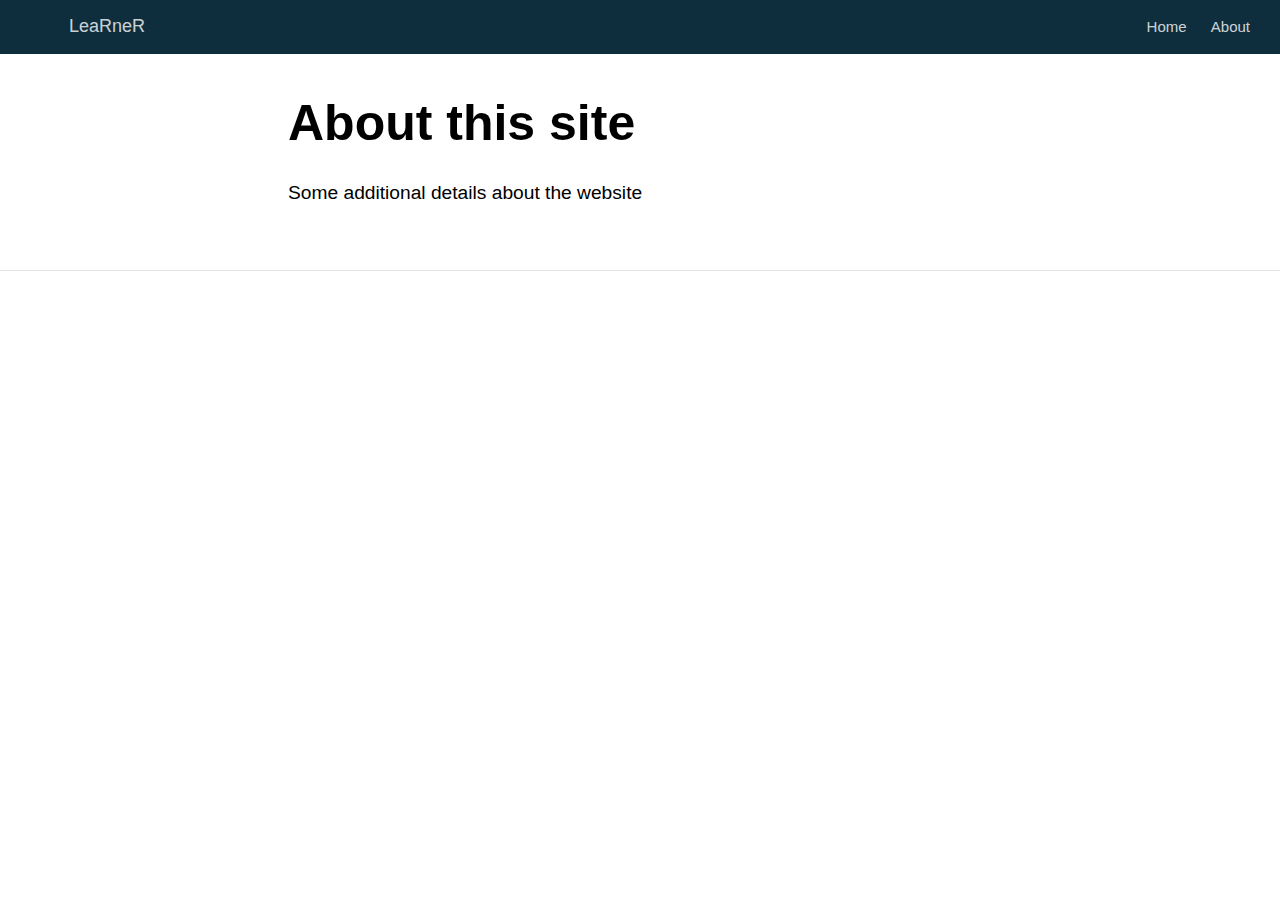
==== docs/about.html @ 0c4818b6 "initial commit" ====
<!DOCTYPE html>

<html xmlns="http://www.w3.org/1999/xhtml" lang="" xml:lang="">

<head>
  <meta charset="utf-8"/>
  <meta name="viewport" content="width=device-width, initial-scale=1"/>
  <meta http-equiv="X-UA-Compatible" content="IE=Edge,chrome=1"/>
  <meta name="generator" content="distill" />

  <style type="text/css">
  /* Hide doc at startup (prevent jankiness while JS renders/transforms) */
  body {
    visibility: hidden;
  }
  </style>

 <!--radix_placeholder_import_source-->
 <!--/radix_placeholder_import_source-->

<style type="text/css">code{white-space: pre;}</style>
<style type="text/css" data-origin="pandoc">
pre > code.sourceCode { white-space: pre; position: relative; }
pre > code.sourceCode > span { display: inline-block; line-height: 1.25; }
pre > code.sourceCode > span:empty { height: 1.2em; }
.sourceCode { overflow: visible; }
code.sourceCode > span { color: inherit; text-decoration: inherit; }
div.sourceCode { margin: 1em 0; }
pre.sourceCode { margin: 0; }
@media screen {
div.sourceCode { overflow: auto; }
}
@media print {
pre > code.sourceCode { white-space: pre-wrap; }
pre > code.sourceCode > span { text-indent: -5em; padding-left: 5em; }
}
pre.numberSource code
  { counter-reset: source-line 0; }
pre.numberSource code > span
  { position: relative; left: -4em; counter-increment: source-line; }
pre.numberSource code > span > a:first-child::before
  { content: counter(source-line);
    position: relative; left: -1em; text-align: right; vertical-align: baseline;
    border: none; display: inline-block;
    -webkit-touch-callout: none; -webkit-user-select: none;
    -khtml-user-select: none; -moz-user-select: none;
    -ms-user-select: none; user-select: none;
    padding: 0 4px; width: 4em;
    color: #aaaaaa;
  }
pre.numberSource { margin-left: 3em; border-left: 1px solid #aaaaaa;  padding-left: 4px; }
div.sourceCode
  { color: #00769e; background-color: #f1f3f5; }
@media screen {
pre > code.sourceCode > span > a:first-child::before { text-decoration: underline; }
}
code span { color: #00769e; } /* Normal */
code span.al { color: #ad0000; } /* Alert */
code span.an { color: #5e5e5e; } /* Annotation */
code span.at { color: #657422; } /* Attribute */
code span.bn { color: #ad0000; } /* BaseN */
code span.bu { } /* BuiltIn */
code span.cf { color: #00769e; } /* ControlFlow */
code span.ch { color: #20794d; } /* Char */
code span.cn { color: #8f5902; } /* Constant */
code span.co { color: #5e5e5e; } /* Comment */
code span.cv { color: #5e5e5e; font-style: italic; } /* CommentVar */
code span.do { color: #5e5e5e; font-style: italic; } /* Documentation */
code span.dt { color: #ad0000; } /* DataType */
code span.dv { color: #ad0000; } /* DecVal */
code span.er { color: #ad0000; } /* Error */
code span.ex { } /* Extension */
code span.fl { color: #ad0000; } /* Float */
code span.fu { color: #4758ab; } /* Function */
code span.im { } /* Import */
code span.in { color: #5e5e5e; } /* Information */
code span.kw { color: #00769e; } /* Keyword */
code span.op { color: #5e5e5e; } /* Operator */
code span.ot { color: #00769e; } /* Other */
code span.pp { color: #ad0000; } /* Preprocessor */
code span.sc { color: #5e5e5e; } /* SpecialChar */
code span.ss { color: #20794d; } /* SpecialString */
code span.st { color: #20794d; } /* String */
code span.va { color: #111111; } /* Variable */
code span.vs { color: #20794d; } /* VerbatimString */
code span.wa { color: #5e5e5e; font-style: italic; } /* Warning */
</style>


  <!--radix_placeholder_meta_tags-->
  <title>LeaRneR: About this site</title>

  <meta property="description" itemprop="description" content="Some additional details about the website"/>



  <!--  https://developers.facebook.com/docs/sharing/webmasters#markup -->
  <meta property="og:title" content="LeaRneR: About this site"/>
  <meta property="og:type" content="article"/>
  <meta property="og:description" content="Some additional details about the website"/>
  <meta property="og:locale" content="en_US"/>
  <meta property="og:site_name" content="LeaRneR"/>

  <!--  https://dev.twitter.com/cards/types/summary -->
  <meta property="twitter:card" content="summary"/>
  <meta property="twitter:title" content="LeaRneR: About this site"/>
  <meta property="twitter:description" content="Some additional details about the website"/>

  <!--/radix_placeholder_meta_tags-->
  <!--radix_placeholder_rmarkdown_metadata-->

  <script type="text/json" id="radix-rmarkdown-metadata">
  {"type":"list","attributes":{"names":{"type":"character","attributes":{},"value":["title","description"]}},"value":[{"type":"character","attributes":{},"value":["About this site"]},{"type":"character","attributes":{},"value":["Some additional details about the website"]}]}
  </script>
  <!--/radix_placeholder_rmarkdown_metadata-->
  <!--radix_placeholder_navigation_in_header-->
  <meta name="distill:offset" content=""/>

  <script type="application/javascript">

    window.headroom_prevent_pin = false;

    window.document.addEventListener("DOMContentLoaded", function (event) {

      // initialize headroom for banner
      var header = $('header').get(0);
      var headerHeight = header.offsetHeight;
      var headroom = new Headroom(header, {
        tolerance: 5,
        onPin : function() {
          if (window.headroom_prevent_pin) {
            window.headroom_prevent_pin = false;
            headroom.unpin();
          }
        }
      });
      headroom.init();
      if(window.location.hash)
        headroom.unpin();
      $(header).addClass('headroom--transition');

      // offset scroll location for banner on hash change
      // (see: https://github.com/WickyNilliams/headroom.js/issues/38)
      window.addEventListener("hashchange", function(event) {
        window.scrollTo(0, window.pageYOffset - (headerHeight + 25));
      });

      // responsive menu
      $('.distill-site-header').each(function(i, val) {
        var topnav = $(this);
        var toggle = topnav.find('.nav-toggle');
        toggle.on('click', function() {
          topnav.toggleClass('responsive');
        });
      });

      // nav dropdowns
      $('.nav-dropbtn').click(function(e) {
        $(this).next('.nav-dropdown-content').toggleClass('nav-dropdown-active');
        $(this).parent().siblings('.nav-dropdown')
           .children('.nav-dropdown-content').removeClass('nav-dropdown-active');
      });
      $("body").click(function(e){
        $('.nav-dropdown-content').removeClass('nav-dropdown-active');
      });
      $(".nav-dropdown").click(function(e){
        e.stopPropagation();
      });
    });
  </script>

  <style type="text/css">

  /* Theme (user-documented overrideables for nav appearance) */

  .distill-site-nav {
    color: rgba(255, 255, 255, 0.8);
    background-color: #0F2E3D;
    font-size: 15px;
    font-weight: 300;
  }

  .distill-site-nav a {
    color: inherit;
    text-decoration: none;
  }

  .distill-site-nav a:hover {
    color: white;
  }

  @media print {
    .distill-site-nav {
      display: none;
    }
  }

  .distill-site-header {

  }

  .distill-site-footer {

  }


  /* Site Header */

  .distill-site-header {
    width: 100%;
    box-sizing: border-box;
    z-index: 3;
  }

  .distill-site-header .nav-left {
    display: inline-block;
    margin-left: 8px;
  }

  @media screen and (max-width: 768px) {
    .distill-site-header .nav-left {
      margin-left: 0;
    }
  }


  .distill-site-header .nav-right {
    float: right;
    margin-right: 8px;
  }

  .distill-site-header a,
  .distill-site-header .title {
    display: inline-block;
    text-align: center;
    padding: 14px 10px 14px 10px;
  }

  .distill-site-header .title {
    font-size: 18px;
    min-width: 150px;
  }

  .distill-site-header .logo {
    padding: 0;
  }

  .distill-site-header .logo img {
    display: none;
    max-height: 20px;
    width: auto;
    margin-bottom: -4px;
  }

  .distill-site-header .nav-image img {
    max-height: 18px;
    width: auto;
    display: inline-block;
    margin-bottom: -3px;
  }



  @media screen and (min-width: 1000px) {
    .distill-site-header .logo img {
      display: inline-block;
    }
    .distill-site-header .nav-left {
      margin-left: 20px;
    }
    .distill-site-header .nav-right {
      margin-right: 20px;
    }
    .distill-site-header .title {
      padding-left: 12px;
    }
  }


  .distill-site-header .nav-toggle {
    display: none;
  }

  .nav-dropdown {
    display: inline-block;
    position: relative;
  }

  .nav-dropdown .nav-dropbtn {
    border: none;
    outline: none;
    color: rgba(255, 255, 255, 0.8);
    padding: 16px 10px;
    background-color: transparent;
    font-family: inherit;
    font-size: inherit;
    font-weight: inherit;
    margin: 0;
    margin-top: 1px;
    z-index: 2;
  }

  .nav-dropdown-content {
    display: none;
    position: absolute;
    background-color: white;
    min-width: 200px;
    border: 1px solid rgba(0,0,0,0.15);
    border-radius: 4px;
    box-shadow: 0px 8px 16px 0px rgba(0,0,0,0.1);
    z-index: 1;
    margin-top: 2px;
    white-space: nowrap;
    padding-top: 4px;
    padding-bottom: 4px;
  }

  .nav-dropdown-content hr {
    margin-top: 4px;
    margin-bottom: 4px;
    border: none;
    border-bottom: 1px solid rgba(0, 0, 0, 0.1);
  }

  .nav-dropdown-active {
    display: block;
  }

  .nav-dropdown-content a, .nav-dropdown-content .nav-dropdown-header {
    color: black;
    padding: 6px 24px;
    text-decoration: none;
    display: block;
    text-align: left;
  }

  .nav-dropdown-content .nav-dropdown-header {
    display: block;
    padding: 5px 24px;
    padding-bottom: 0;
    text-transform: uppercase;
    font-size: 14px;
    color: #999999;
    white-space: nowrap;
  }

  .nav-dropdown:hover .nav-dropbtn {
    color: white;
  }

  .nav-dropdown-content a:hover {
    background-color: #ddd;
    color: black;
  }

  .nav-right .nav-dropdown-content {
    margin-left: -45%;
    right: 0;
  }

  @media screen and (max-width: 768px) {
    .distill-site-header a, .distill-site-header .nav-dropdown  {display: none;}
    .distill-site-header a.nav-toggle {
      float: right;
      display: block;
    }
    .distill-site-header .title {
      margin-left: 0;
    }
    .distill-site-header .nav-right {
      margin-right: 0;
    }
    .distill-site-header {
      overflow: hidden;
    }
    .nav-right .nav-dropdown-content {
      margin-left: 0;
    }
  }


  @media screen and (max-width: 768px) {
    .distill-site-header.responsive {position: relative; min-height: 500px; }
    .distill-site-header.responsive a.nav-toggle {
      position: absolute;
      right: 0;
      top: 0;
    }
    .distill-site-header.responsive a,
    .distill-site-header.responsive .nav-dropdown {
      display: block;
      text-align: left;
    }
    .distill-site-header.responsive .nav-left,
    .distill-site-header.responsive .nav-right {
      width: 100%;
    }
    .distill-site-header.responsive .nav-dropdown {float: none;}
    .distill-site-header.responsive .nav-dropdown-content {position: relative;}
    .distill-site-header.responsive .nav-dropdown .nav-dropbtn {
      display: block;
      width: 100%;
      text-align: left;
    }
  }

  /* Site Footer */

  .distill-site-footer {
    width: 100%;
    overflow: hidden;
    box-sizing: border-box;
    z-index: 3;
    margin-top: 30px;
    padding-top: 30px;
    padding-bottom: 30px;
    text-align: center;
  }

  /* Headroom */

  d-title {
    padding-top: 6rem;
  }

  @media print {
    d-title {
      padding-top: 4rem;
    }
  }

  .headroom {
    z-index: 1000;
    position: fixed;
    top: 0;
    left: 0;
    right: 0;
  }

  .headroom--transition {
    transition: all .4s ease-in-out;
  }

  .headroom--unpinned {
    top: -100px;
  }

  .headroom--pinned {
    top: 0;
  }

  /* adjust viewport for navbar height */
  /* helps vertically center bootstrap (non-distill) content */
  .min-vh-100 {
    min-height: calc(100vh - 100px) !important;
  }

  </style>

  <script src="site_libs/jquery-3.6.0/jquery-3.6.0.min.js"></script>
  <link href="site_libs/font-awesome-5.1.0/css/all.css" rel="stylesheet"/>
  <link href="site_libs/font-awesome-5.1.0/css/v4-shims.css" rel="stylesheet"/>
  <script src="site_libs/headroom-0.9.4/headroom.min.js"></script>
  <script src="site_libs/autocomplete-0.37.1/autocomplete.min.js"></script>
  <script src="site_libs/fuse-6.4.1/fuse.min.js"></script>

  <script type="application/javascript">

  function getMeta(metaName) {
    var metas = document.getElementsByTagName('meta');
    for (let i = 0; i < metas.length; i++) {
      if (metas[i].getAttribute('name') === metaName) {
        return metas[i].getAttribute('content');
      }
    }
    return '';
  }

  function offsetURL(url) {
    var offset = getMeta('distill:offset');
    return offset ? offset + '/' + url : url;
  }

  function createFuseIndex() {

    // create fuse index
    var options = {
      keys: [
        { name: 'title', weight: 20 },
        { name: 'categories', weight: 15 },
        { name: 'description', weight: 10 },
        { name: 'contents', weight: 5 },
      ],
      ignoreLocation: true,
      threshold: 0
    };
    var fuse = new window.Fuse([], options);

    // fetch the main search.json
    return fetch(offsetURL('search.json'))
      .then(function(response) {
        if (response.status == 200) {
          return response.json().then(function(json) {
            // index main articles
            json.articles.forEach(function(article) {
              fuse.add(article);
            });
            // download collections and index their articles
            return Promise.all(json.collections.map(function(collection) {
              return fetch(offsetURL(collection)).then(function(response) {
                if (response.status === 200) {
                  return response.json().then(function(articles) {
                    articles.forEach(function(article) {
                      fuse.add(article);
                    });
                  })
                } else {
                  return Promise.reject(
                    new Error('Unexpected status from search index request: ' +
                              response.status)
                  );
                }
              });
            })).then(function() {
              return fuse;
            });
          });

        } else {
          return Promise.reject(
            new Error('Unexpected status from search index request: ' +
                        response.status)
          );
        }
      });
  }

  window.document.addEventListener("DOMContentLoaded", function (event) {

    // get search element (bail if we don't have one)
    var searchEl = window.document.getElementById('distill-search');
    if (!searchEl)
      return;

    createFuseIndex()
      .then(function(fuse) {

        // make search box visible
        searchEl.classList.remove('hidden');

        // initialize autocomplete
        var options = {
          autoselect: true,
          hint: false,
          minLength: 2,
        };
        window.autocomplete(searchEl, options, [{
          source: function(query, callback) {
            const searchOptions = {
              isCaseSensitive: false,
              shouldSort: true,
              minMatchCharLength: 2,
              limit: 10,
            };
            var results = fuse.search(query, searchOptions);
            callback(results
              .map(function(result) { return result.item; })
            );
          },
          templates: {
            suggestion: function(suggestion) {
              var img = suggestion.preview && Object.keys(suggestion.preview).length > 0
                ? `<img src="${offsetURL(suggestion.preview)}"</img>`
                : '';
              var html = `
                <div class="search-item">
                  <h3>${suggestion.title}</h3>
                  <div class="search-item-description">
                    ${suggestion.description || ''}
                  </div>
                  <div class="search-item-preview">
                    ${img}
                  </div>
                </div>
              `;
              return html;
            }
          }
        }]).on('autocomplete:selected', function(event, suggestion) {
          window.location.href = offsetURL(suggestion.path);
        });
        // remove inline display style on autocompleter (we want to
        // manage responsive display via css)
        $('.algolia-autocomplete').css("display", "");
      })
      .catch(function(error) {
        console.log(error);
      });

  });

  </script>

  <style type="text/css">

  .nav-search {
    font-size: x-small;
  }

  /* Algolioa Autocomplete */

  .algolia-autocomplete {
    display: inline-block;
    margin-left: 10px;
    vertical-align: sub;
    background-color: white;
    color: black;
    padding: 6px;
    padding-top: 8px;
    padding-bottom: 0;
    border-radius: 6px;
    border: 1px #0F2E3D solid;
    width: 180px;
  }


  @media screen and (max-width: 768px) {
    .distill-site-nav .algolia-autocomplete {
      display: none;
      visibility: hidden;
    }
    .distill-site-nav.responsive .algolia-autocomplete {
      display: inline-block;
      visibility: visible;
    }
    .distill-site-nav.responsive .algolia-autocomplete .aa-dropdown-menu {
      margin-left: 0;
      width: 400px;
      max-height: 400px;
    }
  }

  .algolia-autocomplete .aa-input, .algolia-autocomplete .aa-hint {
    width: 90%;
    outline: none;
    border: none;
  }

  .algolia-autocomplete .aa-hint {
    color: #999;
  }
  .algolia-autocomplete .aa-dropdown-menu {
    width: 550px;
    max-height: 70vh;
    overflow-x: visible;
    overflow-y: scroll;
    padding: 5px;
    margin-top: 3px;
    margin-left: -150px;
    background-color: #fff;
    border-radius: 5px;
    border: 1px solid #999;
    border-top: none;
  }

  .algolia-autocomplete .aa-dropdown-menu .aa-suggestion {
    cursor: pointer;
    padding: 5px 4px;
    border-bottom: 1px solid #eee;
  }

  .algolia-autocomplete .aa-dropdown-menu .aa-suggestion:last-of-type {
    border-bottom: none;
    margin-bottom: 2px;
  }

  .algolia-autocomplete .aa-dropdown-menu .aa-suggestion .search-item {
    overflow: hidden;
    font-size: 0.8em;
    line-height: 1.4em;
  }

  .algolia-autocomplete .aa-dropdown-menu .aa-suggestion .search-item h3 {
    font-size: 1rem;
    margin-block-start: 0;
    margin-block-end: 5px;
  }

  .algolia-autocomplete .aa-dropdown-menu .aa-suggestion .search-item-description {
    display: inline-block;
    overflow: hidden;
    height: 2.8em;
    width: 80%;
    margin-right: 4%;
  }

  .algolia-autocomplete .aa-dropdown-menu .aa-suggestion .search-item-preview {
    display: inline-block;
    width: 15%;
  }

  .algolia-autocomplete .aa-dropdown-menu .aa-suggestion .search-item-preview img {
    height: 3em;
    width: auto;
    display: none;
  }

  .algolia-autocomplete .aa-dropdown-menu .aa-suggestion .search-item-preview img[src] {
    display: initial;
  }

  .algolia-autocomplete .aa-dropdown-menu .aa-suggestion.aa-cursor {
    background-color: #eee;
  }
  .algolia-autocomplete .aa-dropdown-menu .aa-suggestion em {
    font-weight: bold;
    font-style: normal;
  }

  </style>


  <!--/radix_placeholder_navigation_in_header-->
  <!--radix_placeholder_distill-->

  <style type="text/css">

  body {
    background-color: white;
  }

  .pandoc-table {
    width: 100%;
  }

  .pandoc-table>caption {
    margin-bottom: 10px;
  }

  .pandoc-table th:not([align]) {
    text-align: left;
  }

  .pagedtable-footer {
    font-size: 15px;
  }

  d-byline .byline {
    grid-template-columns: 2fr 2fr;
  }

  d-byline .byline h3 {
    margin-block-start: 1.5em;
  }

  d-byline .byline .authors-affiliations h3 {
    margin-block-start: 0.5em;
  }

  .authors-affiliations .orcid-id {
    width: 16px;
    height:16px;
    margin-left: 4px;
    margin-right: 4px;
    vertical-align: middle;
    padding-bottom: 2px;
  }

  d-title .dt-tags {
    margin-top: 1em;
    grid-column: text;
  }

  .dt-tags .dt-tag {
    text-decoration: none;
    display: inline-block;
    color: rgba(0,0,0,0.6);
    padding: 0em 0.4em;
    margin-right: 0.5em;
    margin-bottom: 0.4em;
    font-size: 70%;
    border: 1px solid rgba(0,0,0,0.2);
    border-radius: 3px;
    text-transform: uppercase;
    font-weight: 500;
  }

  d-article table.gt_table td,
  d-article table.gt_table th {
    border-bottom: none;
    font-size: 100%;
  }

  .html-widget {
    margin-bottom: 2.0em;
  }

  .l-screen-inset {
    padding-right: 16px;
  }

  .l-screen .caption {
    margin-left: 10px;
  }

  .shaded {
    background: rgb(247, 247, 247);
    padding-top: 20px;
    padding-bottom: 20px;
    border-top: 1px solid rgba(0, 0, 0, 0.1);
    border-bottom: 1px solid rgba(0, 0, 0, 0.1);
  }

  .shaded .html-widget {
    margin-bottom: 0;
    border: 1px solid rgba(0, 0, 0, 0.1);
  }

  .shaded .shaded-content {
    background: white;
  }

  .text-output {
    margin-top: 0;
    line-height: 1.5em;
  }

  .hidden {
    display: none !important;
  }

  d-article {
    padding-top: 2.5rem;
    padding-bottom: 30px;
  }

  d-appendix {
    padding-top: 30px;
  }

  d-article>p>img {
    width: 100%;
  }

  d-article h2 {
    margin: 1rem 0 1.5rem 0;
  }

  d-article h3 {
    margin-top: 1.5rem;
  }

  d-article iframe {
    border: 1px solid rgba(0, 0, 0, 0.1);
    margin-bottom: 2.0em;
    width: 100%;
  }

  /* Tweak code blocks */

  d-article div.sourceCode code,
  d-article pre code {
    font-family: Consolas, Monaco, 'Andale Mono', 'Ubuntu Mono', monospace;
  }

  d-article pre,
  d-article div.sourceCode,
  d-article div.sourceCode pre {
    overflow: auto;
  }

  d-article div.sourceCode {
    background-color: white;
  }

  d-article div.sourceCode pre {
    padding-left: 10px;
    font-size: 12px;
    border-left: 2px solid rgba(0,0,0,0.1);
  }

  d-article pre {
    font-size: 12px;
    color: black;
    background: none;
    margin-top: 0;
    text-align: left;
    white-space: pre;
    word-spacing: normal;
    word-break: normal;
    word-wrap: normal;
    line-height: 1.5;

    -moz-tab-size: 4;
    -o-tab-size: 4;
    tab-size: 4;

    -webkit-hyphens: none;
    -moz-hyphens: none;
    -ms-hyphens: none;
    hyphens: none;
  }

  d-article pre a {
    border-bottom: none;
  }

  d-article pre a:hover {
    border-bottom: none;
    text-decoration: underline;
  }

  d-article details {
    grid-column: text;
    margin-bottom: 0.8em;
  }

  @media(min-width: 768px) {

  d-article pre,
  d-article div.sourceCode,
  d-article div.sourceCode pre {
    overflow: visible !important;
  }

  d-article div.sourceCode pre {
    padding-left: 18px;
    font-size: 14px;
  }

  d-article pre {
    font-size: 14px;
  }

  }

  figure img.external {
    background: white;
    border: 1px solid rgba(0, 0, 0, 0.1);
    box-shadow: 0 1px 8px rgba(0, 0, 0, 0.1);
    padding: 18px;
    box-sizing: border-box;
  }

  /* CSS for d-contents */

  .d-contents {
    grid-column: text;
    color: rgba(0,0,0,0.8);
    font-size: 0.9em;
    padding-bottom: 1em;
    margin-bottom: 1em;
    padding-bottom: 0.5em;
    margin-bottom: 1em;
    padding-left: 0.25em;
    justify-self: start;
  }

  @media(min-width: 1000px) {
    .d-contents.d-contents-float {
      height: 0;
      grid-column-start: 1;
      grid-column-end: 4;
      justify-self: center;
      padding-right: 3em;
      padding-left: 2em;
    }
  }

  .d-contents nav h3 {
    font-size: 18px;
    margin-top: 0;
    margin-bottom: 1em;
  }

  .d-contents li {
    list-style-type: none
  }

  .d-contents nav > ul {
    padding-left: 0;
  }

  .d-contents ul {
    padding-left: 1em
  }

  .d-contents nav ul li {
    margin-top: 0.6em;
    margin-bottom: 0.2em;
  }

  .d-contents nav a {
    font-size: 13px;
    border-bottom: none;
    text-decoration: none
    color: rgba(0, 0, 0, 0.8);
  }

  .d-contents nav a:hover {
    text-decoration: underline solid rgba(0, 0, 0, 0.6)
  }

  .d-contents nav > ul > li > a {
    font-weight: 600;
  }

  .d-contents nav > ul > li > ul {
    font-weight: inherit;
  }

  .d-contents nav > ul > li > ul > li {
    margin-top: 0.2em;
  }


  .d-contents nav ul {
    margin-top: 0;
    margin-bottom: 0.25em;
  }

  .d-article-with-toc h2:nth-child(2) {
    margin-top: 0;
  }


  /* Figure */

  .figure {
    position: relative;
    margin-bottom: 2.5em;
    margin-top: 1.5em;
  }

  .figure .caption {
    color: rgba(0, 0, 0, 0.6);
    font-size: 12px;
    line-height: 1.5em;
  }

  .figure img.external {
    background: white;
    border: 1px solid rgba(0, 0, 0, 0.1);
    box-shadow: 0 1px 8px rgba(0, 0, 0, 0.1);
    padding: 18px;
    box-sizing: border-box;
  }

  .figure .caption a {
    color: rgba(0, 0, 0, 0.6);
  }

  .figure .caption b,
  .figure .caption strong, {
    font-weight: 600;
    color: rgba(0, 0, 0, 1.0);
  }

  /* Citations */

  d-article .citation {
    color: inherit;
    cursor: inherit;
  }

  div.hanging-indent{
    margin-left: 1em; text-indent: -1em;
  }

  /* Citation hover box */

  .tippy-box[data-theme~=light-border] {
    background-color: rgba(250, 250, 250, 0.95);
  }

  .tippy-content > p {
    margin-bottom: 0;
    padding: 2px;
  }


  /* Tweak 1000px media break to show more text */

  @media(min-width: 1000px) {
    .base-grid,
    distill-header,
    d-title,
    d-abstract,
    d-article,
    d-appendix,
    distill-appendix,
    d-byline,
    d-footnote-list,
    d-citation-list,
    distill-footer {
      grid-template-columns: [screen-start] 1fr [page-start kicker-start] 80px [middle-start] 50px [text-start kicker-end] 65px 65px 65px 65px 65px 65px 65px 65px [text-end gutter-start] 65px [middle-end] 65px [page-end gutter-end] 1fr [screen-end];
      grid-column-gap: 16px;
    }

    .grid {
      grid-column-gap: 16px;
    }

    d-article {
      font-size: 1.06rem;
      line-height: 1.7em;
    }
    figure .caption, .figure .caption, figure figcaption {
      font-size: 13px;
    }
  }

  @media(min-width: 1180px) {
    .base-grid,
    distill-header,
    d-title,
    d-abstract,
    d-article,
    d-appendix,
    distill-appendix,
    d-byline,
    d-footnote-list,
    d-citation-list,
    distill-footer {
      grid-template-columns: [screen-start] 1fr [page-start kicker-start] 60px [middle-start] 60px [text-start kicker-end] 60px 60px 60px 60px 60px 60px 60px 60px [text-end gutter-start] 60px [middle-end] 60px [page-end gutter-end] 1fr [screen-end];
      grid-column-gap: 32px;
    }

    .grid {
      grid-column-gap: 32px;
    }
  }


  /* Get the citation styles for the appendix (not auto-injected on render since
     we do our own rendering of the citation appendix) */

  d-appendix .citation-appendix,
  .d-appendix .citation-appendix {
    font-size: 11px;
    line-height: 15px;
    border-left: 1px solid rgba(0, 0, 0, 0.1);
    padding-left: 18px;
    border: 1px solid rgba(0,0,0,0.1);
    background: rgba(0, 0, 0, 0.02);
    padding: 10px 18px;
    border-radius: 3px;
    color: rgba(150, 150, 150, 1);
    overflow: hidden;
    margin-top: -12px;
    white-space: pre-wrap;
    word-wrap: break-word;
  }

  /* Include appendix styles here so they can be overridden */

  d-appendix {
    contain: layout style;
    font-size: 0.8em;
    line-height: 1.7em;
    margin-top: 60px;
    margin-bottom: 0;
    border-top: 1px solid rgba(0, 0, 0, 0.1);
    color: rgba(0,0,0,0.5);
    padding-top: 60px;
    padding-bottom: 48px;
  }

  d-appendix h3 {
    grid-column: page-start / text-start;
    font-size: 15px;
    font-weight: 500;
    margin-top: 1em;
    margin-bottom: 0;
    color: rgba(0,0,0,0.65);
  }

  d-appendix h3 + * {
    margin-top: 1em;
  }

  d-appendix ol {
    padding: 0 0 0 15px;
  }

  @media (min-width: 768px) {
    d-appendix ol {
      padding: 0 0 0 30px;
      margin-left: -30px;
    }
  }

  d-appendix li {
    margin-bottom: 1em;
  }

  d-appendix a {
    color: rgba(0, 0, 0, 0.6);
  }

  d-appendix > * {
    grid-column: text;
  }

  d-appendix > d-footnote-list,
  d-appendix > d-citation-list,
  d-appendix > distill-appendix {
    grid-column: screen;
  }

  /* Include footnote styles here so they can be overridden */

  d-footnote-list {
    contain: layout style;
  }

  d-footnote-list > * {
    grid-column: text;
  }

  d-footnote-list a.footnote-backlink {
    color: rgba(0,0,0,0.3);
    padding-left: 0.5em;
  }



  /* Anchor.js */

  .anchorjs-link {
    /*transition: all .25s linear; */
    text-decoration: none;
    border-bottom: none;
  }
  *:hover > .anchorjs-link {
    margin-left: -1.125em !important;
    text-decoration: none;
    border-bottom: none;
  }

  /* Social footer */

  .social_footer {
    margin-top: 30px;
    margin-bottom: 0;
    color: rgba(0,0,0,0.67);
  }

  .disqus-comments {
    margin-right: 30px;
  }

  .disqus-comment-count {
    border-bottom: 1px solid rgba(0, 0, 0, 0.4);
    cursor: pointer;
  }

  #disqus_thread {
    margin-top: 30px;
  }

  .article-sharing a {
    border-bottom: none;
    margin-right: 8px;
  }

  .article-sharing a:hover {
    border-bottom: none;
  }

  .sidebar-section.subscribe {
    font-size: 12px;
    line-height: 1.6em;
  }

  .subscribe p {
    margin-bottom: 0.5em;
  }


  .article-footer .subscribe {
    font-size: 15px;
    margin-top: 45px;
  }


  .sidebar-section.custom {
    font-size: 12px;
    line-height: 1.6em;
  }

  .custom p {
    margin-bottom: 0.5em;
  }

  /* Styles for listing layout (hide title) */
  .layout-listing d-title, .layout-listing .d-title {
    display: none;
  }

  /* Styles for posts lists (not auto-injected) */


  .posts-with-sidebar {
    padding-left: 45px;
    padding-right: 45px;
  }

  .posts-list .description h2,
  .posts-list .description p {
    font-family: -apple-system, BlinkMacSystemFont, "Segoe UI", Roboto, Oxygen, Ubuntu, Cantarell, "Fira Sans", "Droid Sans", "Helvetica Neue", Arial, sans-serif;
  }

  .posts-list .description h2 {
    font-weight: 700;
    border-bottom: none;
    padding-bottom: 0;
  }

  .posts-list h2.post-tag {
    border-bottom: 1px solid rgba(0, 0, 0, 0.2);
    padding-bottom: 12px;
  }
  .posts-list {
    margin-top: 60px;
    margin-bottom: 24px;
  }

  .posts-list .post-preview {
    text-decoration: none;
    overflow: hidden;
    display: block;
    border-bottom: 1px solid rgba(0, 0, 0, 0.1);
    padding: 24px 0;
  }

  .post-preview-last {
    border-bottom: none !important;
  }

  .posts-list .posts-list-caption {
    grid-column: screen;
    font-weight: 400;
  }

  .posts-list .post-preview h2 {
    margin: 0 0 6px 0;
    line-height: 1.2em;
    font-style: normal;
    font-size: 24px;
  }

  .posts-list .post-preview p {
    margin: 0 0 12px 0;
    line-height: 1.4em;
    font-size: 16px;
  }

  .posts-list .post-preview .thumbnail {
    box-sizing: border-box;
    margin-bottom: 24px;
    position: relative;
    max-width: 500px;
  }
  .posts-list .post-preview img {
    width: 100%;
    display: block;
  }

  .posts-list .metadata {
    font-size: 12px;
    line-height: 1.4em;
    margin-bottom: 18px;
  }

  .posts-list .metadata > * {
    display: inline-block;
  }

  .posts-list .metadata .publishedDate {
    margin-right: 2em;
  }

  .posts-list .metadata .dt-authors {
    display: block;
    margin-top: 0.3em;
    margin-right: 2em;
  }

  .posts-list .dt-tags {
    display: block;
    line-height: 1em;
  }

  .posts-list .dt-tags .dt-tag {
    display: inline-block;
    color: rgba(0,0,0,0.6);
    padding: 0.3em 0.4em;
    margin-right: 0.2em;
    margin-bottom: 0.4em;
    font-size: 60%;
    border: 1px solid rgba(0,0,0,0.2);
    border-radius: 3px;
    text-transform: uppercase;
    font-weight: 500;
  }

  .posts-list img {
    opacity: 1;
  }

  .posts-list img[data-src] {
    opacity: 0;
  }

  .posts-more {
    clear: both;
  }


  .posts-sidebar {
    font-size: 16px;
  }

  .posts-sidebar h3 {
    font-size: 16px;
    margin-top: 0;
    margin-bottom: 0.5em;
    font-weight: 400;
    text-transform: uppercase;
  }

  .sidebar-section {
    margin-bottom: 30px;
  }

  .categories ul {
    list-style-type: none;
    margin: 0;
    padding: 0;
  }

  .categories li {
    color: rgba(0, 0, 0, 0.8);
    margin-bottom: 0;
  }

  .categories li>a {
    border-bottom: none;
  }

  .categories li>a:hover {
    border-bottom: 1px solid rgba(0, 0, 0, 0.4);
  }

  .categories .active {
    font-weight: 600;
  }

  .categories .category-count {
    color: rgba(0, 0, 0, 0.4);
  }


  @media(min-width: 768px) {
    .posts-list .post-preview h2 {
      font-size: 26px;
    }
    .posts-list .post-preview .thumbnail {
      float: right;
      width: 30%;
      margin-bottom: 0;
    }
    .posts-list .post-preview .description {
      float: left;
      width: 45%;
    }
    .posts-list .post-preview .metadata {
      float: left;
      width: 20%;
      margin-top: 8px;
    }
    .posts-list .post-preview p {
      margin: 0 0 12px 0;
      line-height: 1.5em;
      font-size: 16px;
    }
    .posts-with-sidebar .posts-list {
      float: left;
      width: 75%;
    }
    .posts-with-sidebar .posts-sidebar {
      float: right;
      width: 20%;
      margin-top: 60px;
      padding-top: 24px;
      padding-bottom: 24px;
    }
  }


  /* Improve display for browsers without grid (IE/Edge <= 15) */

  .downlevel {
    line-height: 1.6em;
    font-family: -apple-system, BlinkMacSystemFont, "Segoe UI", Roboto, Oxygen, Ubuntu, Cantarell, "Fira Sans", "Droid Sans", "Helvetica Neue", Arial, sans-serif;
    margin: 0;
  }

  .downlevel .d-title {
    padding-top: 6rem;
    padding-bottom: 1.5rem;
  }

  .downlevel .d-title h1 {
    font-size: 50px;
    font-weight: 700;
    line-height: 1.1em;
    margin: 0 0 0.5rem;
  }

  .downlevel .d-title p {
    font-weight: 300;
    font-size: 1.2rem;
    line-height: 1.55em;
    margin-top: 0;
  }

  .downlevel .d-byline {
    padding-top: 0.8em;
    padding-bottom: 0.8em;
    font-size: 0.8rem;
    line-height: 1.8em;
  }

  .downlevel .section-separator {
    border: none;
    border-top: 1px solid rgba(0, 0, 0, 0.1);
  }

  .downlevel .d-article {
    font-size: 1.06rem;
    line-height: 1.7em;
    padding-top: 1rem;
    padding-bottom: 2rem;
  }


  .downlevel .d-appendix {
    padding-left: 0;
    padding-right: 0;
    max-width: none;
    font-size: 0.8em;
    line-height: 1.7em;
    margin-bottom: 0;
    color: rgba(0,0,0,0.5);
    padding-top: 40px;
    padding-bottom: 48px;
  }

  .downlevel .footnotes ol {
    padding-left: 13px;
  }

  .downlevel .base-grid,
  .downlevel .distill-header,
  .downlevel .d-title,
  .downlevel .d-abstract,
  .downlevel .d-article,
  .downlevel .d-appendix,
  .downlevel .distill-appendix,
  .downlevel .d-byline,
  .downlevel .d-footnote-list,
  .downlevel .d-citation-list,
  .downlevel .distill-footer,
  .downlevel .appendix-bottom,
  .downlevel .posts-container {
    padding-left: 40px;
    padding-right: 40px;
  }

  @media(min-width: 768px) {
    .downlevel .base-grid,
    .downlevel .distill-header,
    .downlevel .d-title,
    .downlevel .d-abstract,
    .downlevel .d-article,
    .downlevel .d-appendix,
    .downlevel .distill-appendix,
    .downlevel .d-byline,
    .downlevel .d-footnote-list,
    .downlevel .d-citation-list,
    .downlevel .distill-footer,
    .downlevel .appendix-bottom,
    .downlevel .posts-container {
    padding-left: 150px;
    padding-right: 150px;
    max-width: 900px;
  }
  }

  .downlevel pre code {
    display: block;
    border-left: 2px solid rgba(0, 0, 0, .1);
    padding: 0 0 0 20px;
    font-size: 14px;
  }

  .downlevel code, .downlevel pre {
    color: black;
    background: none;
    font-family: Consolas, Monaco, 'Andale Mono', 'Ubuntu Mono', monospace;
    text-align: left;
    white-space: pre;
    word-spacing: normal;
    word-break: normal;
    word-wrap: normal;
    line-height: 1.5;

    -moz-tab-size: 4;
    -o-tab-size: 4;
    tab-size: 4;

    -webkit-hyphens: none;
    -moz-hyphens: none;
    -ms-hyphens: none;
    hyphens: none;
  }

  .downlevel .posts-list .post-preview {
    color: inherit;
  }



  </style>

  <script type="application/javascript">

  function is_downlevel_browser() {
    if (bowser.isUnsupportedBrowser({ msie: "12", msedge: "16"},
                                   window.navigator.userAgent)) {
      return true;
    } else {
      return window.load_distill_framework === undefined;
    }
  }

  // show body when load is complete
  function on_load_complete() {

    // add anchors
    if (window.anchors) {
      window.anchors.options.placement = 'left';
      window.anchors.add('d-article > h2, d-article > h3, d-article > h4, d-article > h5');
    }


    // set body to visible
    document.body.style.visibility = 'visible';

    // force redraw for leaflet widgets
    if (window.HTMLWidgets) {
      var maps = window.HTMLWidgets.findAll(".leaflet");
      $.each(maps, function(i, el) {
        var map = this.getMap();
        map.invalidateSize();
        map.eachLayer(function(layer) {
          if (layer instanceof L.TileLayer)
            layer.redraw();
        });
      });
    }

    // trigger 'shown' so htmlwidgets resize
    $('d-article').trigger('shown');
  }

  function init_distill() {

    init_common();

    // create front matter
    var front_matter = $('<d-front-matter></d-front-matter>');
    $('#distill-front-matter').wrap(front_matter);

    // create d-title
    $('.d-title').changeElementType('d-title');

    // create d-byline
    var byline = $('<d-byline></d-byline>');
    $('.d-byline').replaceWith(byline);

    // create d-article
    var article = $('<d-article></d-article>');
    $('.d-article').wrap(article).children().unwrap();

    // move posts container into article
    $('.posts-container').appendTo($('d-article'));

    // create d-appendix
    $('.d-appendix').changeElementType('d-appendix');

    // flag indicating that we have appendix items
    var appendix = $('.appendix-bottom').children('h3').length > 0;

    // replace footnotes with <d-footnote>
    $('.footnote-ref').each(function(i, val) {
      appendix = true;
      var href = $(this).attr('href');
      var id = href.replace('#', '');
      var fn = $('#' + id);
      var fn_p = $('#' + id + '>p');
      fn_p.find('.footnote-back').remove();
      var text = fn_p.html();
      var dtfn = $('<d-footnote></d-footnote>');
      dtfn.html(text);
      $(this).replaceWith(dtfn);
    });
    // remove footnotes
    $('.footnotes').remove();

    // move refs into #references-listing
    $('#references-listing').replaceWith($('#refs'));

    $('h1.appendix, h2.appendix').each(function(i, val) {
      $(this).changeElementType('h3');
    });
    $('h3.appendix').each(function(i, val) {
      var id = $(this).attr('id');
      $('.d-contents a[href="#' + id + '"]').parent().remove();
      appendix = true;
      $(this).nextUntil($('h1, h2, h3')).addBack().appendTo($('d-appendix'));
    });

    // show d-appendix if we have appendix content
    $("d-appendix").css('display', appendix ? 'grid' : 'none');

    // localize layout chunks to just output
    $('.layout-chunk').each(function(i, val) {

      // capture layout
      var layout = $(this).attr('data-layout');

      // apply layout to markdown level block elements
      var elements = $(this).children().not('details, div.sourceCode, pre, script');
      elements.each(function(i, el) {
        var layout_div = $('<div class="' + layout + '"></div>');
        if (layout_div.hasClass('shaded')) {
          var shaded_content = $('<div class="shaded-content"></div>');
          $(this).wrap(shaded_content);
          $(this).parent().wrap(layout_div);
        } else {
          $(this).wrap(layout_div);
        }
      });


      // unwrap the layout-chunk div
      $(this).children().unwrap();
    });

    // remove code block used to force  highlighting css
    $('.distill-force-highlighting-css').parent().remove();

    // remove empty line numbers inserted by pandoc when using a
    // custom syntax highlighting theme
    $('code.sourceCode a:empty').remove();

    // load distill framework
    load_distill_framework();

    // wait for window.distillRunlevel == 4 to do post processing
    function distill_post_process() {

      if (!window.distillRunlevel || window.distillRunlevel < 4)
        return;

      // hide author/affiliations entirely if we have no authors
      var front_matter = JSON.parse($("#distill-front-matter").html());
      var have_authors = front_matter.authors && front_matter.authors.length > 0;
      if (!have_authors)
        $('d-byline').addClass('hidden');

      // article with toc class
      $('.d-contents').parent().addClass('d-article-with-toc');

      // strip links that point to #
      $('.authors-affiliations').find('a[href="#"]').removeAttr('href');

      // add orcid ids
      $('.authors-affiliations').find('.author').each(function(i, el) {
        var orcid_id = front_matter.authors[i].orcidID;
        if (orcid_id) {
          var a = $('<a></a>');
          a.attr('href', 'https://orcid.org/' + orcid_id);
          var img = $('<img></img>');
          img.addClass('orcid-id');
          img.attr('alt', 'ORCID ID');
          img.attr('src','[data-uri]');
          a.append(img);
          $(this).append(a);
        }
      });

      // hide elements of author/affiliations grid that have no value
      function hide_byline_column(caption) {
        $('d-byline').find('h3:contains("' + caption + '")').parent().css('visibility', 'hidden');
      }

      // affiliations
      var have_affiliations = false;
      for (var i = 0; i<front_matter.authors.length; ++i) {
        var author = front_matter.authors[i];
        if (author.affiliation !== "&nbsp;") {
          have_affiliations = true;
          break;
        }
      }
      if (!have_affiliations)
        $('d-byline').find('h3:contains("Affiliations")').css('visibility', 'hidden');

      // published date
      if (!front_matter.publishedDate)
        hide_byline_column("Published");

      // document object identifier
      var doi = $('d-byline').find('h3:contains("DOI")');
      var doi_p = doi.next().empty();
      if (!front_matter.doi) {
        // if we have a citation and valid citationText then link to that
        if ($('#citation').length > 0 && front_matter.citationText) {
          doi.html('Citation');
          $('<a href="#citation"></a>')
            .text(front_matter.citationText)
            .appendTo(doi_p);
        } else {
          hide_byline_column("DOI");
        }
      } else {
        $('<a></a>')
           .attr('href', "https://doi.org/" + front_matter.doi)
           .html(front_matter.doi)
           .appendTo(doi_p);
      }

       // change plural form of authors/affiliations
      if (front_matter.authors.length === 1) {
        var grid = $('.authors-affiliations');
        grid.children('h3:contains("Authors")').text('Author');
        grid.children('h3:contains("Affiliations")').text('Affiliation');
      }

      // remove d-appendix and d-footnote-list local styles
      $('d-appendix > style:first-child').remove();
      $('d-footnote-list > style:first-child').remove();

      // move appendix-bottom entries to the bottom
      $('.appendix-bottom').appendTo('d-appendix').children().unwrap();
      $('.appendix-bottom').remove();

      // hoverable references
      $('span.citation[data-cites]').each(function() {
        const citeChild = $(this).children()[0]
        // Do not process if @xyz has been used without escaping and without bibliography activated
        // https://github.com/rstudio/distill/issues/466
        if (citeChild === undefined) return true

        if (citeChild.nodeName == "D-FOOTNOTE") {
          var fn = citeChild
          $(this).html(fn.shadowRoot.querySelector("sup"))
          $(this).id = fn.id
          fn.remove()
        }
        var refs = $(this).attr('data-cites').split(" ");
        var refHtml = refs.map(function(ref) {
          // Could use CSS.escape too here, we insure backward compatibility in navigator
          return "<p>" + $('div[id="ref-' + ref + '"]').html() + "</p>";
        }).join("\n");
        window.tippy(this, {
          allowHTML: true,
          content: refHtml,
          maxWidth: 500,
          interactive: true,
          interactiveBorder: 10,
          theme: 'light-border',
          placement: 'bottom-start'
        });
      });

      // fix footnotes in tables (#411)
      // replacing broken distill.pub feature
      $('table d-footnote').each(function() {
        // we replace internal showAtNode methode which is triggered when hovering a footnote
        this.hoverBox.showAtNode = function(node) {
          // ported from https://github.com/distillpub/template/pull/105/files
          calcOffset = function(elem) {
              let x = elem.offsetLeft;
              let y = elem.offsetTop;
              // Traverse upwards until an `absolute` element is found or `elem`
              // becomes null.
              while (elem = elem.offsetParent && elem.style.position != 'absolute') {
                  x += elem.offsetLeft;
                  y += elem.offsetTop;
              }

              return { left: x, top: y };
          }
          // https://developer.mozilla.org/en-US/docs/Web/API/HTMLElement/offsetTop
          const bbox = node.getBoundingClientRect();
          const offset = calcOffset(node);
          this.show([offset.left + bbox.width, offset.top + bbox.height]);
        }
      })

      // clear polling timer
      clearInterval(tid);

      // show body now that everything is ready
      on_load_complete();
    }

    var tid = setInterval(distill_post_process, 50);
    distill_post_process();

  }

  function init_downlevel() {

    init_common();

     // insert hr after d-title
    $('.d-title').after($('<hr class="section-separator"/>'));

    // check if we have authors
    var front_matter = JSON.parse($("#distill-front-matter").html());
    var have_authors = front_matter.authors && front_matter.authors.length > 0;

    // manage byline/border
    if (!have_authors)
      $('.d-byline').remove();
    $('.d-byline').after($('<hr class="section-separator"/>'));
    $('.d-byline a').remove();

    // remove toc
    $('.d-contents').remove();

    // move appendix elements
    $('h1.appendix, h2.appendix').each(function(i, val) {
      $(this).changeElementType('h3');
    });
    $('h3.appendix').each(function(i, val) {
      $(this).nextUntil($('h1, h2, h3')).addBack().appendTo($('.d-appendix'));
    });


    // inject headers into references and footnotes
    var refs_header = $('<h3></h3>');
    refs_header.text('References');
    $('#refs').prepend(refs_header);

    var footnotes_header = $('<h3></h3');
    footnotes_header.text('Footnotes');
    $('.footnotes').children('hr').first().replaceWith(footnotes_header);

    // move appendix-bottom entries to the bottom
    $('.appendix-bottom').appendTo('.d-appendix').children().unwrap();
    $('.appendix-bottom').remove();

    // remove appendix if it's empty
    if ($('.d-appendix').children().length === 0)
      $('.d-appendix').remove();

    // prepend separator above appendix
    $('.d-appendix').before($('<hr class="section-separator" style="clear: both"/>'));

    // trim code
    $('pre>code').each(function(i, val) {
      $(this).html($.trim($(this).html()));
    });

    // move posts-container right before article
    $('.posts-container').insertBefore($('.d-article'));

    $('body').addClass('downlevel');

    on_load_complete();
  }


  function init_common() {

    // jquery plugin to change element types
    (function($) {
      $.fn.changeElementType = function(newType) {
        var attrs = {};

        $.each(this[0].attributes, function(idx, attr) {
          attrs[attr.nodeName] = attr.nodeValue;
        });

        this.replaceWith(function() {
          return $("<" + newType + "/>", attrs).append($(this).contents());
        });
      };
    })(jQuery);

    // prevent underline for linked images
    $('a > img').parent().css({'border-bottom' : 'none'});

    // mark non-body figures created by knitr chunks as 100% width
    $('.layout-chunk').each(function(i, val) {
      var figures = $(this).find('img, .html-widget');
      // ignore leaflet img layers (#106)
      figures = figures.filter(':not(img[class*="leaflet"])')
      if ($(this).attr('data-layout') !== "l-body") {
        figures.css('width', '100%');
      } else {
        figures.css('max-width', '100%');
        figures.filter("[width]").each(function(i, val) {
          var fig = $(this);
          fig.css('width', fig.attr('width') + 'px');
        });

      }
    });

    // auto-append index.html to post-preview links in file: protocol
    // and in rstudio ide preview
    $('.post-preview').each(function(i, val) {
      if (window.location.protocol === "file:")
        $(this).attr('href', $(this).attr('href') + "index.html");
    });

    // get rid of index.html references in header
    if (window.location.protocol !== "file:") {
      $('.distill-site-header a[href]').each(function(i,val) {
        $(this).attr('href', $(this).attr('href').replace(/^index[.]html/, "./"));
      });
    }

    // add class to pandoc style tables
    $('tr.header').parent('thead').parent('table').addClass('pandoc-table');
    $('.kable-table').children('table').addClass('pandoc-table');

    // add figcaption style to table captions
    $('caption').parent('table').addClass("figcaption");

    // initialize posts list
    if (window.init_posts_list)
      window.init_posts_list();

    // implmement disqus comment link
    $('.disqus-comment-count').click(function() {
      window.headroom_prevent_pin = true;
      $('#disqus_thread').toggleClass('hidden');
      if (!$('#disqus_thread').hasClass('hidden')) {
        var offset = $(this).offset();
        $(window).resize();
        $('html, body').animate({
          scrollTop: offset.top - 35
        });
      }
    });
  }

  document.addEventListener('DOMContentLoaded', function() {
    if (is_downlevel_browser())
      init_downlevel();
    else
      window.addEventListener('WebComponentsReady', init_distill);
  });

  </script>

  <!--/radix_placeholder_distill-->
  <script src="site_libs/header-attrs-2.20/header-attrs.js"></script>
  <script src="site_libs/popper-2.6.0/popper.min.js"></script>
  <link href="site_libs/tippy-6.2.7/tippy.css" rel="stylesheet" />
  <link href="site_libs/tippy-6.2.7/tippy-light-border.css" rel="stylesheet" />
  <script src="site_libs/tippy-6.2.7/tippy.umd.min.js"></script>
  <script src="site_libs/anchor-4.2.2/anchor.min.js"></script>
  <script src="site_libs/bowser-1.9.3/bowser.min.js"></script>
  <script src="site_libs/webcomponents-2.0.0/webcomponents.js"></script>
  <script src="site_libs/distill-2.2.21/template.v2.js"></script>
  <!--radix_placeholder_site_in_header-->
  <!--/radix_placeholder_site_in_header-->


</head>

<body>

<!--radix_placeholder_front_matter-->

<script id="distill-front-matter" type="text/json">
{"title":"About this site","description":"Some additional details about the website","authors":[]}
</script>

<!--/radix_placeholder_front_matter-->
<!--radix_placeholder_navigation_before_body-->
<header class="header header--fixed" role="banner">
<nav class="distill-site-nav distill-site-header">
<div class="nav-left">
<a href="index.html" class="title">LeaRneR</a>
</div>
<div class="nav-right">
<a href="index.html">Home</a>
<a href="about.html">About</a>
<a href="javascript:void(0);" class="nav-toggle">&#9776;</a>
</div>
</nav>
</header>
<!--/radix_placeholder_navigation_before_body-->
<!--radix_placeholder_site_before_body-->
<!--/radix_placeholder_site_before_body-->

<div class="d-title">
<h1>About this site</h1>
<!--radix_placeholder_categories-->
<!--/radix_placeholder_categories-->
<p><p>Some additional details about the website</p></p>
</div>


<div class="d-article">
<div class="sourceCode" id="cb1"><pre class="sourceCode r distill-force-highlighting-css"><code class="sourceCode r"></code></pre></div>
<!--radix_placeholder_article_footer-->
<!--/radix_placeholder_article_footer-->
</div>

<div class="d-appendix">
</div>


<!--radix_placeholder_site_after_body-->
<!--/radix_placeholder_site_after_body-->
<!--radix_placeholder_appendices-->
<div class="appendix-bottom"></div>
<!--/radix_placeholder_appendices-->
<!--radix_placeholder_navigation_after_body-->
<!--/radix_placeholder_navigation_after_body-->

</body>

</html>
---- docs/site_libs/font-awesome-5.1.0/css/all.css ----
/*!
 * Font Awesome Free 5.1.0 by @fontawesome - https://fontawesome.com
 * License - https://fontawesome.com/license (Icons: CC BY 4.0, Fonts: SIL OFL 1.1, Code: MIT License)
 */
.fa,.fab,.fal,.far,.fas{-moz-osx-font-smoothing:grayscale;-webkit-font-smoothing:antialiased;display:inline-block;font-style:normal;font-variant:normal;text-rendering:auto;line-height:1}.fa-lg{font-size:1.33333em;line-height:.75em;vertical-align:-.0667em}.fa-xs{font-size:.75em}.fa-sm{font-size:.875em}.fa-1x{font-size:1em}.fa-2x{font-size:2em}.fa-3x{font-size:3em}.fa-4x{font-size:4em}.fa-5x{font-size:5em}.fa-6x{font-size:6em}.fa-7x{font-size:7em}.fa-8x{font-size:8em}.fa-9x{font-size:9em}.fa-10x{font-size:10em}.fa-fw{text-align:center;width:1.25em}.fa-ul{list-style-type:none;margin-left:2.5em;padding-left:0}.fa-ul>li{position:relative}.fa-li{left:-2em;position:absolute;text-align:center;width:2em;line-height:inherit}.fa-border{border:.08em solid #eee;border-radius:.1em;padding:.2em .25em .15em}.fa-pull-left{float:left}.fa-pull-right{float:right}.fa.fa-pull-left,.fab.fa-pull-left,.fal.fa-pull-left,.far.fa-pull-left,.fas.fa-pull-left{margin-right:.3em}.fa.fa-pull-right,.fab.fa-pull-right,.fal.fa-pull-right,.far.fa-pull-right,.fas.fa-pull-right{margin-left:.3em}.fa-spin{animation:a 2s infinite linear}.fa-pulse{animation:a 1s infinite steps(8)}@keyframes a{0%{transform:rotate(0deg)}to{transform:rotate(1turn)}}.fa-rotate-90{-ms-filter:"progid:DXImageTransform.Microsoft.BasicImage(rotation=1)";transform:rotate(90deg)}.fa-rotate-180{-ms-filter:"progid:DXImageTransform.Microsoft.BasicImage(rotation=2)";transform:rotate(180deg)}.fa-rotate-270{-ms-filter:"progid:DXImageTransform.Microsoft.BasicImage(rotation=3)";transform:rotate(270deg)}.fa-flip-horizontal{-ms-filter:"progid:DXImageTransform.Microsoft.BasicImage(rotation=0, mirror=1)";transform:scaleX(-1)}.fa-flip-vertical{transform:scaleY(-1)}.fa-flip-horizontal.fa-flip-vertical,.fa-flip-vertical{-ms-filter:"progid:DXImageTransform.Microsoft.BasicImage(rotation=2, mirror=1)"}.fa-flip-horizontal.fa-flip-vertical{transform:scale(-1)}:root .fa-flip-horizontal,:root .fa-flip-vertical,:root .fa-rotate-90,:root .fa-rotate-180,:root .fa-rotate-270{-webkit-filter:none;filter:none}.fa-stack{display:inline-block;height:2em;line-height:2em;position:relative;vertical-align:middle;width:2em}.fa-stack-1x,.fa-stack-2x{left:0;position:absolute;text-align:center;width:100%}.fa-stack-1x{line-height:inherit}.fa-stack-2x{font-size:2em}.fa-inverse{color:#fff}.fa-500px:before{content:"\f26e"}.fa-accessible-icon:before{content:"\f368"}.fa-accusoft:before{content:"\f369"}.fa-address-book:before{content:"\f2b9"}.fa-address-card:before{content:"\f2bb"}.fa-adjust:before{content:"\f042"}.fa-adn:before{content:"\f170"}.fa-adversal:before{content:"\f36a"}.fa-affiliatetheme:before{content:"\f36b"}.fa-algolia:before{content:"\f36c"}.fa-align-center:before{content:"\f037"}.fa-align-justify:before{content:"\f039"}.fa-align-left:before{content:"\f036"}.fa-align-right:before{content:"\f038"}.fa-allergies:before{content:"\f461"}.fa-amazon:before{content:"\f270"}.fa-amazon-pay:before{content:"\f42c"}.fa-ambulance:before{content:"\f0f9"}.fa-american-sign-language-interpreting:before{content:"\f2a3"}.fa-amilia:before{content:"\f36d"}.fa-anchor:before{content:"\f13d"}.fa-android:before{content:"\f17b"}.fa-angellist:before{content:"\f209"}.fa-angle-double-down:before{content:"\f103"}.fa-angle-double-left:before{content:"\f100"}.fa-angle-double-right:before{content:"\f101"}.fa-angle-double-up:before{content:"\f102"}.fa-angle-down:before{content:"\f107"}.fa-angle-left:before{content:"\f104"}.fa-angle-right:before{content:"\f105"}.fa-angle-up:before{content:"\f106"}.fa-angry:before{content:"\f556"}.fa-angrycreative:before{content:"\f36e"}.fa-angular:before{content:"\f420"}.fa-app-store:before{content:"\f36f"}.fa-app-store-ios:before{content:"\f370"}.fa-apper:before{content:"\f371"}.fa-apple:before{content:"\f179"}.fa-apple-pay:before{content:"\f415"}.fa-archive:before{content:"\f187"}.fa-archway:before{content:"\f557"}.fa-arrow-alt-circle-down:before{content:"\f358"}.fa-arrow-alt-circle-left:before{content:"\f359"}.fa-arrow-alt-circle-right:before{content:"\f35a"}.fa-arrow-alt-circle-up:before{content:"\f35b"}.fa-arrow-circle-down:before{content:"\f0ab"}.fa-arrow-circle-left:before{content:"\f0a8"}.fa-arrow-circle-right:before{content:"\f0a9"}.fa-arrow-circle-up:before{content:"\f0aa"}.fa-arrow-down:before{content:"\f063"}.fa-arrow-left:before{content:"\f060"}.fa-arrow-right:before{content:"\f061"}.fa-arrow-up:before{content:"\f062"}.fa-arrows-alt:before{content:"\f0b2"}.fa-arrows-alt-h:before{content:"\f337"}.fa-arrows-alt-v:before{content:"\f338"}.fa-assistive-listening-systems:before{content:"\f2a2"}.fa-asterisk:before{content:"\f069"}.fa-asymmetrik:before{content:"\f372"}.fa-at:before{content:"\f1fa"}.fa-atlas:before{content:"\f558"}.fa-audible:before{content:"\f373"}.fa-audio-description:before{content:"\f29e"}.fa-autoprefixer:before{content:"\f41c"}.fa-avianex:before{content:"\f374"}.fa-aviato:before{content:"\f421"}.fa-award:before{content:"\f559"}.fa-aws:before{content:"\f375"}.fa-backspace:before{content:"\f55a"}.fa-backward:before{content:"\f04a"}.fa-balance-scale:before{content:"\f24e"}.fa-ban:before{content:"\f05e"}.fa-band-aid:before{content:"\f462"}.fa-bandcamp:before{content:"\f2d5"}.fa-barcode:before{content:"\f02a"}.fa-bars:before{content:"\f0c9"}.fa-baseball-ball:before{content:"\f433"}.fa-basketball-ball:before{content:"\f434"}.fa-bath:before{content:"\f2cd"}.fa-battery-empty:before{content:"\f244"}.fa-battery-full:before{content:"\f240"}.fa-battery-half:before{content:"\f242"}.fa-battery-quarter:before{content:"\f243"}.fa-battery-three-quarters:before{content:"\f241"}.fa-bed:before{content:"\f236"}.fa-beer:before{content:"\f0fc"}.fa-behance:before{content:"\f1b4"}.fa-behance-square:before{content:"\f1b5"}.fa-bell:before{content:"\f0f3"}.fa-bell-slash:before{content:"\f1f6"}.fa-bezier-curve:before{content:"\f55b"}.fa-bicycle:before{content:"\f206"}.fa-bimobject:before{content:"\f378"}.fa-binoculars:before{content:"\f1e5"}.fa-birthday-cake:before{content:"\f1fd"}.fa-bitbucket:before{content:"\f171"}.fa-bitcoin:before{content:"\f379"}.fa-bity:before{content:"\f37a"}.fa-black-tie:before{content:"\f27e"}.fa-blackberry:before{content:"\f37b"}.fa-blender:before{content:"\f517"}.fa-blind:before{content:"\f29d"}.fa-blogger:before{content:"\f37c"}.fa-blogger-b:before{content:"\f37d"}.fa-bluetooth:before{content:"\f293"}.fa-bluetooth-b:before{content:"\f294"}.fa-bold:before{content:"\f032"}.fa-bolt:before{content:"\f0e7"}.fa-bomb:before{content:"\f1e2"}.fa-bong:before{content:"\f55c"}.fa-book:before{content:"\f02d"}.fa-book-open:before{content:"\f518"}.fa-bookmark:before{content:"\f02e"}.fa-bowling-ball:before{content:"\f436"}.fa-box:before{content:"\f466"}.fa-box-open:before{content:"\f49e"}.fa-boxes:before{content:"\f468"}.fa-braille:before{content:"\f2a1"}.fa-briefcase:before{content:"\f0b1"}.fa-briefcase-medical:before{content:"\f469"}.fa-broadcast-tower:before{content:"\f519"}.fa-broom:before{content:"\f51a"}.fa-brush:before{content:"\f55d"}.fa-btc:before{content:"\f15a"}.fa-bug:before{content:"\f188"}.fa-building:before{content:"\f1ad"}.fa-bullhorn:before{content:"\f0a1"}.fa-bullseye:before{content:"\f140"}.fa-burn:before{content:"\f46a"}.fa-buromobelexperte:before{content:"\f37f"}.fa-bus:before{content:"\f207"}.fa-bus-alt:before{content:"\f55e"}.fa-buysellads:before{content:"\f20d"}.fa-calculator:before{content:"\f1ec"}.fa-calendar:before{content:"\f133"}.fa-calendar-alt:before{content:"\f073"}.fa-calendar-check:before{content:"\f274"}.fa-calendar-minus:before{content:"\f272"}.fa-calendar-plus:before{content:"\f271"}.fa-calendar-times:before{content:"\f273"}.fa-camera:before{content:"\f030"}.fa-camera-retro:before{content:"\f083"}.fa-cannabis:before{content:"\f55f"}.fa-capsules:before{content:"\f46b"}.fa-car:before{content:"\f1b9"}.fa-caret-down:before{content:"\f0d7"}.fa-caret-left:before{content:"\f0d9"}.fa-caret-right:before{content:"\f0da"}.fa-caret-square-down:before{content:"\f150"}.fa-caret-square-left:before{content:"\f191"}.fa-caret-square-right:before{content:"\f152"}.fa-caret-square-up:before{content:"\f151"}.fa-caret-up:before{content:"\f0d8"}.fa-cart-arrow-down:before{content:"\f218"}.fa-cart-plus:before{content:"\f217"}.fa-cc-amazon-pay:before{content:"\f42d"}.fa-cc-amex:before{content:"\f1f3"}.fa-cc-apple-pay:before{content:"\f416"}.fa-cc-diners-club:before{content:"\f24c"}.fa-cc-discover:before{content:"\f1f2"}.fa-cc-jcb:before{content:"\f24b"}.fa-cc-mastercard:before{content:"\f1f1"}.fa-cc-paypal:before{content:"\f1f4"}.fa-cc-stripe:before{content:"\f1f5"}.fa-cc-visa:before{content:"\f1f0"}.fa-centercode:before{content:"\f380"}.fa-certificate:before{content:"\f0a3"}.fa-chalkboard:before{content:"\f51b"}.fa-chalkboard-teacher:before{content:"\f51c"}.fa-chart-area:before{content:"\f1fe"}.fa-chart-bar:before{content:"\f080"}.fa-chart-line:before{content:"\f201"}.fa-chart-pie:before{content:"\f200"}.fa-check:before{content:"\f00c"}.fa-check-circle:before{content:"\f058"}.fa-check-double:before{content:"\f560"}.fa-check-square:before{content:"\f14a"}.fa-chess:before{content:"\f439"}.fa-chess-bishop:before{content:"\f43a"}.fa-chess-board:before{content:"\f43c"}.fa-chess-king:before{content:"\f43f"}.fa-chess-knight:before{content:"\f441"}.fa-chess-pawn:before{content:"\f443"}.fa-chess-queen:before{content:"\f445"}.fa-chess-rook:before{content:"\f447"}.fa-chevron-circle-down:before{content:"\f13a"}.fa-chevron-circle-left:before{content:"\f137"}.fa-chevron-circle-right:before{content:"\f138"}.fa-chevron-circle-up:before{content:"\f139"}.fa-chevron-down:before{content:"\f078"}.fa-chevron-left:before{content:"\f053"}.fa-chevron-right:before{content:"\f054"}.fa-chevron-up:before{content:"\f077"}.fa-child:before{content:"\f1ae"}.fa-chrome:before{content:"\f268"}.fa-church:before{content:"\f51d"}.fa-circle:before{content:"\f111"}.fa-circle-notch:before{content:"\f1ce"}.fa-clipboard:before{content:"\f328"}.fa-clipboard-check:before{content:"\f46c"}.fa-clipboard-list:before{content:"\f46d"}.fa-clock:before{content:"\f017"}.fa-clone:before{content:"\f24d"}.fa-closed-captioning:before{content:"\f20a"}.fa-cloud:before{content:"\f0c2"}.fa-cloud-download-alt:before{content:"\f381"}.fa-cloud-upload-alt:before{content:"\f382"}.fa-cloudscale:before{content:"\f383"}.fa-cloudsmith:before{content:"\f384"}.fa-cloudversify:before{content:"\f385"}.fa-cocktail:before{content:"\f561"}.fa-code:before{content:"\f121"}.fa-code-branch:before{content:"\f126"}.fa-codepen:before{content:"\f1cb"}.fa-codiepie:before{content:"\f284"}.fa-coffee:before{content:"\f0f4"}.fa-cog:before{content:"\f013"}.fa-cogs:before{content:"\f085"}.fa-coins:before{content:"\f51e"}.fa-columns:before{content:"\f0db"}.fa-comment:before{content:"\f075"}.fa-comment-alt:before{content:"\f27a"}.fa-comment-dots:before{content:"\f4ad"}.fa-comment-slash:before{content:"\f4b3"}.fa-comments:before{content:"\f086"}.fa-compact-disc:before{content:"\f51f"}.fa-compass:before{content:"\f14e"}.fa-compress:before{content:"\f066"}.fa-concierge-bell:before{content:"\f562"}.fa-connectdevelop:before{content:"\f20e"}.fa-contao:before{content:"\f26d"}.fa-cookie:before{content:"\f563"}.fa-cookie-bite:before{content:"\f564"}.fa-copy:before{content:"\f0c5"}.fa-copyright:before{content:"\f1f9"}.fa-couch:before{content:"\f4b8"}.fa-cpanel:before{content:"\f388"}.fa-creative-commons:before{content:"\f25e"}.fa-creative-commons-by:before{content:"\f4e7"}.fa-creative-commons-nc:before{content:"\f4e8"}.fa-creative-commons-nc-eu:before{content:"\f4e9"}.fa-creative-commons-nc-jp:before{content:"\f4ea"}.fa-creative-commons-nd:before{content:"\f4eb"}.fa-creative-commons-pd:before{content:"\f4ec"}.fa-creative-commons-pd-alt:before{content:"\f4ed"}.fa-creative-commons-remix:before{content:"\f4ee"}.fa-creative-commons-sa:before{content:"\f4ef"}.fa-creative-commons-sampling:before{content:"\f4f0"}.fa-creative-commons-sampling-plus:before{content:"\f4f1"}.fa-creative-commons-share:before{content:"\f4f2"}.fa-credit-card:before{content:"\f09d"}.fa-crop:before{content:"\f125"}.fa-crop-alt:before{content:"\f565"}.fa-crosshairs:before{content:"\f05b"}.fa-crow:before{content:"\f520"}.fa-crown:before{content:"\f521"}.fa-css3:before{content:"\f13c"}.fa-css3-alt:before{content:"\f38b"}.fa-cube:before{content:"\f1b2"}.fa-cubes:before{content:"\f1b3"}.fa-cut:before{content:"\f0c4"}.fa-cuttlefish:before{content:"\f38c"}.fa-d-and-d:before{content:"\f38d"}.fa-dashcube:before{content:"\f210"}.fa-database:before{content:"\f1c0"}.fa-deaf:before{content:"\f2a4"}.fa-delicious:before{content:"\f1a5"}.fa-deploydog:before{content:"\f38e"}.fa-deskpro:before{content:"\f38f"}.fa-desktop:before{content:"\f108"}.fa-deviantart:before{content:"\f1bd"}.fa-diagnoses:before{content:"\f470"}.fa-dice:before{content:"\f522"}.fa-dice-five:before{content:"\f523"}.fa-dice-four:before{content:"\f524"}.fa-dice-one:before{content:"\f525"}.fa-dice-six:before{content:"\f526"}.fa-dice-three:before{content:"\f527"}.fa-dice-two:before{content:"\f528"}.fa-digg:before{content:"\f1a6"}.fa-digital-ocean:before{content:"\f391"}.fa-digital-tachograph:before{content:"\f566"}.fa-discord:before{content:"\f392"}.fa-discourse:before{content:"\f393"}.fa-divide:before{content:"\f529"}.fa-dizzy:before{content:"\f567"}.fa-dna:before{content:"\f471"}.fa-dochub:before{content:"\f394"}.fa-docker:before{content:"\f395"}.fa-dollar-sign:before{content:"\f155"}.fa-dolly:before{content:"\f472"}.fa-dolly-flatbed:before{content:"\f474"}.fa-donate:before{content:"\f4b9"}.fa-door-closed:before{content:"\f52a"}.fa-door-open:before{content:"\f52b"}.fa-dot-circle:before{content:"\f192"}.fa-dove:before{content:"\f4ba"}.fa-download:before{content:"\f019"}.fa-draft2digital:before{content:"\f396"}.fa-drafting-compass:before{content:"\f568"}.fa-dribbble:before{content:"\f17d"}.fa-dribbble-square:before{content:"\f397"}.fa-dropbox:before{content:"\f16b"}.fa-drum:before{content:"\f569"}.fa-drum-steelpan:before{content:"\f56a"}.fa-drupal:before{content:"\f1a9"}.fa-dumbbell:before{content:"\f44b"}.fa-dyalog:before{content:"\f399"}.fa-earlybirds:before{content:"\f39a"}.fa-ebay:before{content:"\f4f4"}.fa-edge:before{content:"\f282"}.fa-edit:before{content:"\f044"}.fa-eject:before{content:"\f052"}.fa-elementor:before{content:"\f430"}.fa-ellipsis-h:before{content:"\f141"}.fa-ellipsis-v:before{content:"\f142"}.fa-ember:before{content:"\f423"}.fa-empire:before{content:"\f1d1"}.fa-envelope:before{content:"\f0e0"}.fa-envelope-open:before{content:"\f2b6"}.fa-envelope-square:before{content:"\f199"}.fa-envira:before{content:"\f299"}.fa-equals:before{content:"\f52c"}.fa-eraser:before{content:"\f12d"}.fa-erlang:before{content:"\f39d"}.fa-ethereum:before{content:"\f42e"}.fa-etsy:before{content:"\f2d7"}.fa-euro-sign:before{content:"\f153"}.fa-exchange-alt:before{content:"\f362"}.fa-exclamation:before{content:"\f12a"}.fa-exclamation-circle:before{content:"\f06a"}.fa-exclamation-triangle:before{content:"\f071"}.fa-expand:before{content:"\f065"}.fa-expand-arrows-alt:before{content:"\f31e"}.fa-expeditedssl:before{content:"\f23e"}.fa-external-link-alt:before{content:"\f35d"}.fa-external-link-square-alt:before{content:"\f360"}.fa-eye:before{content:"\f06e"}.fa-eye-dropper:before{content:"\f1fb"}.fa-eye-slash:before{content:"\f070"}.fa-facebook:before{content:"\f09a"}.fa-facebook-f:before{content:"\f39e"}.fa-facebook-messenger:before{content:"\f39f"}.fa-facebook-square:before{content:"\f082"}.fa-fast-backward:before{content:"\f049"}.fa-fast-forward:before{content:"\f050"}.fa-fax:before{content:"\f1ac"}.fa-feather:before{content:"\f52d"}.fa-feather-alt:before{content:"\f56b"}.fa-female:before{content:"\f182"}.fa-fighter-jet:before{content:"\f0fb"}.fa-file:before{content:"\f15b"}.fa-file-alt:before{content:"\f15c"}.fa-file-archive:before{content:"\f1c6"}.fa-file-audio:before{content:"\f1c7"}.fa-file-code:before{content:"\f1c9"}.fa-file-contract:before{content:"\f56c"}.fa-file-download:before{content:"\f56d"}.fa-file-excel:before{content:"\f1c3"}.fa-file-export:before{content:"\f56e"}.fa-file-image:before{content:"\f1c5"}.fa-file-import:before{content:"\f56f"}.fa-file-invoice:before{content:"\f570"}.fa-file-invoice-dollar:before{content:"\f571"}.fa-file-medical:before{content:"\f477"}.fa-file-medical-alt:before{content:"\f478"}.fa-file-pdf:before{content:"\f1c1"}.fa-file-powerpoint:before{content:"\f1c4"}.fa-file-prescription:before{content:"\f572"}.fa-file-signature:before{content:"\f573"}.fa-file-upload:before{content:"\f574"}.fa-file-video:before{content:"\f1c8"}.fa-file-word:before{content:"\f1c2"}.fa-fill:before{content:"\f575"}.fa-fill-drip:before{content:"\f576"}.fa-film:before{content:"\f008"}.fa-filter:before{content:"\f0b0"}.fa-fingerprint:before{content:"\f577"}.fa-fire:before{content:"\f06d"}.fa-fire-extinguisher:before{content:"\f134"}.fa-firefox:before{content:"\f269"}.fa-first-aid:before{content:"\f479"}.fa-first-order:before{content:"\f2b0"}.fa-first-order-alt:before{content:"\f50a"}.fa-firstdraft:before{content:"\f3a1"}.fa-fish:before{content:"\f578"}.fa-flag:before{content:"\f024"}.fa-flag-checkered:before{content:"\f11e"}.fa-flask:before{content:"\f0c3"}.fa-flickr:before{content:"\f16e"}.fa-flipboard:before{content:"\f44d"}.fa-flushed:before{content:"\f579"}.fa-fly:before{content:"\f417"}.fa-folder:before{content:"\f07b"}.fa-folder-open:before{content:"\f07c"}.fa-font:before{content:"\f031"}.fa-font-awesome:before{content:"\f2b4"}.fa-font-awesome-alt:before{content:"\f35c"}.fa-font-awesome-flag:before{content:"\f425"}.fa-font-awesome-logo-full:before{content:"\f4e6"}.fa-fonticons:before{content:"\f280"}.fa-fonticons-fi:before{content:"\f3a2"}.fa-football-ball:before{content:"\f44e"}.fa-fort-awesome:before{content:"\f286"}.fa-fort-awesome-alt:before{content:"\f3a3"}.fa-forumbee:before{content:"\f211"}.fa-forward:before{content:"\f04e"}.fa-foursquare:before{content:"\f180"}.fa-free-code-camp:before{content:"\f2c5"}.fa-freebsd:before{content:"\f3a4"}.fa-frog:before{content:"\f52e"}.fa-frown:before{content:"\f119"}.fa-frown-open:before{content:"\f57a"}.fa-fulcrum:before{content:"\f50b"}.fa-futbol:before{content:"\f1e3"}.fa-galactic-republic:before{content:"\f50c"}.fa-galactic-senate:before{content:"\f50d"}.fa-gamepad:before{content:"\f11b"}.fa-gas-pump:before{content:"\f52f"}.fa-gavel:before{content:"\f0e3"}.fa-gem:before{content:"\f3a5"}.fa-genderless:before{content:"\f22d"}.fa-get-pocket:before{content:"\f265"}.fa-gg:before{content:"\f260"}.fa-gg-circle:before{content:"\f261"}.fa-gift:before{content:"\f06b"}.fa-git:before{content:"\f1d3"}.fa-git-square:before{content:"\f1d2"}.fa-github:before{content:"\f09b"}.fa-github-alt:before{content:"\f113"}.fa-github-square:before{content:"\f092"}.fa-gitkraken:before{content:"\f3a6"}.fa-gitlab:before{content:"\f296"}.fa-gitter:before{content:"\f426"}.fa-glass-martini:before{content:"\f000"}.fa-glass-martini-alt:before{content:"\f57b"}.fa-glasses:before{content:"\f530"}.fa-glide:before{content:"\f2a5"}.fa-glide-g:before{content:"\f2a6"}.fa-globe:before{content:"\f0ac"}.fa-globe-africa:before{content:"\f57c"}.fa-globe-americas:before{content:"\f57d"}.fa-globe-asia:before{content:"\f57e"}.fa-gofore:before{content:"\f3a7"}.fa-golf-ball:before{content:"\f450"}.fa-goodreads:before{content:"\f3a8"}.fa-goodreads-g:before{content:"\f3a9"}.fa-google:before{content:"\f1a0"}.fa-google-drive:before{content:"\f3aa"}.fa-google-play:before{content:"\f3ab"}.fa-google-plus:before{content:"\f2b3"}.fa-google-plus-g:before{content:"\f0d5"}.fa-google-plus-square:before{content:"\f0d4"}.fa-google-wallet:before{content:"\f1ee"}.fa-graduation-cap:before{content:"\f19d"}.fa-gratipay:before{content:"\f184"}.fa-grav:before{content:"\f2d6"}.fa-greater-than:before{content:"\f531"}.fa-greater-than-equal:before{content:"\f532"}.fa-grimace:before{content:"\f57f"}.fa-grin:before{content:"\f580"}.fa-grin-alt:before{content:"\f581"}.fa-grin-beam:before{content:"\f582"}.fa-grin-beam-sweat:before{content:"\f583"}.fa-grin-hearts:before{content:"\f584"}.fa-grin-squint:before{content:"\f585"}.fa-grin-squint-tears:before{content:"\f586"}.fa-grin-stars:before{content:"\f587"}.fa-grin-tears:before{content:"\f588"}.fa-grin-tongue:before{content:"\f589"}.fa-grin-tongue-squint:before{content:"\f58a"}.fa-grin-tongue-wink:before{content:"\f58b"}.fa-grin-wink:before{content:"\f58c"}.fa-grip-horizontal:before{content:"\f58d"}.fa-grip-vertical:before{content:"\f58e"}.fa-gripfire:before{content:"\f3ac"}.fa-grunt:before{content:"\f3ad"}.fa-gulp:before{content:"\f3ae"}.fa-h-square:before{content:"\f0fd"}.fa-hacker-news:before{content:"\f1d4"}.fa-hacker-news-square:before{content:"\f3af"}.fa-hand-holding:before{content:"\f4bd"}.fa-hand-holding-heart:before{content:"\f4be"}.fa-hand-holding-usd:before{content:"\f4c0"}.fa-hand-lizard:before{content:"\f258"}.fa-hand-paper:before{content:"\f256"}.fa-hand-peace:before{content:"\f25b"}.fa-hand-point-down:before{content:"\f0a7"}.fa-hand-point-left:before{content:"\f0a5"}.fa-hand-point-right:before{content:"\f0a4"}.fa-hand-point-up:before{content:"\f0a6"}.fa-hand-pointer:before{content:"\f25a"}.fa-hand-rock:before{content:"\f255"}.fa-hand-scissors:before{content:"\f257"}.fa-hand-spock:before{content:"\f259"}.fa-hands:before{content:"\f4c2"}.fa-hands-helping:before{content:"\f4c4"}.fa-handshake:before{content:"\f2b5"}.fa-hashtag:before{content:"\f292"}.fa-hdd:before{content:"\f0a0"}.fa-heading:before{content:"\f1dc"}.fa-headphones:before{content:"\f025"}.fa-headphones-alt:before{content:"\f58f"}.fa-headset:before{content:"\f590"}.fa-heart:before{content:"\f004"}.fa-heartbeat:before{content:"\f21e"}.fa-helicopter:before{content:"\f533"}.fa-highlighter:before{content:"\f591"}.fa-hips:before{content:"\f452"}.fa-hire-a-helper:before{content:"\f3b0"}.fa-history:before{content:"\f1da"}.fa-hockey-puck:before{content:"\f453"}.fa-home:before{content:"\f015"}.fa-hooli:before{content:"\f427"}.fa-hornbill:before{content:"\f592"}.fa-hospital:before{content:"\f0f8"}.fa-hospital-alt:before{content:"\f47d"}.fa-hospital-symbol:before{content:"\f47e"}.fa-hot-tub:before{content:"\f593"}.fa-hotel:before{content:"\f594"}.fa-hotjar:before{content:"\f3b1"}.fa-hourglass:before{content:"\f254"}.fa-hourglass-end:before{content:"\f253"}.fa-hourglass-half:before{content:"\f252"}.fa-hourglass-start:before{content:"\f251"}.fa-houzz:before{content:"\f27c"}.fa-html5:before{content:"\f13b"}.fa-hubspot:before{content:"\f3b2"}.fa-i-cursor:before{content:"\f246"}.fa-id-badge:before{content:"\f2c1"}.fa-id-card:before{content:"\f2c2"}.fa-id-card-alt:before{content:"\f47f"}.fa-image:before{content:"\f03e"}.fa-images:before{content:"\f302"}.fa-imdb:before{content:"\f2d8"}.fa-inbox:before{content:"\f01c"}.fa-indent:before{content:"\f03c"}.fa-industry:before{content:"\f275"}.fa-infinity:before{content:"\f534"}.fa-info:before{content:"\f129"}.fa-info-circle:before{content:"\f05a"}.fa-instagram:before{content:"\f16d"}.fa-internet-explorer:before{content:"\f26b"}.fa-ioxhost:before{content:"\f208"}.fa-italic:before{content:"\f033"}.fa-itunes:before{content:"\f3b4"}.fa-itunes-note:before{content:"\f3b5"}.fa-java:before{content:"\f4e4"}.fa-jedi-order:before{content:"\f50e"}.fa-jenkins:before{content:"\f3b6"}.fa-joget:before{content:"\f3b7"}.fa-joint:before{content:"\f595"}.fa-joomla:before{content:"\f1aa"}.fa-js:before{content:"\f3b8"}.fa-js-square:before{content:"\f3b9"}.fa-jsfiddle:before{content:"\f1cc"}.fa-key:before{content:"\f084"}.fa-keybase:before{content:"\f4f5"}.fa-keyboard:before{content:"\f11c"}.fa-keycdn:before{content:"\f3ba"}.fa-kickstarter:before{content:"\f3bb"}.fa-kickstarter-k:before{content:"\f3bc"}.fa-kiss:before{content:"\f596"}.fa-kiss-beam:before{content:"\f597"}.fa-kiss-wink-heart:before{content:"\f598"}.fa-kiwi-bird:before{content:"\f535"}.fa-korvue:before{content:"\f42f"}.fa-language:before{content:"\f1ab"}.fa-laptop:before{content:"\f109"}.fa-laravel:before{content:"\f3bd"}.fa-lastfm:before{content:"\f202"}.fa-lastfm-square:before{content:"\f203"}.fa-laugh:before{content:"\f599"}.fa-laugh-beam:before{content:"\f59a"}.fa-laugh-squint:before{content:"\f59b"}.fa-laugh-wink:before{content:"\f59c"}.fa-leaf:before{content:"\f06c"}.fa-leanpub:before{content:"\f212"}.fa-lemon:before{content:"\f094"}.fa-less:before{content:"\f41d"}.fa-less-than:before{content:"\f536"}.fa-less-than-equal:before{content:"\f537"}.fa-level-down-alt:before{content:"\f3be"}.fa-level-up-alt:before{content:"\f3bf"}.fa-life-ring:before{content:"\f1cd"}.fa-lightbulb:before{content:"\f0eb"}.fa-line:before{content:"\f3c0"}.fa-link:before{content:"\f0c1"}.fa-linkedin:before{content:"\f08c"}.fa-linkedin-in:before{content:"\f0e1"}.fa-linode:before{content:"\f2b8"}.fa-linux:before{content:"\f17c"}.fa-lira-sign:before{content:"\f195"}.fa-list:before{content:"\f03a"}.fa-list-alt:before{content:"\f022"}.fa-list-ol:before{content:"\f0cb"}.fa-list-ul:before{content:"\f0ca"}.fa-location-arrow:before{content:"\f124"}.fa-lock:before{content:"\f023"}.fa-lock-open:before{content:"\f3c1"}.fa-long-arrow-alt-down:before{content:"\f309"}.fa-long-arrow-alt-left:before{content:"\f30a"}.fa-long-arrow-alt-right:before{content:"\f30b"}.fa-long-arrow-alt-up:before{content:"\f30c"}.fa-low-vision:before{content:"\f2a8"}.fa-luggage-cart:before{content:"\f59d"}.fa-lyft:before{content:"\f3c3"}.fa-magento:before{content:"\f3c4"}.fa-magic:before{content:"\f0d0"}.fa-magnet:before{content:"\f076"}.fa-mailchimp:before{content:"\f59e"}.fa-male:before{content:"\f183"}.fa-mandalorian:before{content:"\f50f"}.fa-map:before{content:"\f279"}.fa-map-marked:before{content:"\f59f"}.fa-map-marked-alt:before{content:"\f5a0"}.fa-map-marker:before{content:"\f041"}.fa-map-marker-alt:before{content:"\f3c5"}.fa-map-pin:before{content:"\f276"}.fa-map-signs:before{content:"\f277"}.fa-marker:before{content:"\f5a1"}.fa-mars:before{content:"\f222"}.fa-mars-double:before{content:"\f227"}.fa-mars-stroke:before{content:"\f229"}.fa-mars-stroke-h:before{content:"\f22b"}.fa-mars-stroke-v:before{content:"\f22a"}.fa-mastodon:before{content:"\f4f6"}.fa-maxcdn:before{content:"\f136"}.fa-medal:before{content:"\f5a2"}.fa-medapps:before{content:"\f3c6"}.fa-medium:before{content:"\f23a"}.fa-medium-m:before{content:"\f3c7"}.fa-medkit:before{content:"\f0fa"}.fa-medrt:before{content:"\f3c8"}.fa-meetup:before{content:"\f2e0"}.fa-megaport:before{content:"\f5a3"}.fa-meh:before{content:"\f11a"}.fa-meh-blank:before{content:"\f5a4"}.fa-meh-rolling-eyes:before{content:"\f5a5"}.fa-memory:before{content:"\f538"}.fa-mercury:before{content:"\f223"}.fa-microchip:before{content:"\f2db"}.fa-microphone:before{content:"\f130"}.fa-microphone-alt:before{content:"\f3c9"}.fa-microphone-alt-slash:before{content:"\f539"}.fa-microphone-slash:before{content:"\f131"}.fa-microsoft:before{content:"\f3ca"}.fa-minus:before{content:"\f068"}.fa-minus-circle:before{content:"\f056"}.fa-minus-square:before{content:"\f146"}.fa-mix:before{content:"\f3cb"}.fa-mixcloud:before{content:"\f289"}.fa-mizuni:before{content:"\f3cc"}.fa-mobile:before{content:"\f10b"}.fa-mobile-alt:before{content:"\f3cd"}.fa-modx:before{content:"\f285"}.fa-monero:before{content:"\f3d0"}.fa-money-bill:before{content:"\f0d6"}.fa-money-bill-alt:before{content:"\f3d1"}.fa-money-bill-wave:before{content:"\f53a"}.fa-money-bill-wave-alt:before{content:"\f53b"}.fa-money-check:before{content:"\f53c"}.fa-money-check-alt:before{content:"\f53d"}.fa-monument:before{content:"\f5a6"}.fa-moon:before{content:"\f186"}.fa-mortar-pestle:before{content:"\f5a7"}.fa-motorcycle:before{content:"\f21c"}.fa-mouse-pointer:before{content:"\f245"}.fa-music:before{content:"\f001"}.fa-napster:before{content:"\f3d2"}.fa-neuter:before{content:"\f22c"}.fa-newspaper:before{content:"\f1ea"}.fa-nimblr:before{content:"\f5a8"}.fa-nintendo-switch:before{content:"\f418"}.fa-node:before{content:"\f419"}.fa-node-js:before{content:"\f3d3"}.fa-not-equal:before{content:"\f53e"}.fa-notes-medical:before{content:"\f481"}.fa-npm:before{content:"\f3d4"}.fa-ns8:before{content:"\f3d5"}.fa-nutritionix:before{content:"\f3d6"}.fa-object-group:before{content:"\f247"}.fa-object-ungroup:before{content:"\f248"}.fa-odnoklassniki:before{content:"\f263"}.fa-odnoklassniki-square:before{content:"\f264"}.fa-old-republic:before{content:"\f510"}.fa-opencart:before{content:"\f23d"}.fa-openid:before{content:"\f19b"}.fa-opera:before{content:"\f26a"}.fa-optin-monster:before{content:"\f23c"}.fa-osi:before{content:"\f41a"}.fa-outdent:before{content:"\f03b"}.fa-page4:before{content:"\f3d7"}.fa-pagelines:before{content:"\f18c"}.fa-paint-brush:before{content:"\f1fc"}.fa-paint-roller:before{content:"\f5aa"}.fa-palette:before{content:"\f53f"}.fa-palfed:before{content:"\f3d8"}.fa-pallet:before{content:"\f482"}.fa-paper-plane:before{content:"\f1d8"}.fa-paperclip:before{content:"\f0c6"}.fa-parachute-box:before{content:"\f4cd"}.fa-paragraph:before{content:"\f1dd"}.fa-parking:before{content:"\f540"}.fa-passport:before{content:"\f5ab"}.fa-paste:before{content:"\f0ea"}.fa-patreon:before{content:"\f3d9"}.fa-pause:before{content:"\f04c"}.fa-pause-circle:before{content:"\f28b"}.fa-paw:before{content:"\f1b0"}.fa-paypal:before{content:"\f1ed"}.fa-pen:before{content:"\f304"}.fa-pen-alt:before{content:"\f305"}.fa-pen-fancy:before{content:"\f5ac"}.fa-pen-nib:before{content:"\f5ad"}.fa-pen-square:before{content:"\f14b"}.fa-pencil-alt:before{content:"\f303"}.fa-pencil-ruler:before{content:"\f5ae"}.fa-people-carry:before{content:"\f4ce"}.fa-percent:before{content:"\f295"}.fa-percentage:before{content:"\f541"}.fa-periscope:before{content:"\f3da"}.fa-phabricator:before{content:"\f3db"}.fa-phoenix-framework:before{content:"\f3dc"}.fa-phoenix-squadron:before{content:"\f511"}.fa-phone:before{content:"\f095"}.fa-phone-slash:before{content:"\f3dd"}.fa-phone-square:before{content:"\f098"}.fa-phone-volume:before{content:"\f2a0"}.fa-php:before{content:"\f457"}.fa-pied-piper:before{content:"\f2ae"}.fa-pied-piper-alt:before{content:"\f1a8"}.fa-pied-piper-hat:before{content:"\f4e5"}.fa-pied-piper-pp:before{content:"\f1a7"}.fa-piggy-bank:before{content:"\f4d3"}.fa-pills:before{content:"\f484"}.fa-pinterest:before{content:"\f0d2"}.fa-pinterest-p:before{content:"\f231"}.fa-pinterest-square:before{content:"\f0d3"}.fa-plane:before{content:"\f072"}.fa-plane-arrival:before{content:"\f5af"}.fa-plane-departure:before{content:"\f5b0"}.fa-play:before{content:"\f04b"}.fa-play-circle:before{content:"\f144"}.fa-playstation:before{content:"\f3df"}.fa-plug:before{content:"\f1e6"}.fa-plus:before{content:"\f067"}.fa-plus-circle:before{content:"\f055"}.fa-plus-square:before{content:"\f0fe"}.fa-podcast:before{content:"\f2ce"}.fa-poo:before{content:"\f2fe"}.fa-portrait:before{content:"\f3e0"}.fa-pound-sign:before{content:"\f154"}.fa-power-off:before{content:"\f011"}.fa-prescription:before{content:"\f5b1"}.fa-prescription-bottle:before{content:"\f485"}.fa-prescription-bottle-alt:before{content:"\f486"}.fa-print:before{content:"\f02f"}.fa-procedures:before{content:"\f487"}.fa-product-hunt:before{content:"\f288"}.fa-project-diagram:before{content:"\f542"}.fa-pushed:before{content:"\f3e1"}.fa-puzzle-piece:before{content:"\f12e"}.fa-python:before{content:"\f3e2"}.fa-qq:before{content:"\f1d6"}.fa-qrcode:before{content:"\f029"}.fa-question:before{content:"\f128"}.fa-question-circle:before{content:"\f059"}.fa-quidditch:before{content:"\f458"}.fa-quinscape:before{content:"\f459"}.fa-quora:before{content:"\f2c4"}.fa-quote-left:before{content:"\f10d"}.fa-quote-right:before{content:"\f10e"}.fa-r-project:before{content:"\f4f7"}.fa-random:before{content:"\f074"}.fa-ravelry:before{content:"\f2d9"}.fa-react:before{content:"\f41b"}.fa-readme:before{content:"\f4d5"}.fa-rebel:before{content:"\f1d0"}.fa-receipt:before{content:"\f543"}.fa-recycle:before{content:"\f1b8"}.fa-red-river:before{content:"\f3e3"}.fa-reddit:before{content:"\f1a1"}.fa-reddit-alien:before{content:"\f281"}.fa-reddit-square:before{content:"\f1a2"}.fa-redo:before{content:"\f01e"}.fa-redo-alt:before{content:"\f2f9"}.fa-registered:before{content:"\f25d"}.fa-rendact:before{content:"\f3e4"}.fa-renren:before{content:"\f18b"}.fa-reply:before{content:"\f3e5"}.fa-reply-all:before{content:"\f122"}.fa-replyd:before{content:"\f3e6"}.fa-researchgate:before{content:"\f4f8"}.fa-resolving:before{content:"\f3e7"}.fa-retweet:before{content:"\f079"}.fa-ribbon:before{content:"\f4d6"}.fa-road:before{content:"\f018"}.fa-robot:before{content:"\f544"}.fa-rocket:before{content:"\f135"}.fa-rocketchat:before{content:"\f3e8"}.fa-rockrms:before{content:"\f3e9"}.fa-rss:before{content:"\f09e"}.fa-rss-square:before{content:"\f143"}.fa-ruble-sign:before{content:"\f158"}.fa-ruler:before{content:"\f545"}.fa-ruler-combined:before{content:"\f546"}.fa-ruler-horizontal:before{content:"\f547"}.fa-ruler-vertical:before{content:"\f548"}.fa-rupee-sign:before{content:"\f156"}.fa-sad-cry:before{content:"\f5b3"}.fa-sad-tear:before{content:"\f5b4"}.fa-safari:before{content:"\f267"}.fa-sass:before{content:"\f41e"}.fa-save:before{content:"\f0c7"}.fa-schlix:before{content:"\f3ea"}.fa-school:before{content:"\f549"}.fa-screwdriver:before{content:"\f54a"}.fa-scribd:before{content:"\f28a"}.fa-search:before{content:"\f002"}.fa-search-minus:before{content:"\f010"}.fa-search-plus:before{content:"\f00e"}.fa-searchengin:before{content:"\f3eb"}.fa-seedling:before{content:"\f4d8"}.fa-sellcast:before{content:"\f2da"}.fa-sellsy:before{content:"\f213"}.fa-server:before{content:"\f233"}.fa-servicestack:before{content:"\f3ec"}.fa-share:before{content:"\f064"}.fa-share-alt:before{content:"\f1e0"}.fa-share-alt-square:before{content:"\f1e1"}.fa-share-square:before{content:"\f14d"}.fa-shekel-sign:before{content:"\f20b"}.fa-shield-alt:before{content:"\f3ed"}.fa-ship:before{content:"\f21a"}.fa-shipping-fast:before{content:"\f48b"}.fa-shirtsinbulk:before{content:"\f214"}.fa-shoe-prints:before{content:"\f54b"}.fa-shopping-bag:before{content:"\f290"}.fa-shopping-basket:before{content:"\f291"}.fa-shopping-cart:before{content:"\f07a"}.fa-shopware:before{content:"\f5b5"}.fa-shower:before{content:"\f2cc"}.fa-shuttle-van:before{content:"\f5b6"}.fa-sign:before{content:"\f4d9"}.fa-sign-in-alt:before{content:"\f2f6"}.fa-sign-language:before{content:"\f2a7"}.fa-sign-out-alt:before{content:"\f2f5"}.fa-signal:before{content:"\f012"}.fa-signature:before{content:"\f5b7"}.fa-simplybuilt:before{content:"\f215"}.fa-sistrix:before{content:"\f3ee"}.fa-sitemap:before{content:"\f0e8"}.fa-sith:before{content:"\f512"}.fa-skull:before{content:"\f54c"}.fa-skyatlas:before{content:"\f216"}.fa-skype:before{content:"\f17e"}.fa-slack:before{content:"\f198"}.fa-slack-hash:before{content:"\f3ef"}.fa-sliders-h:before{content:"\f1de"}.fa-slideshare:before{content:"\f1e7"}.fa-smile:before{content:"\f118"}.fa-smile-beam:before{content:"\f5b8"}.fa-smile-wink:before{content:"\f4da"}.fa-smoking:before{content:"\f48d"}.fa-smoking-ban:before{content:"\f54d"}.fa-snapchat:before{content:"\f2ab"}.fa-snapchat-ghost:before{content:"\f2ac"}.fa-snapchat-square:before{content:"\f2ad"}.fa-snowflake:before{content:"\f2dc"}.fa-solar-panel:before{content:"\f5ba"}.fa-sort:before{content:"\f0dc"}.fa-sort-alpha-down:before{content:"\f15d"}.fa-sort-alpha-up:before{content:"\f15e"}.fa-sort-amount-down:before{content:"\f160"}.fa-sort-amount-up:before{content:"\f161"}.fa-sort-down:before{content:"\f0dd"}.fa-sort-numeric-down:before{content:"\f162"}.fa-sort-numeric-up:before{content:"\f163"}.fa-sort-up:before{content:"\f0de"}.fa-soundcloud:before{content:"\f1be"}.fa-spa:before{content:"\f5bb"}.fa-space-shuttle:before{content:"\f197"}.fa-speakap:before{content:"\f3f3"}.fa-spinner:before{content:"\f110"}.fa-splotch:before{content:"\f5bc"}.fa-spotify:before{content:"\f1bc"}.fa-spray-can:before{content:"\f5bd"}.fa-square:before{content:"\f0c8"}.fa-square-full:before{content:"\f45c"}.fa-squarespace:before{content:"\f5be"}.fa-stack-exchange:before{content:"\f18d"}.fa-stack-overflow:before{content:"\f16c"}.fa-stamp:before{content:"\f5bf"}.fa-star:before{content:"\f005"}.fa-star-half:before{content:"\f089"}.fa-star-half-alt:before{content:"\f5c0"}.fa-staylinked:before{content:"\f3f5"}.fa-steam:before{content:"\f1b6"}.fa-steam-square:before{content:"\f1b7"}.fa-steam-symbol:before{content:"\f3f6"}.fa-step-backward:before{content:"\f048"}.fa-step-forward:before{content:"\f051"}.fa-stethoscope:before{content:"\f0f1"}.fa-sticker-mule:before{content:"\f3f7"}.fa-sticky-note:before{content:"\f249"}.fa-stop:before{content:"\f04d"}.fa-stop-circle:before{content:"\f28d"}.fa-stopwatch:before{content:"\f2f2"}.fa-store:before{content:"\f54e"}.fa-store-alt:before{content:"\f54f"}.fa-strava:before{content:"\f428"}.fa-stream:before{content:"\f550"}.fa-street-view:before{content:"\f21d"}.fa-strikethrough:before{content:"\f0cc"}.fa-stripe:before{content:"\f429"}.fa-stripe-s:before{content:"\f42a"}.fa-stroopwafel:before{content:"\f551"}.fa-studiovinari:before{content:"\f3f8"}.fa-stumbleupon:before{content:"\f1a4"}.fa-stumbleupon-circle:before{content:"\f1a3"}.fa-subscript:before{content:"\f12c"}.fa-subway:before{content:"\f239"}.fa-suitcase:before{content:"\f0f2"}.fa-suitcase-rolling:before{content:"\f5c1"}.fa-sun:before{content:"\f185"}.fa-superpowers:before{content:"\f2dd"}.fa-superscript:before{content:"\f12b"}.fa-supple:before{content:"\f3f9"}.fa-surprise:before{content:"\f5c2"}.fa-swatchbook:before{content:"\f5c3"}.fa-swimmer:before{content:"\f5c4"}.fa-swimming-pool:before{content:"\f5c5"}.fa-sync:before{content:"\f021"}.fa-sync-alt:before{content:"\f2f1"}.fa-syringe:before{content:"\f48e"}.fa-table:before{content:"\f0ce"}.fa-table-tennis:before{content:"\f45d"}.fa-tablet:before{content:"\f10a"}.fa-tablet-alt:before{content:"\f3fa"}.fa-tablets:before{content:"\f490"}.fa-tachometer-alt:before{content:"\f3fd"}.fa-tag:before{content:"\f02b"}.fa-tags:before{content:"\f02c"}.fa-tape:before{content:"\f4db"}.fa-tasks:before{content:"\f0ae"}.fa-taxi:before{content:"\f1ba"}.fa-teamspeak:before{content:"\f4f9"}.fa-telegram:before{content:"\f2c6"}.fa-telegram-plane:before{content:"\f3fe"}.fa-tencent-weibo:before{content:"\f1d5"}.fa-terminal:before{content:"\f120"}.fa-text-height:before{content:"\f034"}.fa-text-width:before{content:"\f035"}.fa-th:before{content:"\f00a"}.fa-th-large:before{content:"\f009"}.fa-th-list:before{content:"\f00b"}.fa-themeco:before{content:"\f5c6"}.fa-themeisle:before{content:"\f2b2"}.fa-thermometer:before{content:"\f491"}.fa-thermometer-empty:before{content:"\f2cb"}.fa-thermometer-full:before{content:"\f2c7"}.fa-thermometer-half:before{content:"\f2c9"}.fa-thermometer-quarter:before{content:"\f2ca"}.fa-thermometer-three-quarters:before{content:"\f2c8"}.fa-thumbs-down:before{content:"\f165"}.fa-thumbs-up:before{content:"\f164"}.fa-thumbtack:before{content:"\f08d"}.fa-ticket-alt:before{content:"\f3ff"}.fa-times:before{content:"\f00d"}.fa-times-circle:before{content:"\f057"}.fa-tint:before{content:"\f043"}.fa-tint-slash:before{content:"\f5c7"}.fa-tired:before{content:"\f5c8"}.fa-toggle-off:before{content:"\f204"}.fa-toggle-on:before{content:"\f205"}.fa-toolbox:before{content:"\f552"}.fa-tooth:before{content:"\f5c9"}.fa-trade-federation:before{content:"\f513"}.fa-trademark:before{content:"\f25c"}.fa-train:before{content:"\f238"}.fa-transgender:before{content:"\f224"}.fa-transgender-alt:before{content:"\f225"}.fa-trash:before{content:"\f1f8"}.fa-trash-alt:before{content:"\f2ed"}.fa-tree:before{content:"\f1bb"}.fa-trello:before{content:"\f181"}.fa-tripadvisor:before{content:"\f262"}.fa-trophy:before{content:"\f091"}.fa-truck:before{content:"\f0d1"}.fa-truck-loading:before{content:"\f4de"}.fa-truck-moving:before{content:"\f4df"}.fa-tshirt:before{content:"\f553"}.fa-tty:before{content:"\f1e4"}.fa-tumblr:before{content:"\f173"}.fa-tumblr-square:before{content:"\f174"}.fa-tv:before{content:"\f26c"}.fa-twitch:before{content:"\f1e8"}.fa-twitter:before{content:"\f099"}.fa-twitter-square:before{content:"\f081"}.fa-typo3:before{content:"\f42b"}.fa-uber:before{content:"\f402"}.fa-uikit:before{content:"\f403"}.fa-umbrella:before{content:"\f0e9"}.fa-umbrella-beach:before{content:"\f5ca"}.fa-underline:before{content:"\f0cd"}.fa-undo:before{content:"\f0e2"}.fa-undo-alt:before{content:"\f2ea"}.fa-uniregistry:before{content:"\f404"}.fa-universal-access:before{content:"\f29a"}.fa-university:before{content:"\f19c"}.fa-unlink:before{content:"\f127"}.fa-unlock:before{content:"\f09c"}.fa-unlock-alt:before{content:"\f13e"}.fa-untappd:before{content:"\f405"}.fa-upload:before{content:"\f093"}.fa-usb:before{content:"\f287"}.fa-user:before{content:"\f007"}.fa-user-alt:before{content:"\f406"}.fa-user-alt-slash:before{content:"\f4fa"}.fa-user-astronaut:before{content:"\f4fb"}.fa-user-check:before{content:"\f4fc"}.fa-user-circle:before{content:"\f2bd"}.fa-user-clock:before{content:"\f4fd"}.fa-user-cog:before{content:"\f4fe"}.fa-user-edit:before{content:"\f4ff"}.fa-user-friends:before{content:"\f500"}.fa-user-graduate:before{content:"\f501"}.fa-user-lock:before{content:"\f502"}.fa-user-md:before{content:"\f0f0"}.fa-user-minus:before{content:"\f503"}.fa-user-ninja:before{content:"\f504"}.fa-user-plus:before{content:"\f234"}.fa-user-secret:before{content:"\f21b"}.fa-user-shield:before{content:"\f505"}.fa-user-slash:before{content:"\f506"}.fa-user-tag:before{content:"\f507"}.fa-user-tie:before{content:"\f508"}.fa-user-times:before{content:"\f235"}.fa-users:before{content:"\f0c0"}.fa-users-cog:before{content:"\f509"}.fa-ussunnah:before{content:"\f407"}.fa-utensil-spoon:before{content:"\f2e5"}.fa-utensils:before{content:"\f2e7"}.fa-vaadin:before{content:"\f408"}.fa-vector-square:before{content:"\f5cb"}.fa-venus:before{content:"\f221"}.fa-venus-double:before{content:"\f226"}.fa-venus-mars:before{content:"\f228"}.fa-viacoin:before{content:"\f237"}.fa-viadeo:before{content:"\f2a9"}.fa-viadeo-square:before{content:"\f2aa"}.fa-vial:before{content:"\f492"}.fa-vials:before{content:"\f493"}.fa-viber:before{content:"\f409"}.fa-video:before{content:"\f03d"}.fa-video-slash:before{content:"\f4e2"}.fa-vimeo:before{content:"\f40a"}.fa-vimeo-square:before{content:"\f194"}.fa-vimeo-v:before{content:"\f27d"}.fa-vine:before{content:"\f1ca"}.fa-vk:before{content:"\f189"}.fa-vnv:before{content:"\f40b"}.fa-volleyball-ball:before{content:"\f45f"}.fa-volume-down:before{content:"\f027"}.fa-volume-off:before{content:"\f026"}.fa-volume-up:before{content:"\f028"}.fa-vuejs:before{content:"\f41f"}.fa-walking:before{content:"\f554"}.fa-wallet:before{content:"\f555"}.fa-warehouse:before{content:"\f494"}.fa-weebly:before{content:"\f5cc"}.fa-weibo:before{content:"\f18a"}.fa-weight:before{content:"\f496"}.fa-weight-hanging:before{content:"\f5cd"}.fa-weixin:before{content:"\f1d7"}.fa-whatsapp:before{content:"\f232"}.fa-whatsapp-square:before{content:"\f40c"}.fa-wheelchair:before{content:"\f193"}.fa-whmcs:before{content:"\f40d"}.fa-wifi:before{content:"\f1eb"}.fa-wikipedia-w:before{content:"\f266"}.fa-window-close:before{content:"\f410"}.fa-window-maximize:before{content:"\f2d0"}.fa-window-minimize:before{content:"\f2d1"}.fa-window-restore:before{content:"\f2d2"}.fa-windows:before{content:"\f17a"}.fa-wine-glass:before{content:"\f4e3"}.fa-wine-glass-alt:before{content:"\f5ce"}.fa-wix:before{content:"\f5cf"}.fa-wolf-pack-battalion:before{content:"\f514"}.fa-won-sign:before{content:"\f159"}.fa-wordpress:before{content:"\f19a"}.fa-wordpress-simple:before{content:"\f411"}.fa-wpbeginner:before{content:"\f297"}.fa-wpexplorer:before{content:"\f2de"}.fa-wpforms:before{content:"\f298"}.fa-wrench:before{content:"\f0ad"}.fa-x-ray:before{content:"\f497"}.fa-xbox:before{content:"\f412"}.fa-xing:before{content:"\f168"}.fa-xing-square:before{content:"\f169"}.fa-y-combinator:before{content:"\f23b"}.fa-yahoo:before{content:"\f19e"}.fa-yandex:before{content:"\f413"}.fa-yandex-international:before{content:"\f414"}.fa-yelp:before{content:"\f1e9"}.fa-yen-sign:before{content:"\f157"}.fa-yoast:before{content:"\f2b1"}.fa-youtube:before{content:"\f167"}.fa-youtube-square:before{content:"\f431"}.sr-only{border:0;clip:rect(0,0,0,0);height:1px;margin:-1px;overflow:hidden;padding:0;position:absolute;width:1px}.sr-only-focusable:active,.sr-only-focusable:focus{clip:auto;height:auto;margin:0;overflow:visible;position:static;width:auto}@font-face{font-family:"Font Awesome 5 Brands";font-style:normal;font-weight:normal;src:url(../webfonts/fa-brands-400.eot);src:url(../webfonts/fa-brands-400.eot?#iefix) format("embedded-opentype"),url(../webfonts/fa-brands-400.woff2) format("woff2"),url(../webfonts/fa-brands-400.woff) format("woff"),url(../webfonts/fa-brands-400.ttf) format("truetype"),url(../webfonts/fa-brands-400.svg#fontawesome) format("svg")}.fab{font-family:"Font Awesome 5 Brands"}@font-face{font-family:"Font Awesome 5 Free";font-style:normal;font-weight:400;src:url(../webfonts/fa-regular-400.eot);src:url(../webfonts/fa-regular-400.eot?#iefix) format("embedded-opentype"),url(../webfonts/fa-regular-400.woff2) format("woff2"),url(../webfonts/fa-regular-400.woff) format("woff"),url(../webfonts/fa-regular-400.ttf) format("truetype"),url(../webfonts/fa-regular-400.svg#fontawesome) format("svg")}.far{font-weight:400}@font-face{font-family:"Font Awesome 5 Free";font-style:normal;font-weight:900;src:url(../webfonts/fa-solid-900.eot);src:url(../webfonts/fa-solid-900.eot?#iefix) format("embedded-opentype"),url(../webfonts/fa-solid-900.woff2) format("woff2"),url(../webfonts/fa-solid-900.woff) format("woff"),url(../webfonts/fa-solid-900.ttf) format("truetype"),url(../webfonts/fa-solid-900.svg#fontawesome) format("svg")}.fa,.far,.fas{font-family:"Font Awesome 5 Free"}.fa,.fas{font-weight:900}
---- docs/site_libs/font-awesome-5.1.0/css/v4-shims.css ----
/*!
 * Font Awesome Free 5.1.0 by @fontawesome - https://fontawesome.com
 * License - https://fontawesome.com/license (Icons: CC BY 4.0, Fonts: SIL OFL 1.1, Code: MIT License)
 */
.fa.fa-glass:before {
  content: "\f000"; }

.fa.fa-meetup {
  font-family: 'Font Awesome 5 Brands';
  font-weight: 400; }

.fa.fa-star-o {
  font-family: 'Font Awesome 5 Free';
  font-weight: 400; }

.fa.fa-star-o:before {
  content: "\f005"; }

.fa.fa-remove:before {
  content: "\f00d"; }

.fa.fa-close:before {
  content: "\f00d"; }

.fa.fa-gear:before {
  content: "\f013"; }

.fa.fa-trash-o {
  font-family: 'Font Awesome 5 Free';
  font-weight: 400; }

.fa.fa-trash-o:before {
  content: "\f2ed"; }

.fa.fa-file-o {
  font-family: 'Font Awesome 5 Free';
  font-weight: 400; }

.fa.fa-file-o:before {
  content: "\f15b"; }

.fa.fa-clock-o {
  font-family: 'Font Awesome 5 Free';
  font-weight: 400; }

.fa.fa-clock-o:before {
  content: "\f017"; }

.fa.fa-arrow-circle-o-down {
  font-family: 'Font Awesome 5 Free';
  font-weight: 400; }

.fa.fa-arrow-circle-o-down:before {
  content: "\f358"; }

.fa.fa-arrow-circle-o-up {
  font-family: 'Font Awesome 5 Free';
  font-weight: 400; }

.fa.fa-arrow-circle-o-up:before {
  content: "\f35b"; }

.fa.fa-play-circle-o {
  font-family: 'Font Awesome 5 Free';
  font-weight: 400; }

.fa.fa-play-circle-o:before {
  content: "\f144"; }

.fa.fa-repeat:before {
  content: "\f01e"; }

.fa.fa-rotate-right:before {
  content: "\f01e"; }

.fa.fa-refresh:before {
  content: "\f021"; }

.fa.fa-list-alt {
  font-family: 'Font Awesome 5 Free';
  font-weight: 400; }

.fa.fa-dedent:before {
  content: "\f03b"; }

.fa.fa-video-camera:before {
  content: "\f03d"; }

.fa.fa-picture-o {
  font-family: 'Font Awesome 5 Free';
  font-weight: 400; }

.fa.fa-picture-o:before {
  content: "\f03e"; }

.fa.fa-photo {
  font-family: 'Font Awesome 5 Free';
  font-weight: 400; }

.fa.fa-photo:before {
  content: "\f03e"; }

.fa.fa-image {
  font-family: 'Font Awesome 5 Free';
  font-weight: 400; }

.fa.fa-image:before {
  content: "\f03e"; }

.fa.fa-pencil:before {
  content: "\f303"; }

.fa.fa-map-marker:before {
  content: "\f3c5"; }

.fa.fa-pencil-square-o {
  font-family: 'Font Awesome 5 Free';
  font-weight: 400; }

.fa.fa-pencil-square-o:before {
  content: "\f044"; }

.fa.fa-share-square-o {
  font-family: 'Font Awesome 5 Free';
  font-weight: 400; }

.fa.fa-share-square-o:before {
  content: "\f14d"; }

.fa.fa-check-square-o {
  font-family: 'Font Awesome 5 Free';
  font-weight: 400; }

.fa.fa-check-square-o:before {
  content: "\f14a"; }

.fa.fa-arrows:before {
  content: "\f0b2"; }

.fa.fa-times-circle-o {
  font-family: 'Font Awesome 5 Free';
  font-weight: 400; }

.fa.fa-times-circle-o:before {
  content: "\f057"; }

.fa.fa-check-circle-o {
  font-family: 'Font Awesome 5 Free';
  font-weight: 400; }

.fa.fa-check-circle-o:before {
  content: "\f058"; }

.fa.fa-mail-forward:before {
  content: "\f064"; }

.fa.fa-eye {
  font-family: 'Font Awesome 5 Free';
  font-weight: 400; }

.fa.fa-eye-slash {
  font-family: 'Font Awesome 5 Free';
  font-weight: 400; }

.fa.fa-warning:before {
  content: "\f071"; }

.fa.fa-calendar:before {
  content: "\f073"; }

.fa.fa-arrows-v:before {
  content: "\f338"; }

.fa.fa-arrows-h:before {
  content: "\f337"; }

.fa.fa-bar-chart {
  font-family: 'Font Awesome 5 Free';
  font-weight: 400; }

.fa.fa-bar-chart:before {
  content: "\f080"; }

.fa.fa-bar-chart-o {
  font-family: 'Font Awesome 5 Free';
  font-weight: 400; }

.fa.fa-bar-chart-o:before {
  content: "\f080"; }

.fa.fa-twitter-square {
  font-family: 'Font Awesome 5 Brands';
  font-weight: 400; }

.fa.fa-facebook-square {
  font-family: 'Font Awesome 5 Brands';
  font-weight: 400; }

.fa.fa-gears:before {
  content: "\f085"; }

.fa.fa-thumbs-o-up {
  font-family: 'Font Awesome 5 Free';
  font-weight: 400; }

.fa.fa-thumbs-o-up:before {
  content: "\f164"; }

.fa.fa-thumbs-o-down {
  font-family: 'Font Awesome 5 Free';
  font-weight: 400; }

.fa.fa-thumbs-o-down:before {
  content: "\f165"; }

.fa.fa-heart-o {
  font-family: 'Font Awesome 5 Free';
  font-weight: 400; }

.fa.fa-heart-o:before {
  content: "\f004"; }

.fa.fa-sign-out:before {
  content: "\f2f5"; }

.fa.fa-linkedin-square {
  font-family: 'Font Awesome 5 Brands';
  font-weight: 400; }

.fa.fa-linkedin-square:before {
  content: "\f08c"; }

.fa.fa-thumb-tack:before {
  content: "\f08d"; }

.fa.fa-external-link:before {
  content: "\f35d"; }

.fa.fa-sign-in:before {
  content: "\f2f6"; }

.fa.fa-github-square {
  font-family: 'Font Awesome 5 Brands';
  font-weight: 400; }

.fa.fa-lemon-o {
  font-family: 'Font Awesome 5 Free';
  font-weight: 400; }

.fa.fa-lemon-o:before {
  content: "\f094"; }

.fa.fa-square-o {
  font-family: 'Font Awesome 5 Free';
  font-weight: 400; }

.fa.fa-square-o:before {
  content: "\f0c8"; }

.fa.fa-bookmark-o {
  font-family: 'Font Awesome 5 Free';
  font-weight: 400; }

.fa.fa-bookmark-o:before {
  content: "\f02e"; }

.fa.fa-twitter {
  font-family: 'Font Awesome 5 Brands';
  font-weight: 400; }

.fa.fa-facebook {
  font-family: 'Font Awesome 5 Brands';
  font-weight: 400; }

.fa.fa-facebook:before {
  content: "\f39e"; }

.fa.fa-facebook-f {
  font-family: 'Font Awesome 5 Brands';
  font-weight: 400; }

.fa.fa-facebook-f:before {
  content: "\f39e"; }

.fa.fa-github {
  font-family: 'Font Awesome 5 Brands';
  font-weight: 400; }

.fa.fa-credit-card {
  font-family: 'Font Awesome 5 Free';
  font-weight: 400; }

.fa.fa-feed:before {
  content: "\f09e"; }

.fa.fa-hdd-o {
  font-family: 'Font Awesome 5 Free';
  font-weight: 400; }

.fa.fa-hdd-o:before {
  content: "\f0a0"; }

.fa.fa-hand-o-right {
  font-family: 'Font Awesome 5 Free';
  font-weight: 400; }

.fa.fa-hand-o-right:before {
  content: "\f0a4"; }

.fa.fa-hand-o-left {
  font-family: 'Font Awesome 5 Free';
  font-weight: 400; }

.fa.fa-hand-o-left:before {
  content: "\f0a5"; }

.fa.fa-hand-o-up {
  font-family: 'Font Awesome 5 Free';
  font-weight: 400; }

.fa.fa-hand-o-up:before {
  content: "\f0a6"; }

.fa.fa-hand-o-down {
  font-family: 'Font Awesome 5 Free';
  font-weight: 400; }

.fa.fa-hand-o-down:before {
  content: "\f0a7"; }

.fa.fa-arrows-alt:before {
  content: "\f31e"; }

.fa.fa-group:before {
  content: "\f0c0"; }

.fa.fa-chain:before {
  content: "\f0c1"; }

.fa.fa-scissors:before {
  content: "\f0c4"; }

.fa.fa-files-o {
  font-family: 'Font Awesome 5 Free';
  font-weight: 400; }

.fa.fa-files-o:before {
  content: "\f0c5"; }

.fa.fa-floppy-o {
  font-family: 'Font Awesome 5 Free';
  font-weight: 400; }

.fa.fa-floppy-o:before {
  content: "\f0c7"; }

.fa.fa-navicon:before {
  content: "\f0c9"; }

.fa.fa-reorder:before {
  content: "\f0c9"; }

.fa.fa-pinterest {
  font-family: 'Font Awesome 5 Brands';
  font-weight: 400; }

.fa.fa-pinterest-square {
  font-family: 'Font Awesome 5 Brands';
  font-weight: 400; }

.fa.fa-google-plus-square {
  font-family: 'Font Awesome 5 Brands';
  font-weight: 400; }

.fa.fa-google-plus {
  font-family: 'Font Awesome 5 Brands';
  font-weight: 400; }

.fa.fa-google-plus:before {
  content: "\f0d5"; }

.fa.fa-money {
  font-family: 'Font Awesome 5 Free';
  font-weight: 400; }

.fa.fa-money:before {
  content: "\f3d1"; }

.fa.fa-unsorted:before {
  content: "\f0dc"; }

.fa.fa-sort-desc:before {
  content: "\f0dd"; }

.fa.fa-sort-asc:before {
  content: "\f0de"; }

.fa.fa-linkedin {
  font-family: 'Font Awesome 5 Brands';
  font-weight: 400; }

.fa.fa-linkedin:before {
  content: "\f0e1"; }

.fa.fa-rotate-left:before {
  content: "\f0e2"; }

.fa.fa-legal:before {
  content: "\f0e3"; }

.fa.fa-tachometer:before {
  content: "\f3fd"; }

.fa.fa-dashboard:before {
  content: "\f3fd"; }

.fa.fa-comment-o {
  font-family: 'Font Awesome 5 Free';
  font-weight: 400; }

.fa.fa-comment-o:before {
  content: "\f075"; }

.fa.fa-comments-o {
  font-family: 'Font Awesome 5 Free';
  font-weight: 400; }

.fa.fa-comments-o:before {
  content: "\f086"; }

.fa.fa-flash:before {
  content: "\f0e7"; }

.fa.fa-clipboard {
  font-family: 'Font Awesome 5 Free';
  font-weight: 400; }

.fa.fa-paste {
  font-family: 'Font Awesome 5 Free';
  font-weight: 400; }

.fa.fa-paste:before {
  content: "\f328"; }

.fa.fa-lightbulb-o {
  font-family: 'Font Awesome 5 Free';
  font-weight: 400; }

.fa.fa-lightbulb-o:before {
  content: "\f0eb"; }

.fa.fa-exchange:before {
  content: "\f362"; }

.fa.fa-cloud-download:before {
  content: "\f381"; }

.fa.fa-cloud-upload:before {
  content: "\f382"; }

.fa.fa-bell-o {
  font-family: 'Font Awesome 5 Free';
  font-weight: 400; }

.fa.fa-bell-o:before {
  content: "\f0f3"; }

.fa.fa-cutlery:before {
  content: "\f2e7"; }

.fa.fa-file-text-o {
  font-family: 'Font Awesome 5 Free';
  font-weight: 400; }

.fa.fa-file-text-o:before {
  content: "\f15c"; }

.fa.fa-building-o {
  font-family: 'Font Awesome 5 Free';
  font-weight: 400; }

.fa.fa-building-o:before {
  content: "\f1ad"; }

.fa.fa-hospital-o {
  font-family: 'Font Awesome 5 Free';
  font-weight: 400; }

.fa.fa-hospital-o:before {
  content: "\f0f8"; }

.fa.fa-tablet:before {
  content: "\f3fa"; }

.fa.fa-mobile:before {
  content: "\f3cd"; }

.fa.fa-mobile-phone:before {
  content: "\f3cd"; }

.fa.fa-circle-o {
  font-family: 'Font Awesome 5 Free';
  font-weight: 400; }

.fa.fa-circle-o:before {
  content: "\f111"; }

.fa.fa-mail-reply:before {
  content: "\f3e5"; }

.fa.fa-github-alt {
  font-family: 'Font Awesome 5 Brands';
  font-weight: 400; }

.fa.fa-folder-o {
  font-family: 'Font Awesome 5 Free';
  font-weight: 400; }

.fa.fa-folder-o:before {
  content: "\f07b"; }

.fa.fa-folder-open-o {
  font-family: 'Font Awesome 5 Free';
  font-weight: 400; }

.fa.fa-folder-open-o:before {
  content: "\f07c"; }

.fa.fa-smile-o {
  font-family: 'Font Awesome 5 Free';
  font-weight: 400; }

.fa.fa-smile-o:before {
  content: "\f118"; }

.fa.fa-frown-o {
  font-family: 'Font Awesome 5 Free';
  font-weight: 400; }

.fa.fa-frown-o:before {
  content: "\f119"; }

.fa.fa-meh-o {
  font-family: 'Font Awesome 5 Free';
  font-weight: 400; }

.fa.fa-meh-o:before {
  content: "\f11a"; }

.fa.fa-keyboard-o {
  font-family: 'Font Awesome 5 Free';
  font-weight: 400; }

.fa.fa-keyboard-o:before {
  content: "\f11c"; }

.fa.fa-flag-o {
  font-family: 'Font Awesome 5 Free';
  font-weight: 400; }

.fa.fa-flag-o:before {
  content: "\f024"; }

.fa.fa-mail-reply-all:before {
  content: "\f122"; }

.fa.fa-star-half-o {
  font-family: 'Font Awesome 5 Free';
  font-weight: 400; }

.fa.fa-star-half-o:before {
  content: "\f089"; }

.fa.fa-star-half-empty {
  font-family: 'Font Awesome 5 Free';
  font-weight: 400; }

.fa.fa-star-half-empty:before {
  content: "\f089"; }

.fa.fa-star-half-full {
  font-family: 'Font Awesome 5 Free';
  font-weight: 400; }

.fa.fa-star-half-full:before {
  content: "\f089"; }

.fa.fa-code-fork:before {
  content: "\f126"; }

.fa.fa-chain-broken:before {
  content: "\f127"; }

.fa.fa-shield:before {
  content: "\f3ed"; }

.fa.fa-calendar-o {
  font-family: 'Font Awesome 5 Free';
  font-weight: 400; }

.fa.fa-calendar-o:before {
  content: "\f133"; }

.fa.fa-maxcdn {
  font-family: 'Font Awesome 5 Brands';
  font-weight: 400; }

.fa.fa-html5 {
  font-family: 'Font Awesome 5 Brands';
  font-weight: 400; }

.fa.fa-css3 {
  font-family: 'Font Awesome 5 Brands';
  font-weight: 400; }

.fa.fa-ticket:before {
  content: "\f3ff"; }

.fa.fa-minus-square-o {
  font-family: 'Font Awesome 5 Free';
  font-weight: 400; }

.fa.fa-minus-square-o:before {
  content: "\f146"; }

.fa.fa-level-up:before {
  content: "\f3bf"; }

.fa.fa-level-down:before {
  content: "\f3be"; }

.fa.fa-pencil-square:before {
  content: "\f14b"; }

.fa.fa-external-link-square:before {
  content: "\f360"; }

.fa.fa-compass {
  font-family: 'Font Awesome 5 Free';
  font-weight: 400; }

.fa.fa-caret-square-o-down {
  font-family: 'Font Awesome 5 Free';
  font-weight: 400; }

.fa.fa-caret-square-o-down:before {
  content: "\f150"; }

.fa.fa-toggle-down {
  font-family: 'Font Awesome 5 Free';
  font-weight: 400; }

.fa.fa-toggle-down:before {
  content: "\f150"; }

.fa.fa-caret-square-o-up {
  font-family: 'Font Awesome 5 Free';
  font-weight: 400; }

.fa.fa-caret-square-o-up:before {
  content: "\f151"; }

.fa.fa-toggle-up {
  font-family: 'Font Awesome 5 Free';
  font-weight: 400; }

.fa.fa-toggle-up:before {
  content: "\f151"; }

.fa.fa-caret-square-o-right {
  font-family: 'Font Awesome 5 Free';
  font-weight: 400; }

.fa.fa-caret-square-o-right:before {
  content: "\f152"; }

.fa.fa-toggle-right {
  font-family: 'Font Awesome 5 Free';
  font-weight: 400; }

.fa.fa-toggle-right:before {
  content: "\f152"; }

.fa.fa-eur:before {
  content: "\f153"; }

.fa.fa-euro:before {
  content: "\f153"; }

.fa.fa-gbp:before {
  content: "\f154"; }

.fa.fa-usd:before {
  content: "\f155"; }

.fa.fa-dollar:before {
  content: "\f155"; }

.fa.fa-inr:before {
  content: "\f156"; }

.fa.fa-rupee:before {
  content: "\f156"; }

.fa.fa-jpy:before {
  content: "\f157"; }

.fa.fa-cny:before {
  content: "\f157"; }

.fa.fa-rmb:before {
  content: "\f157"; }

.fa.fa-yen:before {
  content: "\f157"; }

.fa.fa-rub:before {
  content: "\f158"; }

.fa.fa-ruble:before {
  content: "\f158"; }

.fa.fa-rouble:before {
  content: "\f158"; }

.fa.fa-krw:before {
  content: "\f159"; }

.fa.fa-won:before {
  content: "\f159"; }

.fa.fa-btc {
  font-family: 'Font Awesome 5 Brands';
  font-weight: 400; }

.fa.fa-bitcoin {
  font-family: 'Font Awesome 5 Brands';
  font-weight: 400; }

.fa.fa-bitcoin:before {
  content: "\f15a"; }

.fa.fa-file-text:before {
  content: "\f15c"; }

.fa.fa-sort-alpha-asc:before {
  content: "\f15d"; }

.fa.fa-sort-alpha-desc:before {
  content: "\f15e"; }

.fa.fa-sort-amount-asc:before {
  content: "\f160"; }

.fa.fa-sort-amount-desc:before {
  content: "\f161"; }

.fa.fa-sort-numeric-asc:before {
  content: "\f162"; }

.fa.fa-sort-numeric-desc:before {
  content: "\f163"; }

.fa.fa-youtube-square {
  font-family: 'Font Awesome 5 Brands';
  font-weight: 400; }

.fa.fa-youtube {
  font-family: 'Font Awesome 5 Brands';
  font-weight: 400; }

.fa.fa-xing {
  font-family: 'Font Awesome 5 Brands';
  font-weight: 400; }

.fa.fa-xing-square {
  font-family: 'Font Awesome 5 Brands';
  font-weight: 400; }

.fa.fa-youtube-play {
  font-family: 'Font Awesome 5 Brands';
  font-weight: 400; }

.fa.fa-youtube-play:before {
  content: "\f167"; }

.fa.fa-dropbox {
  font-family: 'Font Awesome 5 Brands';
  font-weight: 400; }

.fa.fa-stack-overflow {
  font-family: 'Font Awesome 5 Brands';
  font-weight: 400; }

.fa.fa-instagram {
  font-family: 'Font Awesome 5 Brands';
  font-weight: 400; }

.fa.fa-flickr {
  font-family: 'Font Awesome 5 Brands';
  font-weight: 400; }

.fa.fa-adn {
  font-family: 'Font Awesome 5 Brands';
  font-weight: 400; }

.fa.fa-bitbucket {
  font-family: 'Font Awesome 5 Brands';
  font-weight: 400; }

.fa.fa-bitbucket-square {
  font-family: 'Font Awesome 5 Brands';
  font-weight: 400; }

.fa.fa-bitbucket-square:before {
  content: "\f171"; }

.fa.fa-tumblr {
  font-family: 'Font Awesome 5 Brands';
  font-weight: 400; }

.fa.fa-tumblr-square {
  font-family: 'Font Awesome 5 Brands';
  font-weight: 400; }

.fa.fa-long-arrow-down:before {
  content: "\f309"; }

.fa.fa-long-arrow-up:before {
  content: "\f30c"; }

.fa.fa-long-arrow-left:before {
  content: "\f30a"; }

.fa.fa-long-arrow-right:before {
  content: "\f30b"; }

.fa.fa-apple {
  font-family: 'Font Awesome 5 Brands';
  font-weight: 400; }

.fa.fa-windows {
  font-family: 'Font Awesome 5 Brands';
  font-weight: 400; }

.fa.fa-android {
  font-family: 'Font Awesome 5 Brands';
  font-weight: 400; }

.fa.fa-linux {
  font-family: 'Font Awesome 5 Brands';
  font-weight: 400; }

.fa.fa-dribbble {
  font-family: 'Font Awesome 5 Brands';
  font-weight: 400; }

.fa.fa-skype {
  font-family: 'Font Awesome 5 Brands';
  font-weight: 400; }

.fa.fa-foursquare {
  font-family: 'Font Awesome 5 Brands';
  font-weight: 400; }

.fa.fa-trello {
  font-family: 'Font Awesome 5 Brands';
  font-weight: 400; }

.fa.fa-gratipay {
  font-family: 'Font Awesome 5 Brands';
  font-weight: 400; }

.fa.fa-gittip {
  font-family: 'Font Awesome 5 Brands';
  font-weight: 400; }

.fa.fa-gittip:before {
  content: "\f184"; }

.fa.fa-sun-o {
  font-family: 'Font Awesome 5 Free';
  font-weight: 400; }

.fa.fa-sun-o:before {
  content: "\f185"; }

.fa.fa-moon-o {
  font-family: 'Font Awesome 5 Free';
  font-weight: 400; }

.fa.fa-moon-o:before {
  content: "\f186"; }

.fa.fa-vk {
  font-family: 'Font Awesome 5 Brands';
  font-weight: 400; }

.fa.fa-weibo {
  font-family: 'Font Awesome 5 Brands';
  font-weight: 400; }

.fa.fa-renren {
  font-family: 'Font Awesome 5 Brands';
  font-weight: 400; }

.fa.fa-pagelines {
  font-family: 'Font Awesome 5 Brands';
  font-weight: 400; }

.fa.fa-stack-exchange {
  font-family: 'Font Awesome 5 Brands';
  font-weight: 400; }

.fa.fa-arrow-circle-o-right {
  font-family: 'Font Awesome 5 Free';
  font-weight: 400; }

.fa.fa-arrow-circle-o-right:before {
  content: "\f35a"; }

.fa.fa-arrow-circle-o-left {
  font-family: 'Font Awesome 5 Free';
  font-weight: 400; }

.fa.fa-arrow-circle-o-left:before {
  content: "\f359"; }

.fa.fa-caret-square-o-left {
  font-family: 'Font Awesome 5 Free';
  font-weight: 400; }

.fa.fa-caret-square-o-left:before {
  content: "\f191"; }

.fa.fa-toggle-left {
  font-family: 'Font Awesome 5 Free';
  font-weight: 400; }

.fa.fa-toggle-left:before {
  content: "\f191"; }

.fa.fa-dot-circle-o {
  font-family: 'Font Awesome 5 Free';
  font-weight: 400; }

.fa.fa-dot-circle-o:before {
  content: "\f192"; }

.fa.fa-vimeo-square {
  font-family: 'Font Awesome 5 Brands';
  font-weight: 400; }

.fa.fa-try:before {
  content: "\f195"; }

.fa.fa-turkish-lira:before {
  content: "\f195"; }

.fa.fa-plus-square-o {
  font-family: 'Font Awesome 5 Free';
  font-weight: 400; }

.fa.fa-plus-square-o:before {
  content: "\f0fe"; }

.fa.fa-slack {
  font-family: 'Font Awesome 5 Brands';
  font-weight: 400; }

.fa.fa-wordpress {
  font-family: 'Font Awesome 5 Brands';
  font-weight: 400; }

.fa.fa-openid {
  font-family: 'Font Awesome 5 Brands';
  font-weight: 400; }

.fa.fa-institution:before {
  content: "\f19c"; }

.fa.fa-bank:before {
  content: "\f19c"; }

.fa.fa-mortar-board:before {
  content: "\f19d"; }

.fa.fa-yahoo {
  font-family: 'Font Awesome 5 Brands';
  font-weight: 400; }

.fa.fa-google {
  font-family: 'Font Awesome 5 Brands';
  font-weight: 400; }

.fa.fa-reddit {
  font-family: 'Font Awesome 5 Brands';
  font-weight: 400; }

.fa.fa-reddit-square {
  font-family: 'Font Awesome 5 Brands';
  font-weight: 400; }

.fa.fa-stumbleupon-circle {
  font-family: 'Font Awesome 5 Brands';
  font-weight: 400; }

.fa.fa-stumbleupon {
  font-family: 'Font Awesome 5 Brands';
  font-weight: 400; }

.fa.fa-delicious {
  font-family: 'Font Awesome 5 Brands';
  font-weight: 400; }

.fa.fa-digg {
  font-family: 'Font Awesome 5 Brands';
  font-weight: 400; }

.fa.fa-pied-piper-pp {
  font-family: 'Font Awesome 5 Brands';
  font-weight: 400; }

.fa.fa-pied-piper-alt {
  font-family: 'Font Awesome 5 Brands';
  font-weight: 400; }

.fa.fa-drupal {
  font-family: 'Font Awesome 5 Brands';
  font-weight: 400; }

.fa.fa-joomla {
  font-family: 'Font Awesome 5 Brands';
  font-weight: 400; }

.fa.fa-spoon:before {
  content: "\f2e5"; }

.fa.fa-behance {
  font-family: 'Font Awesome 5 Brands';
  font-weight: 400; }

.fa.fa-behance-square {
  font-family: 'Font Awesome 5 Brands';
  font-weight: 400; }

.fa.fa-steam {
  font-family: 'Font Awesome 5 Brands';
  font-weight: 400; }

.fa.fa-steam-square {
  font-family: 'Font Awesome 5 Brands';
  font-weight: 400; }

.fa.fa-automobile:before {
  content: "\f1b9"; }

.fa.fa-cab:before {
  content: "\f1ba"; }

.fa.fa-envelope-o {
  font-family: 'Font Awesome 5 Free';
  font-weight: 400; }

.fa.fa-envelope-o:before {
  content: "\f0e0"; }

.fa.fa-deviantart {
  font-family: 'Font Awesome 5 Brands';
  font-weight: 400; }

.fa.fa-soundcloud {
  font-family: 'Font Awesome 5 Brands';
  font-weight: 400; }

.fa.fa-file-pdf-o {
  font-family: 'Font Awesome 5 Free';
  font-weight: 400; }

.fa.fa-file-pdf-o:before {
  content: "\f1c1"; }

.fa.fa-file-word-o {
  font-family: 'Font Awesome 5 Free';
  font-weight: 400; }

.fa.fa-file-word-o:before {
  content: "\f1c2"; }

.fa.fa-file-excel-o {
  font-family: 'Font Awesome 5 Free';
  font-weight: 400; }

.fa.fa-file-excel-o:before {
  content: "\f1c3"; }

.fa.fa-file-powerpoint-o {
  font-family: 'Font Awesome 5 Free';
  font-weight: 400; }

.fa.fa-file-powerpoint-o:before {
  content: "\f1c4"; }

.fa.fa-file-image-o {
  font-family: 'Font Awesome 5 Free';
  font-weight: 400; }

.fa.fa-file-image-o:before {
  content: "\f1c5"; }

.fa.fa-file-photo-o {
  font-family: 'Font Awesome 5 Free';
  font-weight: 400; }

.fa.fa-file-photo-o:before {
  content: "\f1c5"; }

.fa.fa-file-picture-o {
  font-family: 'Font Awesome 5 Free';
  font-weight: 400; }

.fa.fa-file-picture-o:before {
  content: "\f1c5"; }

.fa.fa-file-archive-o {
  font-family: 'Font Awesome 5 Free';
  font-weight: 400; }

.fa.fa-file-archive-o:before {
  content: "\f1c6"; }

.fa.fa-file-zip-o {
  font-family: 'Font Awesome 5 Free';
  font-weight: 400; }

.fa.fa-file-zip-o:before {
  content: "\f1c6"; }

.fa.fa-file-audio-o {
  font-family: 'Font Awesome 5 Free';
  font-weight: 400; }

.fa.fa-file-audio-o:before {
  content: "\f1c7"; }

.fa.fa-file-sound-o {
  font-family: 'Font Awesome 5 Free';
  font-weight: 400; }

.fa.fa-file-sound-o:before {
  content: "\f1c7"; }

.fa.fa-file-video-o {
  font-family: 'Font Awesome 5 Free';
  font-weight: 400; }

.fa.fa-file-video-o:before {
  content: "\f1c8"; }

.fa.fa-file-movie-o {
  font-family: 'Font Awesome 5 Free';
  font-weight: 400; }

.fa.fa-file-movie-o:before {
  content: "\f1c8"; }

.fa.fa-file-code-o {
  font-family: 'Font Awesome 5 Free';
  font-weight: 400; }

.fa.fa-file-code-o:before {
  content: "\f1c9"; }

.fa.fa-vine {
  font-family: 'Font Awesome 5 Brands';
  font-weight: 400; }

.fa.fa-codepen {
  font-family: 'Font Awesome 5 Brands';
  font-weight: 400; }

.fa.fa-jsfiddle {
  font-family: 'Font Awesome 5 Brands';
  font-weight: 400; }

.fa.fa-life-ring {
  font-family: 'Font Awesome 5 Free';
  font-weight: 400; }

.fa.fa-life-bouy {
  font-family: 'Font Awesome 5 Free';
  font-weight: 400; }

.fa.fa-life-bouy:before {
  content: "\f1cd"; }

.fa.fa-life-buoy {
  font-family: 'Font Awesome 5 Free';
  font-weight: 400; }

.fa.fa-life-buoy:before {
  content: "\f1cd"; }

.fa.fa-life-saver {
  font-family: 'Font Awesome 5 Free';
  font-weight: 400; }

.fa.fa-life-saver:before {
  content: "\f1cd"; }

.fa.fa-support {
  font-family: 'Font Awesome 5 Free';
  font-weight: 400; }

.fa.fa-support:before {
  content: "\f1cd"; }

.fa.fa-circle-o-notch:before {
  content: "\f1ce"; }

.fa.fa-rebel {
  font-family: 'Font Awesome 5 Brands';
  font-weight: 400; }

.fa.fa-ra {
  font-family: 'Font Awesome 5 Brands';
  font-weight: 400; }

.fa.fa-ra:before {
  content: "\f1d0"; }

.fa.fa-resistance {
  font-family: 'Font Awesome 5 Brands';
  font-weight: 400; }

.fa.fa-resistance:before {
  content: "\f1d0"; }

.fa.fa-empire {
  font-family: 'Font Awesome 5 Brands';
  font-weight: 400; }

.fa.fa-ge {
  font-family: 'Font Awesome 5 Brands';
  font-weight: 400; }

.fa.fa-ge:before {
  content: "\f1d1"; }

.fa.fa-git-square {
  font-family: 'Font Awesome 5 Brands';
  font-weight: 400; }

.fa.fa-git {
  font-family: 'Font Awesome 5 Brands';
  font-weight: 400; }

.fa.fa-hacker-news {
  font-family: 'Font Awesome 5 Brands';
  font-weight: 400; }

.fa.fa-y-combinator-square {
  font-family: 'Font Awesome 5 Brands';
  font-weight: 400; }

.fa.fa-y-combinator-square:before {
  content: "\f1d4"; }

.fa.fa-yc-square {
  font-family: 'Font Awesome 5 Brands';
  font-weight: 400; }

.fa.fa-yc-square:before {
  content: "\f1d4"; }

.fa.fa-tencent-weibo {
  font-family: 'Font Awesome 5 Brands';
  font-weight: 400; }

.fa.fa-qq {
  font-family: 'Font Awesome 5 Brands';
  font-weight: 400; }

.fa.fa-weixin {
  font-family: 'Font Awesome 5 Brands';
  font-weight: 400; }

.fa.fa-wechat {
  font-family: 'Font Awesome 5 Brands';
  font-weight: 400; }

.fa.fa-wechat:before {
  content: "\f1d7"; }

.fa.fa-send:before {
  content: "\f1d8"; }

.fa.fa-paper-plane-o {
  font-family: 'Font Awesome 5 Free';
  font-weight: 400; }

.fa.fa-paper-plane-o:before {
  content: "\f1d8"; }

.fa.fa-send-o {
  font-family: 'Font Awesome 5 Free';
  font-weight: 400; }

.fa.fa-send-o:before {
  content: "\f1d8"; }

.fa.fa-circle-thin {
  font-family: 'Font Awesome 5 Free';
  font-weight: 400; }

.fa.fa-circle-thin:before {
  content: "\f111"; }

.fa.fa-header:before {
  content: "\f1dc"; }

.fa.fa-sliders:before {
  content: "\f1de"; }

.fa.fa-futbol-o {
  font-family: 'Font Awesome 5 Free';
  font-weight: 400; }

.fa.fa-futbol-o:before {
  content: "\f1e3"; }

.fa.fa-soccer-ball-o {
  font-family: 'Font Awesome 5 Free';
  font-weight: 400; }

.fa.fa-soccer-ball-o:before {
  content: "\f1e3"; }

.fa.fa-slideshare {
  font-family: 'Font Awesome 5 Brands';
  font-weight: 400; }

.fa.fa-twitch {
  font-family: 'Font Awesome 5 Brands';
  font-weight: 400; }

.fa.fa-yelp {
  font-family: 'Font Awesome 5 Brands';
  font-weight: 400; }

.fa.fa-newspaper-o {
  font-family: 'Font Awesome 5 Free';
  font-weight: 400; }

.fa.fa-newspaper-o:before {
  content: "\f1ea"; }

.fa.fa-paypal {
  font-family: 'Font Awesome 5 Brands';
  font-weight: 400; }

.fa.fa-google-wallet {
  font-family: 'Font Awesome 5 Brands';
  font-weight: 400; }

.fa.fa-cc-visa {
  font-family: 'Font Awesome 5 Brands';
  font-weight: 400; }

.fa.fa-cc-mastercard {
  font-family: 'Font Awesome 5 Brands';
  font-weight: 400; }

.fa.fa-cc-discover {
  font-family: 'Font Awesome 5 Brands';
  font-weight: 400; }

.fa.fa-cc-amex {
  font-family: 'Font Awesome 5 Brands';
  font-weight: 400; }

.fa.fa-cc-paypal {
  font-family: 'Font Awesome 5 Brands';
  font-weight: 400; }

.fa.fa-cc-stripe {
  font-family: 'Font Awesome 5 Brands';
  font-weight: 400; }

.fa.fa-bell-slash-o {
  font-family: 'Font Awesome 5 Free';
  font-weight: 400; }

.fa.fa-bell-slash-o:before {
  content: "\f1f6"; }

.fa.fa-trash:before {
  content: "\f2ed"; }

.fa.fa-copyright {
  font-family: 'Font Awesome 5 Free';
  font-weight: 400; }

.fa.fa-eyedropper:before {
  content: "\f1fb"; }

.fa.fa-area-chart:before {
  content: "\f1fe"; }

.fa.fa-pie-chart:before {
  content: "\f200"; }

.fa.fa-line-chart:before {
  content: "\f201"; }

.fa.fa-lastfm {
  font-family: 'Font Awesome 5 Brands';
  font-weight: 400; }

.fa.fa-lastfm-square {
  font-family: 'Font Awesome 5 Brands';
  font-weight: 400; }

.fa.fa-ioxhost {
  font-family: 'Font Awesome 5 Brands';
  font-weight: 400; }

.fa.fa-angellist {
  font-family: 'Font Awesome 5 Brands';
  font-weight: 400; }

.fa.fa-cc {
  font-family: 'Font Awesome 5 Free';
  font-weight: 400; }

.fa.fa-cc:before {
  content: "\f20a"; }

.fa.fa-ils:before {
  content: "\f20b"; }

.fa.fa-shekel:before {
  content: "\f20b"; }

.fa.fa-sheqel:before {
  content: "\f20b"; }

.fa.fa-meanpath {
  font-family: 'Font Awesome 5 Brands';
  font-weight: 400; }

.fa.fa-meanpath:before {
  content: "\f2b4"; }

.fa.fa-buysellads {
  font-family: 'Font Awesome 5 Brands';
  font-weight: 400; }

.fa.fa-connectdevelop {
  font-family: 'Font Awesome 5 Brands';
  font-weight: 400; }

.fa.fa-dashcube {
  font-family: 'Font Awesome 5 Brands';
  font-weight: 400; }

.fa.fa-forumbee {
  font-family: 'Font Awesome 5 Brands';
  font-weight: 400; }

.fa.fa-leanpub {
  font-family: 'Font Awesome 5 Brands';
  font-weight: 400; }

.fa.fa-sellsy {
  font-family: 'Font Awesome 5 Brands';
  font-weight: 400; }

.fa.fa-shirtsinbulk {
  font-family: 'Font Awesome 5 Brands';
  font-weight: 400; }

.fa.fa-simplybuilt {
  font-family: 'Font Awesome 5 Brands';
  font-weight: 400; }

.fa.fa-skyatlas {
  font-family: 'Font Awesome 5 Brands';
  font-weight: 400; }

.fa.fa-diamond {
  font-family: 'Font Awesome 5 Free';
  font-weight: 400; }

.fa.fa-diamond:before {
  content: "\f3a5"; }

.fa.fa-intersex:before {
  content: "\f224"; }

.fa.fa-facebook-official {
  font-family: 'Font Awesome 5 Brands';
  font-weight: 400; }

.fa.fa-facebook-official:before {
  content: "\f09a"; }

.fa.fa-pinterest-p {
  font-family: 'Font Awesome 5 Brands';
  font-weight: 400; }

.fa.fa-whatsapp {
  font-family: 'Font Awesome 5 Brands';
  font-weight: 400; }

.fa.fa-hotel:before {
  content: "\f236"; }

.fa.fa-viacoin {
  font-family: 'Font Awesome 5 Brands';
  font-weight: 400; }

.fa.fa-medium {
  font-family: 'Font Awesome 5 Brands';
  font-weight: 400; }

.fa.fa-y-combinator {
  font-family: 'Font Awesome 5 Brands';
  font-weight: 400; }

.fa.fa-yc {
  font-family: 'Font Awesome 5 Brands';
  font-weight: 400; }

.fa.fa-yc:before {
  content: "\f23b"; }

.fa.fa-optin-monster {
  font-family: 'Font Awesome 5 Brands';
  font-weight: 400; }

.fa.fa-opencart {
  font-family: 'Font Awesome 5 Brands';
  font-weight: 400; }

.fa.fa-expeditedssl {
  font-family: 'Font Awesome 5 Brands';
  font-weight: 400; }

.fa.fa-battery-4:before {
  content: "\f240"; }

.fa.fa-battery:before {
  content: "\f240"; }

.fa.fa-battery-3:before {
  content: "\f241"; }

.fa.fa-battery-2:before {
  content: "\f242"; }

.fa.fa-battery-1:before {
  content: "\f243"; }

.fa.fa-battery-0:before {
  content: "\f244"; }

.fa.fa-object-group {
  font-family: 'Font Awesome 5 Free';
  font-weight: 400; }

.fa.fa-object-ungroup {
  font-family: 'Font Awesome 5 Free';
  font-weight: 400; }

.fa.fa-sticky-note-o {
  font-family: 'Font Awesome 5 Free';
  font-weight: 400; }

.fa.fa-sticky-note-o:before {
  content: "\f249"; }

.fa.fa-cc-jcb {
  font-family: 'Font Awesome 5 Brands';
  font-weight: 400; }

.fa.fa-cc-diners-club {
  font-family: 'Font Awesome 5 Brands';
  font-weight: 400; }

.fa.fa-clone {
  font-family: 'Font Awesome 5 Free';
  font-weight: 400; }

.fa.fa-hourglass-o {
  font-family: 'Font Awesome 5 Free';
  font-weight: 400; }

.fa.fa-hourglass-o:before {
  content: "\f254"; }

.fa.fa-hourglass-1:before {
  content: "\f251"; }

.fa.fa-hourglass-2:before {
  content: "\f252"; }

.fa.fa-hourglass-3:before {
  content: "\f253"; }

.fa.fa-hand-rock-o {
  font-family: 'Font Awesome 5 Free';
  font-weight: 400; }

.fa.fa-hand-rock-o:before {
  content: "\f255"; }

.fa.fa-hand-grab-o {
  font-family: 'Font Awesome 5 Free';
  font-weight: 400; }

.fa.fa-hand-grab-o:before {
  content: "\f255"; }

.fa.fa-hand-paper-o {
  font-family: 'Font Awesome 5 Free';
  font-weight: 400; }

.fa.fa-hand-paper-o:before {
  content: "\f256"; }

.fa.fa-hand-stop-o {
  font-family: 'Font Awesome 5 Free';
  font-weight: 400; }

.fa.fa-hand-stop-o:before {
  content: "\f256"; }

.fa.fa-hand-scissors-o {
  font-family: 'Font Awesome 5 Free';
  font-weight: 400; }

.fa.fa-hand-scissors-o:before {
  content: "\f257"; }

.fa.fa-hand-lizard-o {
  font-family: 'Font Awesome 5 Free';
  font-weight: 400; }

.fa.fa-hand-lizard-o:before {
  content: "\f258"; }

.fa.fa-hand-spock-o {
  font-family: 'Font Awesome 5 Free';
  font-weight: 400; }

.fa.fa-hand-spock-o:before {
  content: "\f259"; }

.fa.fa-hand-pointer-o {
  font-family: 'Font Awesome 5 Free';
  font-weight: 400; }

.fa.fa-hand-pointer-o:before {
  content: "\f25a"; }

.fa.fa-hand-peace-o {
  font-family: 'Font Awesome 5 Free';
  font-weight: 400; }

.fa.fa-hand-peace-o:before {
  content: "\f25b"; }

.fa.fa-registered {
  font-family: 'Font Awesome 5 Free';
  font-weight: 400; }

.fa.fa-creative-commons {
  font-family: 'Font Awesome 5 Brands';
  font-weight: 400; }

.fa.fa-gg {
  font-family: 'Font Awesome 5 Brands';
  font-weight: 400; }

.fa.fa-gg-circle {
  font-family: 'Font Awesome 5 Brands';
  font-weight: 400; }

.fa.fa-tripadvisor {
  font-family: 'Font Awesome 5 Brands';
  font-weight: 400; }

.fa.fa-odnoklassniki {
  font-family: 'Font Awesome 5 Brands';
  font-weight: 400; }

.fa.fa-odnoklassniki-square {
  font-family: 'Font Awesome 5 Brands';
  font-weight: 400; }

.fa.fa-get-pocket {
  font-family: 'Font Awesome 5 Brands';
  font-weight: 400; }

.fa.fa-wikipedia-w {
  font-family: 'Font Awesome 5 Brands';
  font-weight: 400; }

.fa.fa-safari {
  font-family: 'Font Awesome 5 Brands';
  font-weight: 400; }

.fa.fa-chrome {
  font-family: 'Font Awesome 5 Brands';
  font-weight: 400; }

.fa.fa-firefox {
  font-family: 'Font Awesome 5 Brands';
  font-weight: 400; }

.fa.fa-opera {
  font-family: 'Font Awesome 5 Brands';
  font-weight: 400; }

.fa.fa-internet-explorer {
  font-family: 'Font Awesome 5 Brands';
  font-weight: 400; }

.fa.fa-television:before {
  content: "\f26c"; }

.fa.fa-contao {
  font-family: 'Font Awesome 5 Brands';
  font-weight: 400; }

.fa.fa-500px {
  font-family: 'Font Awesome 5 Brands';
  font-weight: 400; }

.fa.fa-amazon {
  font-family: 'Font Awesome 5 Brands';
  font-weight: 400; }

.fa.fa-calendar-plus-o {
  font-family: 'Font Awesome 5 Free';
  font-weight: 400; }

.fa.fa-calendar-plus-o:before {
  content: "\f271"; }

.fa.fa-calendar-minus-o {
  font-family: 'Font Awesome 5 Free';
  font-weight: 400; }

.fa.fa-calendar-minus-o:before {
  content: "\f272"; }

.fa.fa-calendar-times-o {
  font-family: 'Font Awesome 5 Free';
  font-weight: 400; }

.fa.fa-calendar-times-o:before {
  content: "\f273"; }

.fa.fa-calendar-check-o {
  font-family: 'Font Awesome 5 Free';
  font-weight: 400; }

.fa.fa-calendar-check-o:before {
  content: "\f274"; }

.fa.fa-map-o {
  font-family: 'Font Awesome 5 Free';
  font-weight: 400; }

.fa.fa-map-o:before {
  content: "\f279"; }

.fa.fa-commenting {
  font-family: 'Font Awesome 5 Free';
  font-weight: 400; }

.fa.fa-commenting:before {
  content: "\f4ad"; }

.fa.fa-commenting-o {
  font-family: 'Font Awesome 5 Free';
  font-weight: 400; }

.fa.fa-commenting-o:before {
  content: "\f4ad"; }

.fa.fa-houzz {
  font-family: 'Font Awesome 5 Brands';
  font-weight: 400; }

.fa.fa-vimeo {
  font-family: 'Font Awesome 5 Brands';
  font-weight: 400; }

.fa.fa-vimeo:before {
  content: "\f27d"; }

.fa.fa-black-tie {
  font-family: 'Font Awesome 5 Brands';
  font-weight: 400; }

.fa.fa-fonticons {
  font-family: 'Font Awesome 5 Brands';
  font-weight: 400; }

.fa.fa-reddit-alien {
  font-family: 'Font Awesome 5 Brands';
  font-weight: 400; }

.fa.fa-edge {
  font-family: 'Font Awesome 5 Brands';
  font-weight: 400; }

.fa.fa-credit-card-alt:before {
  content: "\f09d"; }

.fa.fa-codiepie {
  font-family: 'Font Awesome 5 Brands';
  font-weight: 400; }

.fa.fa-modx {
  font-family: 'Font Awesome 5 Brands';
  font-weight: 400; }

.fa.fa-fort-awesome {
  font-family: 'Font Awesome 5 Brands';
  font-weight: 400; }

.fa.fa-usb {
  font-family: 'Font Awesome 5 Brands';
  font-weight: 400; }

.fa.fa-product-hunt {
  font-family: 'Font Awesome 5 Brands';
  font-weight: 400; }

.fa.fa-mixcloud {
  font-family: 'Font Awesome 5 Brands';
  font-weight: 400; }

.fa.fa-scribd {
  font-family: 'Font Awesome 5 Brands';
  font-weight: 400; }

.fa.fa-pause-circle-o {
  font-family: 'Font Awesome 5 Free';
  font-weight: 400; }

.fa.fa-pause-circle-o:before {
  content: "\f28b"; }

.fa.fa-stop-circle-o {
  font-family: 'Font Awesome 5 Free';
  font-weight: 400; }

.fa.fa-stop-circle-o:before {
  content: "\f28d"; }

.fa.fa-bluetooth {
  font-family: 'Font Awesome 5 Brands';
  font-weight: 400; }

.fa.fa-bluetooth-b {
  font-family: 'Font Awesome 5 Brands';
  font-weight: 400; }

.fa.fa-gitlab {
  font-family: 'Font Awesome 5 Brands';
  font-weight: 400; }

.fa.fa-wpbeginner {
  font-family: 'Font Awesome 5 Brands';
  font-weight: 400; }

.fa.fa-wpforms {
  font-family: 'Font Awesome 5 Brands';
  font-weight: 400; }

.fa.fa-envira {
  font-family: 'Font Awesome 5 Brands';
  font-weight: 400; }

.fa.fa-wheelchair-alt {
  font-family: 'Font Awesome 5 Brands';
  font-weight: 400; }

.fa.fa-wheelchair-alt:before {
  content: "\f368"; }

.fa.fa-question-circle-o {
  font-family: 'Font Awesome 5 Free';
  font-weight: 400; }

.fa.fa-question-circle-o:before {
  content: "\f059"; }

.fa.fa-volume-control-phone:before {
  content: "\f2a0"; }

.fa.fa-asl-interpreting:before {
  content: "\f2a3"; }

.fa.fa-deafness:before {
  content: "\f2a4"; }

.fa.fa-hard-of-hearing:before {
  content: "\f2a4"; }

.fa.fa-glide {
  font-family: 'Font Awesome 5 Brands';
  font-weight: 400; }

.fa.fa-glide-g {
  font-family: 'Font Awesome 5 Brands';
  font-weight: 400; }

.fa.fa-signing:before {
  content: "\f2a7"; }

.fa.fa-viadeo {
  font-family: 'Font Awesome 5 Brands';
  font-weight: 400; }

.fa.fa-viadeo-square {
  font-family: 'Font Awesome 5 Brands';
  font-weight: 400; }

.fa.fa-snapchat {
  font-family: 'Font Awesome 5 Brands';
  font-weight: 400; }

.fa.fa-snapchat-ghost {
  font-family: 'Font Awesome 5 Brands';
  font-weight: 400; }

.fa.fa-snapchat-square {
  font-family: 'Font Awesome 5 Brands';
  font-weight: 400; }

.fa.fa-pied-piper {
  font-family: 'Font Awesome 5 Brands';
  font-weight: 400; }

.fa.fa-first-order {
  font-family: 'Font Awesome 5 Brands';
  font-weight: 400; }

.fa.fa-yoast {
  font-family: 'Font Awesome 5 Brands';
  font-weight: 400; }

.fa.fa-themeisle {
  font-family: 'Font Awesome 5 Brands';
  font-weight: 400; }

.fa.fa-google-plus-official {
  font-family: 'Font Awesome 5 Brands';
  font-weight: 400; }

.fa.fa-google-plus-official:before {
  content: "\f2b3"; }

.fa.fa-google-plus-circle {
  font-family: 'Font Awesome 5 Brands';
  font-weight: 400; }

.fa.fa-google-plus-circle:before {
  content: "\f2b3"; }

.fa.fa-font-awesome {
  font-family: 'Font Awesome 5 Brands';
  font-weight: 400; }

.fa.fa-fa {
  font-family: 'Font Awesome 5 Brands';
  font-weight: 400; }

.fa.fa-fa:before {
  content: "\f2b4"; }

.fa.fa-handshake-o {
  font-family: 'Font Awesome 5 Free';
  font-weight: 400; }

.fa.fa-handshake-o:before {
  content: "\f2b5"; }

.fa.fa-envelope-open-o {
  font-family: 'Font Awesome 5 Free';
  font-weight: 400; }

.fa.fa-envelope-open-o:before {
  content: "\f2b6"; }

.fa.fa-linode {
  font-family: 'Font Awesome 5 Brands';
  font-weight: 400; }

.fa.fa-address-book-o {
  font-family: 'Font Awesome 5 Free';
  font-weight: 400; }

.fa.fa-address-book-o:before {
  content: "\f2b9"; }

.fa.fa-vcard:before {
  content: "\f2bb"; }

.fa.fa-address-card-o {
  font-family: 'Font Awesome 5 Free';
  font-weight: 400; }

.fa.fa-address-card-o:before {
  content: "\f2bb"; }

.fa.fa-vcard-o {
  font-family: 'Font Awesome 5 Free';
  font-weight: 400; }

.fa.fa-vcard-o:before {
  content: "\f2bb"; }

.fa.fa-user-circle-o {
  font-family: 'Font Awesome 5 Free';
  font-weight: 400; }

.fa.fa-user-circle-o:before {
  content: "\f2bd"; }

.fa.fa-user-o {
  font-family: 'Font Awesome 5 Free';
  font-weight: 400; }

.fa.fa-user-o:before {
  content: "\f007"; }

.fa.fa-id-badge {
  font-family: 'Font Awesome 5 Free';
  font-weight: 400; }

.fa.fa-drivers-license:before {
  content: "\f2c2"; }

.fa.fa-id-card-o {
  font-family: 'Font Awesome 5 Free';
  font-weight: 400; }

.fa.fa-id-card-o:before {
  content: "\f2c2"; }

.fa.fa-drivers-license-o {
  font-family: 'Font Awesome 5 Free';
  font-weight: 400; }

.fa.fa-drivers-license-o:before {
  content: "\f2c2"; }

.fa.fa-quora {
  font-family: 'Font Awesome 5 Brands';
  font-weight: 400; }

.fa.fa-free-code-camp {
  font-family: 'Font Awesome 5 Brands';
  font-weight: 400; }

.fa.fa-telegram {
  font-family: 'Font Awesome 5 Brands';
  font-weight: 400; }

.fa.fa-thermometer-4:before {
  content: "\f2c7"; }

.fa.fa-thermometer:before {
  content: "\f2c7"; }

.fa.fa-thermometer-3:before {
  content: "\f2c8"; }

.fa.fa-thermometer-2:before {
  content: "\f2c9"; }

.fa.fa-thermometer-1:before {
  content: "\f2ca"; }

.fa.fa-thermometer-0:before {
  content: "\f2cb"; }

.fa.fa-bathtub:before {
  content: "\f2cd"; }

.fa.fa-s15:before {
  content: "\f2cd"; }

.fa.fa-window-maximize {
  font-family: 'Font Awesome 5 Free';
  font-weight: 400; }

.fa.fa-window-restore {
  font-family: 'Font Awesome 5 Free';
  font-weight: 400; }

.fa.fa-times-rectangle:before {
  content: "\f410"; }

.fa.fa-window-close-o {
  font-family: 'Font Awesome 5 Free';
  font-weight: 400; }

.fa.fa-window-close-o:before {
  content: "\f410"; }

.fa.fa-times-rectangle-o {
  font-family: 'Font Awesome 5 Free';
  font-weight: 400; }

.fa.fa-times-rectangle-o:before {
  content: "\f410"; }

.fa.fa-bandcamp {
  font-family: 'Font Awesome 5 Brands';
  font-weight: 400; }

.fa.fa-grav {
  font-family: 'Font Awesome 5 Brands';
  font-weight: 400; }

.fa.fa-etsy {
  font-family: 'Font Awesome 5 Brands';
  font-weight: 400; }

.fa.fa-imdb {
  font-family: 'Font Awesome 5 Brands';
  font-weight: 400; }

.fa.fa-ravelry {
  font-family: 'Font Awesome 5 Brands';
  font-weight: 400; }

.fa.fa-eercast {
  font-family: 'Font Awesome 5 Brands';
  font-weight: 400; }

.fa.fa-eercast:before {
  content: "\f2da"; }

.fa.fa-snowflake-o {
  font-family: 'Font Awesome 5 Free';
  font-weight: 400; }

.fa.fa-snowflake-o:before {
  content: "\f2dc"; }

.fa.fa-superpowers {
  font-family: 'Font Awesome 5 Brands';
  font-weight: 400; }

.fa.fa-wpexplorer {
  font-family: 'Font Awesome 5 Brands';
  font-weight: 400; }

.fa.fa-spotify {
  font-family: 'Font Awesome 5 Brands';
  font-weight: 400; }
---- docs/site_libs/tippy-6.2.7/tippy.css ----
.tippy-box[data-animation=fade][data-state=hidden]{opacity:0}[data-tippy-root]{max-width:calc(100vw - 10px)}.tippy-box{position:relative;background-color:#333;color:#fff;border-radius:4px;font-size:14px;line-height:1.4;outline:0;transition-property:transform,visibility,opacity}.tippy-box[data-placement^=top]>.tippy-arrow{bottom:0}.tippy-box[data-placement^=top]>.tippy-arrow:before{bottom:-7px;left:0;border-width:8px 8px 0;border-top-color:initial;transform-origin:center top}.tippy-box[data-placement^=bottom]>.tippy-arrow{top:0}.tippy-box[data-placement^=bottom]>.tippy-arrow:before{top:-7px;left:0;border-width:0 8px 8px;border-bottom-color:initial;transform-origin:center bottom}.tippy-box[data-placement^=left]>.tippy-arrow{right:0}.tippy-box[data-placement^=left]>.tippy-arrow:before{border-width:8px 0 8px 8px;border-left-color:initial;right:-7px;transform-origin:center left}.tippy-box[data-placement^=right]>.tippy-arrow{left:0}.tippy-box[data-placement^=right]>.tippy-arrow:before{left:-7px;border-width:8px 8px 8px 0;border-right-color:initial;transform-origin:center right}.tippy-box[data-inertia][data-state=visible]{transition-timing-function:cubic-bezier(.54,1.5,.38,1.11)}.tippy-arrow{width:16px;height:16px;color:#333}.tippy-arrow:before{content:"";position:absolute;border-color:transparent;border-style:solid}.tippy-content{position:relative;padding:5px 9px;z-index:1}
---- docs/site_libs/tippy-6.2.7/tippy-light-border.css ----
.tippy-box[data-theme~=light-border]{background-color:#fff;background-clip:padding-box;border:1px solid rgba(0,8,16,.15);color:#333;box-shadow:0 4px 14px -2px rgba(0,8,16,.08)}.tippy-box[data-theme~=light-border]>.tippy-backdrop{background-color:#fff}.tippy-box[data-theme~=light-border]>.tippy-arrow:after,.tippy-box[data-theme~=light-border]>.tippy-svg-arrow:after{content:"";position:absolute;z-index:-1}.tippy-box[data-theme~=light-border]>.tippy-arrow:after{border-color:transparent;border-style:solid}.tippy-box[data-theme~=light-border][data-placement^=top]>.tippy-arrow:before{border-top-color:#fff}.tippy-box[data-theme~=light-border][data-placement^=top]>.tippy-arrow:after{border-top-color:rgba(0,8,16,.2);border-width:7px 7px 0;top:17px;left:1px}.tippy-box[data-theme~=light-border][data-placement^=top]>.tippy-svg-arrow>svg{top:16px}.tippy-box[data-theme~=light-border][data-placement^=top]>.tippy-svg-arrow:after{top:17px}.tippy-box[data-theme~=light-border][data-placement^=bottom]>.tippy-arrow:before{border-bottom-color:#fff;bottom:16px}.tippy-box[data-theme~=light-border][data-placement^=bottom]>.tippy-arrow:after{border-bottom-color:rgba(0,8,16,.2);border-width:0 7px 7px;bottom:17px;left:1px}.tippy-box[data-theme~=light-border][data-placement^=bottom]>.tippy-svg-arrow>svg{bottom:16px}.tippy-box[data-theme~=light-border][data-placement^=bottom]>.tippy-svg-arrow:after{bottom:17px}.tippy-box[data-theme~=light-border][data-placement^=left]>.tippy-arrow:before{border-left-color:#fff}.tippy-box[data-theme~=light-border][data-placement^=left]>.tippy-arrow:after{border-left-color:rgba(0,8,16,.2);border-width:7px 0 7px 7px;left:17px;top:1px}.tippy-box[data-theme~=light-border][data-placement^=left]>.tippy-svg-arrow>svg{left:11px}.tippy-box[data-theme~=light-border][data-placement^=left]>.tippy-svg-arrow:after{left:12px}.tippy-box[data-theme~=light-border][data-placement^=right]>.tippy-arrow:before{border-right-color:#fff;right:16px}.tippy-box[data-theme~=light-border][data-placement^=right]>.tippy-arrow:after{border-width:7px 7px 7px 0;right:17px;top:1px;border-right-color:rgba(0,8,16,.2)}.tippy-box[data-theme~=light-border][data-placement^=right]>.tippy-svg-arrow>svg{right:11px}.tippy-box[data-theme~=light-border][data-placement^=right]>.tippy-svg-arrow:after{right:12px}.tippy-box[data-theme~=light-border]>.tippy-svg-arrow{fill:#fff}.tippy-box[data-theme~=light-border]>.tippy-svg-arrow:after{background-image:url([data-uri]);background-size:16px 6px;width:16px;height:6px}
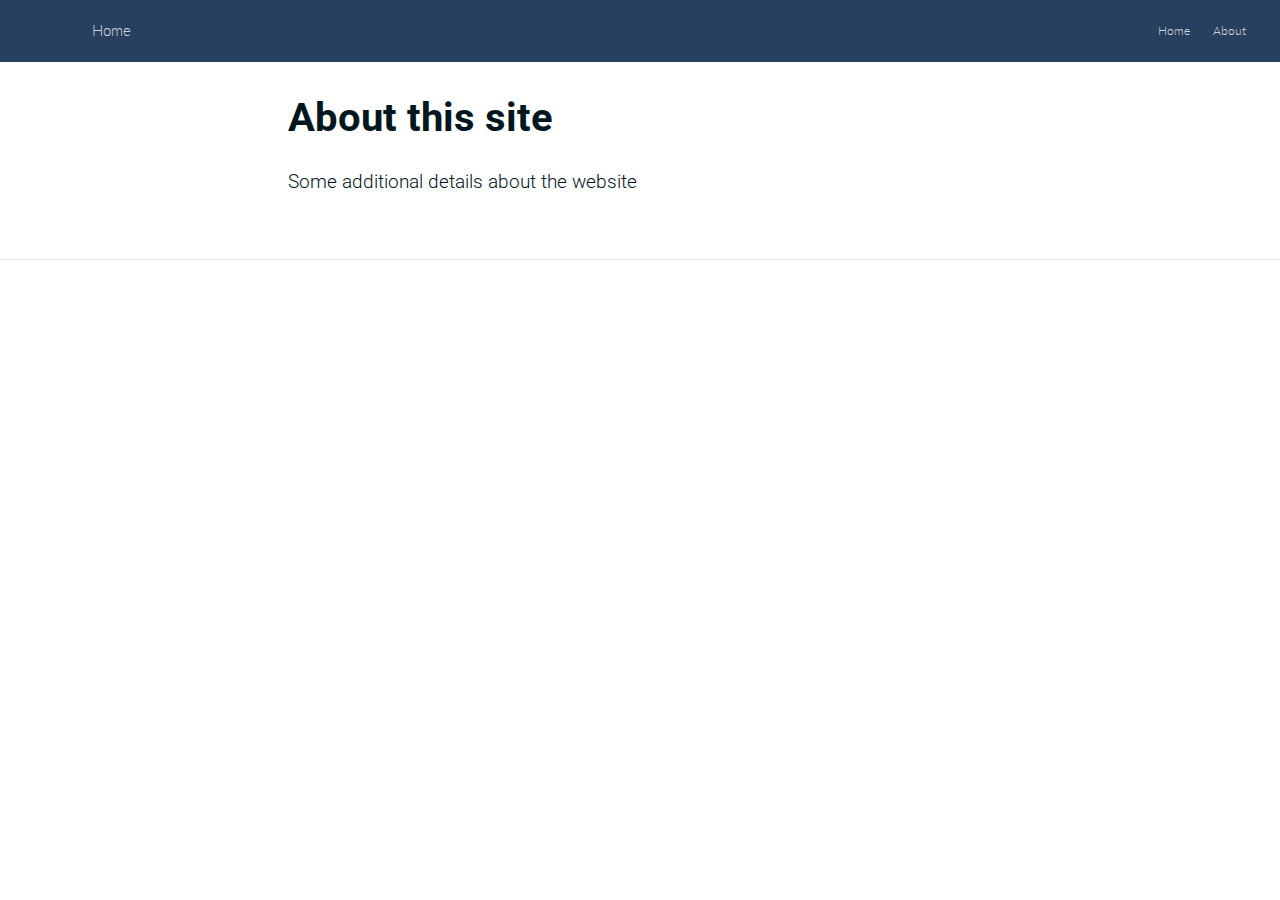
==== commit 9b195915: "create css theme" ====
--- a/docs/about.html
+++ b/docs/about.html
@@ -88,22 +88,22 @@
 
 
   <!--radix_placeholder_meta_tags-->
-  <title>LeaRneR: About this site</title>
+  <title>Home: About this site</title>
 
   <meta property="description" itemprop="description" content="Some additional details about the website"/>
 
 
 
   <!--  https://developers.facebook.com/docs/sharing/webmasters#markup -->
-  <meta property="og:title" content="LeaRneR: About this site"/>
+  <meta property="og:title" content="Home: About this site"/>
   <meta property="og:type" content="article"/>
   <meta property="og:description" content="Some additional details about the website"/>
   <meta property="og:locale" content="en_US"/>
-  <meta property="og:site_name" content="LeaRneR"/>
+  <meta property="og:site_name" content="Home"/>
 
   <!--  https://dev.twitter.com/cards/types/summary -->
   <meta property="twitter:card" content="summary"/>
-  <meta property="twitter:title" content="LeaRneR: About this site"/>
+  <meta property="twitter:title" content="Home: About this site"/>
   <meta property="twitter:description" content="Some additional details about the website"/>
 
   <!--/radix_placeholder_meta_tags-->
@@ -2073,6 +2073,474 @@
 
   </script>
 
+  <style type="text/css">
+  /* base variables */
+
+  /* Edit the CSS properties in this file to create a custom
+     Distill theme. Only edit values in the right column
+     for each row; values shown are the CSS defaults.
+     To return any property to the default,
+     you may set its value to: unset
+     All rows must end with a semi-colon.                      */
+
+  /* Optional: embed custom fonts here with `@import`          */
+  /* This must remain at the top of this file.                 */
+
+
+
+  html {
+    /*-- Main font sizes --*/
+    --title-size:      50px;
+    --body-size:       1.06rem;
+    --code-size:       14px;
+    --aside-size:      12px;
+    --fig-cap-size:    13px;
+    /*-- Main font colors --*/
+    --title-color:     #000000;
+    --header-color:    rgba(0, 0, 0, 0.8);
+    --body-color:      rgba(0, 0, 0, 0.8);
+    --aside-color:     rgba(0, 0, 0, 0.6);
+    --fig-cap-color:   rgba(0, 0, 0, 0.6);
+    /*-- Specify custom fonts ~~~ must be imported above   --*/
+    --heading-font:    sans-serif;
+    --mono-font:       monospace;
+    --body-font:       sans-serif;
+    --navbar-font:     sans-serif;  /* websites + blogs only */
+  }
+
+  /*-- ARTICLE METADATA --*/
+  d-byline {
+    --heading-size:    0.6rem;
+    --heading-color:   rgba(0, 0, 0, 0.5);
+    --body-size:       0.8rem;
+    --body-color:      rgba(0, 0, 0, 0.8);
+  }
+
+  /*-- ARTICLE TABLE OF CONTENTS --*/
+  .d-contents {
+    --heading-size:    18px;
+    --contents-size:   13px;
+  }
+
+  /*-- ARTICLE APPENDIX --*/
+  d-appendix {
+    --heading-size:    15px;
+    --heading-color:   rgba(0, 0, 0, 0.65);
+    --text-size:       0.8em;
+    --text-color:      rgba(0, 0, 0, 0.5);
+  }
+
+  /*-- WEBSITE HEADER + FOOTER --*/
+  /* These properties only apply to Distill sites and blogs  */
+
+  .distill-site-header {
+    --title-size:       18px;
+    --text-color:       rgba(255, 255, 255, 0.8);
+    --text-size:        15px;
+    --hover-color:      white;
+    --bkgd-color:       #0F2E3D;
+  }
+
+  .distill-site-footer {
+    --text-color:       rgba(255, 255, 255, 0.8);
+    --text-size:        15px;
+    --hover-color:      white;
+    --bkgd-color:       #0F2E3D;
+  }
+
+  /*-- Additional custom styles --*/
+  /* Add any additional CSS rules below                      */
+  </style>
+  <style type="text/css">@import url('https://fonts.googleapis.com/css2?family=Roboto&display=swap');
+  @import url('https://fonts.googleapis.com/css2?family=Lato&display=swap');
+
+  /* base variables */
+
+  /* Edit the CSS properties in this file to create a custom
+     Distill theme. Only edit values in the right column
+     for each row; values shown are the CSS defaults.
+     To return any property to the default,
+     you may set its value to: unset
+     All rows must end with a semi-colon.                      */
+
+  /* Optional: embed custom fonts here with `@import`          */
+  /* This must remain at the top of this file.                 */
+
+
+
+  html {
+    /*-- Main font sizes --*/
+    --title-size:      40px;
+    --body-size:       1.0rem;
+    --code-size:       14px;
+    --aside-size:      12px;
+    --fig-cap-size:    13px;
+    /*-- Main font colors --*/
+    --title-color:     #01161E;
+    --header-color:    #01161E;
+    --body-color:      #01161E;
+    --aside-color:     #01161E;
+    --fig-cap-color:   #01161E;
+    /*-- Specify custom fonts ~~~ must be imported above   --*/
+    --heading-font:    Loto;
+    --mono-font:       Roboto;
+    --body-font:       Roboto;
+    --navbar-font:     Lato;  /* websites + blogs only */
+  }
+
+  /*-- ARTICLE METADATA --*/
+  d-byline {
+    --heading-size:    0.6rem;
+    --heading-color:   rgba(0, 0, 0, 0.5);
+    --body-size:       0.8rem;
+    --body-color:      rgba(0, 0, 0, 0.8);
+  }
+
+  /*-- ARTICLE TABLE OF CONTENTS --*/
+  .d-contents {
+    --heading-size:    18px;
+    --contents-size:   13px;
+  }
+
+  /*-- ARTICLE APPENDIX --*/
+  d-appendix {
+    --heading-size:    15px;
+    --heading-color:   rgba(0, 0, 0, 0.65);
+    --text-size:       0.8em;
+    --text-color:      rgba(0, 0, 0, 0.5);
+  }
+
+  /*-- WEBSITE HEADER + FOOTER --*/
+  /* These properties only apply to Distill sites and blogs  */
+
+  .distill-site-header {
+    --title-size:       15px;
+    --text-color:       rgba(255, 255, 255, 0.8);
+    --text-size:        12px;
+    --hover-color:      #f2545b;
+    --bkgd-color:       #274060;
+  }
+
+  .distill-site-footer {
+    --text-color:       rgba(255, 255, 255, 0.8);
+    --text-size:        15px;
+    --hover-color:      white;
+    --bkgd-color:       #0F2E3D;
+  }
+
+  /*-- Additional custom styles --*/
+  /* Add any additional CSS rules below                      */
+
+  h1 {
+    color: #f2545b;
+    font-size: 36px;
+  }
+
+  h2 {
+    color: #124559;
+    font-size: 32px;
+  }
+
+  h3 {
+    color: #124559;
+    font-size: 28px;
+  }
+
+  d-article h1 {
+    color: #f2545b !important;
+    font-size: 38px;
+  }
+
+  d-article h2 {
+    color: #124559 !important;
+    font-size: 34px;
+  }
+
+  d-article h3 {
+    color: #124559 !important;
+    font-size: 30px;
+  }
+
+  /*change url color */
+  a {
+    color: #274060;
+  }
+
+  a:hover {
+    color: #007bff;
+  }
+
+
+  /*change body color*/
+
+  body {
+    color: #01161E;
+    font-size: 14px;
+  }
+
+  p {
+    color: #01161E;
+  }
+
+  .license {
+    color: #01161E;
+    font-size: 14px !important;
+    margin-left: 50px;
+    margin-right: 60px;
+  }
+
+  /*single space for the lists*/
+  d-article li {
+      margin-bottom: 0em;
+  }
+
+  /*change buttons on homepage*/
+  .btn-outline-dark {
+      background-color: transparent; 
+      color: #274060;
+      border: 1px solid;
+      border-color: #274060;
+      font-size: 12px;
+  }
+
+  .btn-outline-dark:hover {
+      background-color: #274060;
+      border-color: #274060;
+      color: white;
+      font-size: 12px;
+  }
+
+
+  /*make logo larger*/
+  .rounded {
+    height: 15rem !important; 
+  }
+
+  /*remove search function*/
+  .nav-search {
+    display: none !important;
+  }
+
+  .algolia-autocomplete {
+    display: none !important;
+  }
+
+  .nav-left {
+    padding: 0.35em;
+  }
+
+  .nav-right {
+    padding: 0.35em;
+  }
+
+  /* remove scroll bar on right hand side */
+  .d-flex{
+    overflow-y: hidden !important;
+  }
+
+  .timeline-Widget{
+    width: 40%;
+    min-width: 200px;
+    max-width: 500px;
+  }
+
+  /*
+  .green-oak{
+    width: 10% !important;
+    min-width: 120px;
+    max-width: 200px;
+  }
+  */
+
+  .contributor_org {
+    font-family: "Amaranth" !important;
+    font-size: 25px;
+    text-decoration: none;
+    background-color: transparent;
+  }
+
+  .contributor_ppl{
+    font-family: "Open Sans" !important;
+    font-size: 20px;
+  }
+
+  /* Change link appearance on contributor page */ 
+  d-article a {
+    color: #274060;
+    border-bottom: none;
+  }
+
+
+  /*
+  .p2{
+    font-family: "Open Sans" !important;
+    font-size: 20px;
+    color: #01161E;
+  }
+  */
+
+  .left {
+    float: left;
+  }
+
+  /*do not delete - this removes the scroll bar on the right hand side*/
+  #.vh-100 {
+  #  height: 80vh!important;
+  }</style>
+  <style type="text/css">
+  /* base style */
+
+  /* FONT FAMILIES */
+
+  :root {
+    --heading-default: -apple-system, BlinkMacSystemFont, "Segoe UI", Roboto, Oxygen, Ubuntu, Cantarell, "Fira Sans", "Droid Sans", "Helvetica Neue", Arial, sans-serif;
+    --mono-default: Consolas, Monaco, 'Andale Mono', 'Ubuntu Mono', monospace;
+    --body-default: -apple-system, BlinkMacSystemFont, "Segoe UI", Roboto, Oxygen, Ubuntu, Cantarell, "Fira Sans", "Droid Sans", "Helvetica Neue", Arial, sans-serif;
+  }
+
+  body,
+  .posts-list .post-preview p,
+  .posts-list .description p {
+    font-family: var(--body-font), var(--body-default);
+  }
+
+  h1, h2, h3, h4, h5, h6,
+  .posts-list .post-preview h2,
+  .posts-list .description h2 {
+    font-family: var(--heading-font), var(--heading-default);
+  }
+
+  d-article div.sourceCode code,
+  d-article pre code {
+    font-family: var(--mono-font), var(--mono-default);
+  }
+
+
+  /*-- TITLE --*/
+  d-title h1,
+  .posts-list > h1 {
+    color: var(--title-color, black);
+  }
+
+  d-title h1 {
+    font-size: var(--title-size, 50px);
+  }
+
+  /*-- HEADERS --*/
+  d-article h1,
+  d-article h2,
+  d-article h3,
+  d-article h4,
+  d-article h5,
+  d-article h6 {
+    color: var(--header-color, rgba(0, 0, 0, 0.8));
+  }
+
+  /*-- BODY --*/
+  d-article > p,  /* only text inside of <p> tags */
+  d-article > ul, /* lists */
+  d-article > ol {
+    color: var(--body-color, rgba(0, 0, 0, 0.8));
+    font-size: var(--body-size, 1.06rem);
+  }
+
+
+  /*-- CODE --*/
+  d-article div.sourceCode code,
+  d-article pre code {
+    font-size: var(--code-size, 14px);
+  }
+
+  /*-- ASIDE --*/
+  d-article aside {
+    font-size: var(--aside-size, 12px);
+    color: var(--aside-color, rgba(0, 0, 0, 0.6));
+  }
+
+  /*-- FIGURE CAPTIONS --*/
+  figure .caption,
+  figure figcaption,
+  .figure .caption {
+    font-size: var(--fig-cap-size, 13px);
+    color: var(--fig-cap-color, rgba(0, 0, 0, 0.6));
+  }
+
+  /*-- METADATA --*/
+  d-byline h3 {
+    font-size: var(--heading-size, 0.6rem);
+    color: var(--heading-color, rgba(0, 0, 0, 0.5));
+  }
+
+  d-byline {
+    font-size: var(--body-size, 0.8rem);
+    color: var(--body-color, rgba(0, 0, 0, 0.8));
+  }
+
+  d-byline a,
+  d-article d-byline a {
+    color: var(--body-color, rgba(0, 0, 0, 0.8));
+  }
+
+  /*-- TABLE OF CONTENTS --*/
+  .d-contents nav h3 {
+    font-size: var(--heading-size, 18px);
+  }
+
+  .d-contents nav a {
+    font-size: var(--contents-size, 13px);
+  }
+
+  /*-- APPENDIX --*/
+  d-appendix h3 {
+    font-size: var(--heading-size, 15px);
+    color: var(--heading-color, rgba(0, 0, 0, 0.65));
+  }
+
+  d-appendix {
+    font-size: var(--text-size, 0.8em);
+    color: var(--text-color, rgba(0, 0, 0, 0.5));
+  }
+
+  d-appendix d-footnote-list a.footnote-backlink {
+    color: var(--text-color, rgba(0, 0, 0, 0.5));
+  }
+
+  /*-- WEBSITE HEADER + FOOTER --*/
+  .distill-site-header .title {
+    font-size: var(--title-size, 18px);
+    font-family: var(--navbar-font), var(--heading-default);
+  }
+
+  .distill-site-header a,
+  .nav-dropdown .nav-dropbtn {
+    font-family: var(--navbar-font), var(--heading-default);
+  }
+
+  .nav-dropdown .nav-dropbtn {
+    color: var(--text-color, rgba(255, 255, 255, 0.8));
+    font-size: var(--text-size, 15px);
+  }
+
+  .distill-site-header a:hover,
+  .nav-dropdown:hover .nav-dropbtn {
+    color: var(--hover-color, white);
+  }
+
+  .distill-site-header {
+    font-size: var(--text-size, 15px);
+    color: var(--text-color, rgba(255, 255, 255, 0.8));
+    background-color: var(--bkgd-color, #0F2E3D);
+  }
+
+  .distill-site-footer {
+    font-size: var(--text-size, 15px);
+    color: var(--text-color, rgba(255, 255, 255, 0.8));
+    background-color: var(--bkgd-color, #0F2E3D);
+  }
+
+  .distill-site-footer a:hover {
+    color: var(--hover-color, white);
+  }</style>
   <!--/radix_placeholder_distill-->
   <script src="site_libs/header-attrs-2.20/header-attrs.js"></script>
   <script src="site_libs/popper-2.6.0/popper.min.js"></script>
@@ -2102,7 +2570,7 @@
 <header class="header header--fixed" role="banner">
 <nav class="distill-site-nav distill-site-header">
 <div class="nav-left">
-<a href="index.html" class="title">LeaRneR</a>
+<a href="index.html" class="title">Home</a>
 </div>
 <div class="nav-right">
 <a href="index.html">Home</a>
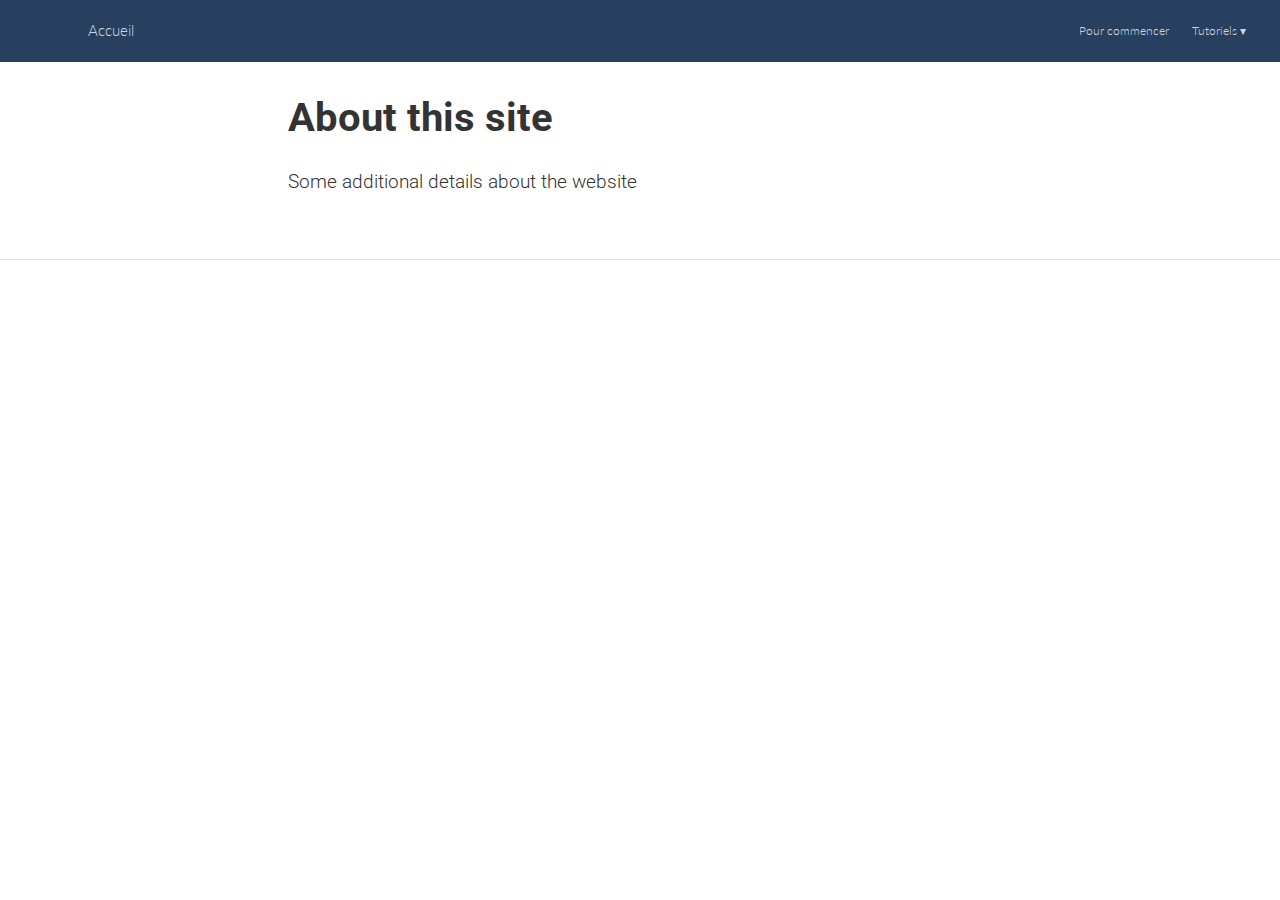
==== commit f730bdca: "create menu, create article, and toc in article" ====
--- a/docs/about.html
+++ b/docs/about.html
@@ -88,22 +88,22 @@
 
 
   <!--radix_placeholder_meta_tags-->
-  <title>Home: About this site</title>
+  <title>Accueil: About this site</title>
 
   <meta property="description" itemprop="description" content="Some additional details about the website"/>
 
 
 
   <!--  https://developers.facebook.com/docs/sharing/webmasters#markup -->
-  <meta property="og:title" content="Home: About this site"/>
+  <meta property="og:title" content="Accueil: About this site"/>
   <meta property="og:type" content="article"/>
   <meta property="og:description" content="Some additional details about the website"/>
   <meta property="og:locale" content="en_US"/>
-  <meta property="og:site_name" content="Home"/>
+  <meta property="og:site_name" content="Accueil"/>
 
   <!--  https://dev.twitter.com/cards/types/summary -->
   <meta property="twitter:card" content="summary"/>
-  <meta property="twitter:title" content="Home: About this site"/>
+  <meta property="twitter:title" content="Accueil: About this site"/>
   <meta property="twitter:description" content="Some additional details about the website"/>
 
   <!--/radix_placeholder_meta_tags-->
@@ -2176,11 +2176,11 @@
     --aside-size:      12px;
     --fig-cap-size:    13px;
     /*-- Main font colors --*/
-    --title-color:     #01161E;
-    --header-color:    #01161E;
-    --body-color:      #01161E;
-    --aside-color:     #01161E;
-    --fig-cap-color:   #01161E;
+    --title-color:     #333333;
+    --header-color:    #333333;
+    --body-color:      #333333;
+    --aside-color:     #333333;
+    --fig-cap-color:   #333333;
     /*-- Specify custom fonts ~~~ must be imported above   --*/
     --heading-font:    Loto;
     --mono-font:       Roboto;
@@ -2191,9 +2191,9 @@
   /*-- ARTICLE METADATA --*/
   d-byline {
     --heading-size:    0.6rem;
-    --heading-color:   rgba(0, 0, 0, 0.5);
+    --heading-color:   #333333
     --body-size:       0.8rem;
-    --body-color:      rgba(0, 0, 0, 0.8);
+    --body-color:      #333333
   }
 
   /*-- ARTICLE TABLE OF CONTENTS --*/
@@ -2217,7 +2217,7 @@
     --title-size:       15px;
     --text-color:       rgba(255, 255, 255, 0.8);
     --text-size:        12px;
-    --hover-color:      #f2545b;
+    --hover-color:      #fd3b5e;
     --bkgd-color:       #274060;
   }
 
@@ -2232,32 +2232,32 @@
   /* Add any additional CSS rules below                      */
 
   h1 {
-    color: #f2545b;
+    color: #274060;
     font-size: 36px;
   }
 
   h2 {
-    color: #124559;
+    color: #274060;
     font-size: 32px;
   }
 
   h3 {
-    color: #124559;
+    color: #274060;
     font-size: 28px;
   }
 
   d-article h1 {
-    color: #f2545b !important;
+    color: #274060 !important;
     font-size: 38px;
   }
 
   d-article h2 {
-    color: #124559 !important;
+    color: #274060 !important;
     font-size: 34px;
   }
 
   d-article h3 {
-    color: #124559 !important;
+    color: #274060 !important;
     font-size: 30px;
   }
 
@@ -2267,23 +2267,23 @@
   }
 
   a:hover {
-    color: #007bff;
+    color: #fd3b5e;
   }
 
 
   /*change body color*/
 
   body {
-    color: #01161E;
+    color: #333333;
     font-size: 14px;
   }
 
   p {
-    color: #01161E;
+    color: #333333;
   }
 
   .license {
-    color: #01161E;
+    color: #333333;
     font-size: 14px !important;
     margin-left: 50px;
     margin-right: 60px;
@@ -2353,14 +2353,14 @@
   */
 
   .contributor_org {
-    font-family: "Amaranth" !important;
+    font-family: "Lato" !important;
     font-size: 25px;
     text-decoration: none;
     background-color: transparent;
   }
 
   .contributor_ppl{
-    font-family: "Open Sans" !important;
+    font-family: "Lato" !important;
     font-size: 20px;
   }
 
@@ -2570,11 +2570,23 @@
 <header class="header header--fixed" role="banner">
 <nav class="distill-site-nav distill-site-header">
 <div class="nav-left">
-<a href="index.html" class="title">Home</a>
+<a href="index.html" class="title">Accueil</a>
 </div>
 <div class="nav-right">
-<a href="index.html">Home</a>
-<a href="about.html">About</a>
+<a href="pour_commencer.html">Pour commencer</a>
+<div class="nav-dropdown">
+<button class="nav-dropbtn">
+Tutoriels
+ 
+<span class="down-arrow">&#x25BE;</span>
+</button>
+<div class="nav-dropdown-content">
+<span class="nav-dropdown-header">Premier Cours</span>
+<a href="premier_cours.html"></a>
+<span class="nav-dropdown-header">Google Analytics</span>
+<a href="google_analytics.html"></a>
+</div>
+</div>
 <a href="javascript:void(0);" class="nav-toggle">&#9776;</a>
 </div>
 </nav>
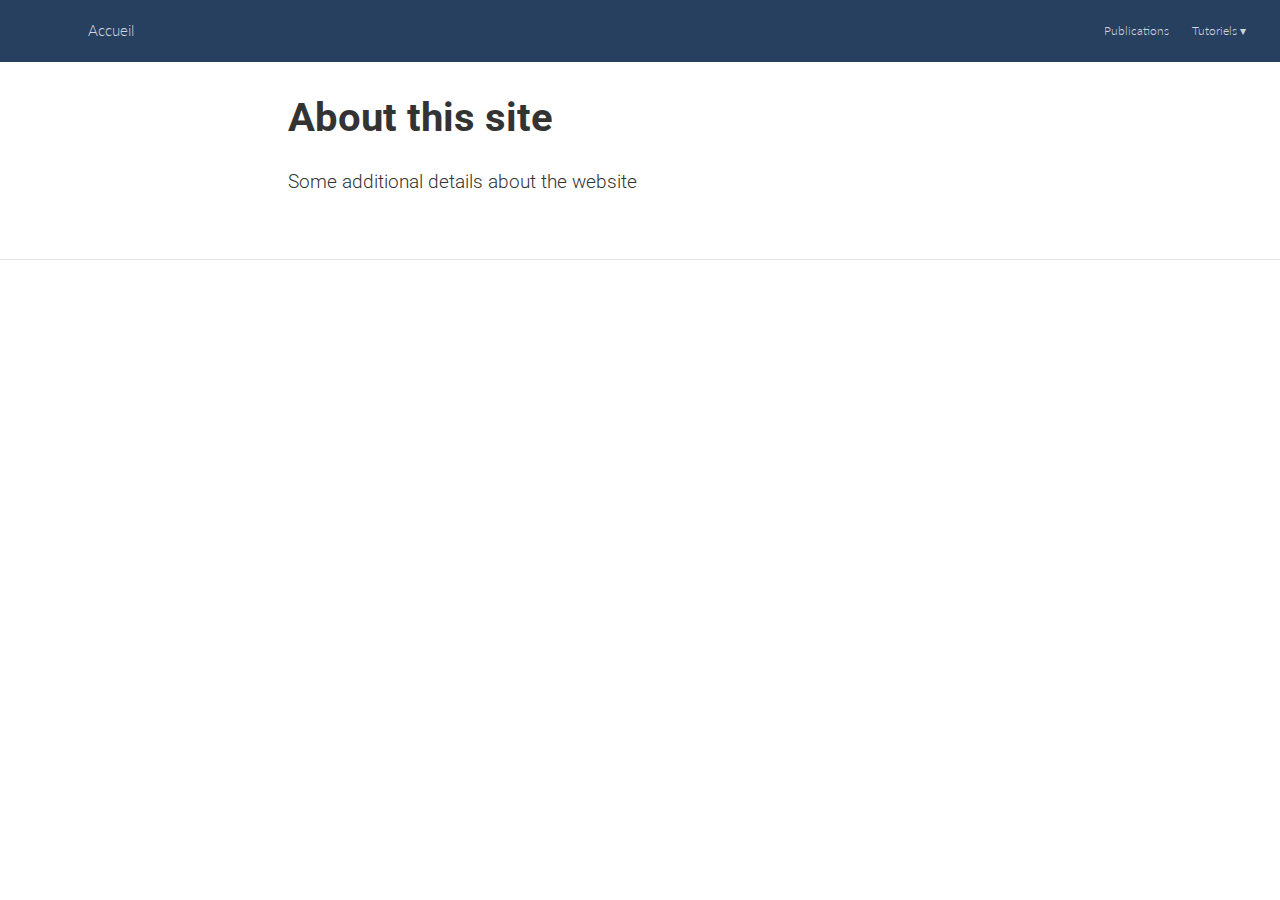
==== commit 1b73e895: "add publication page" ====
--- a/docs/about.html
+++ b/docs/about.html
@@ -2573,7 +2573,7 @@
 <a href="index.html" class="title">Accueil</a>
 </div>
 <div class="nav-right">
-<a href="pour_commencer.html">Pour commencer</a>
+<a href="publications.html">Publications</a>
 <div class="nav-dropdown">
 <button class="nav-dropbtn">
 Tutoriels
